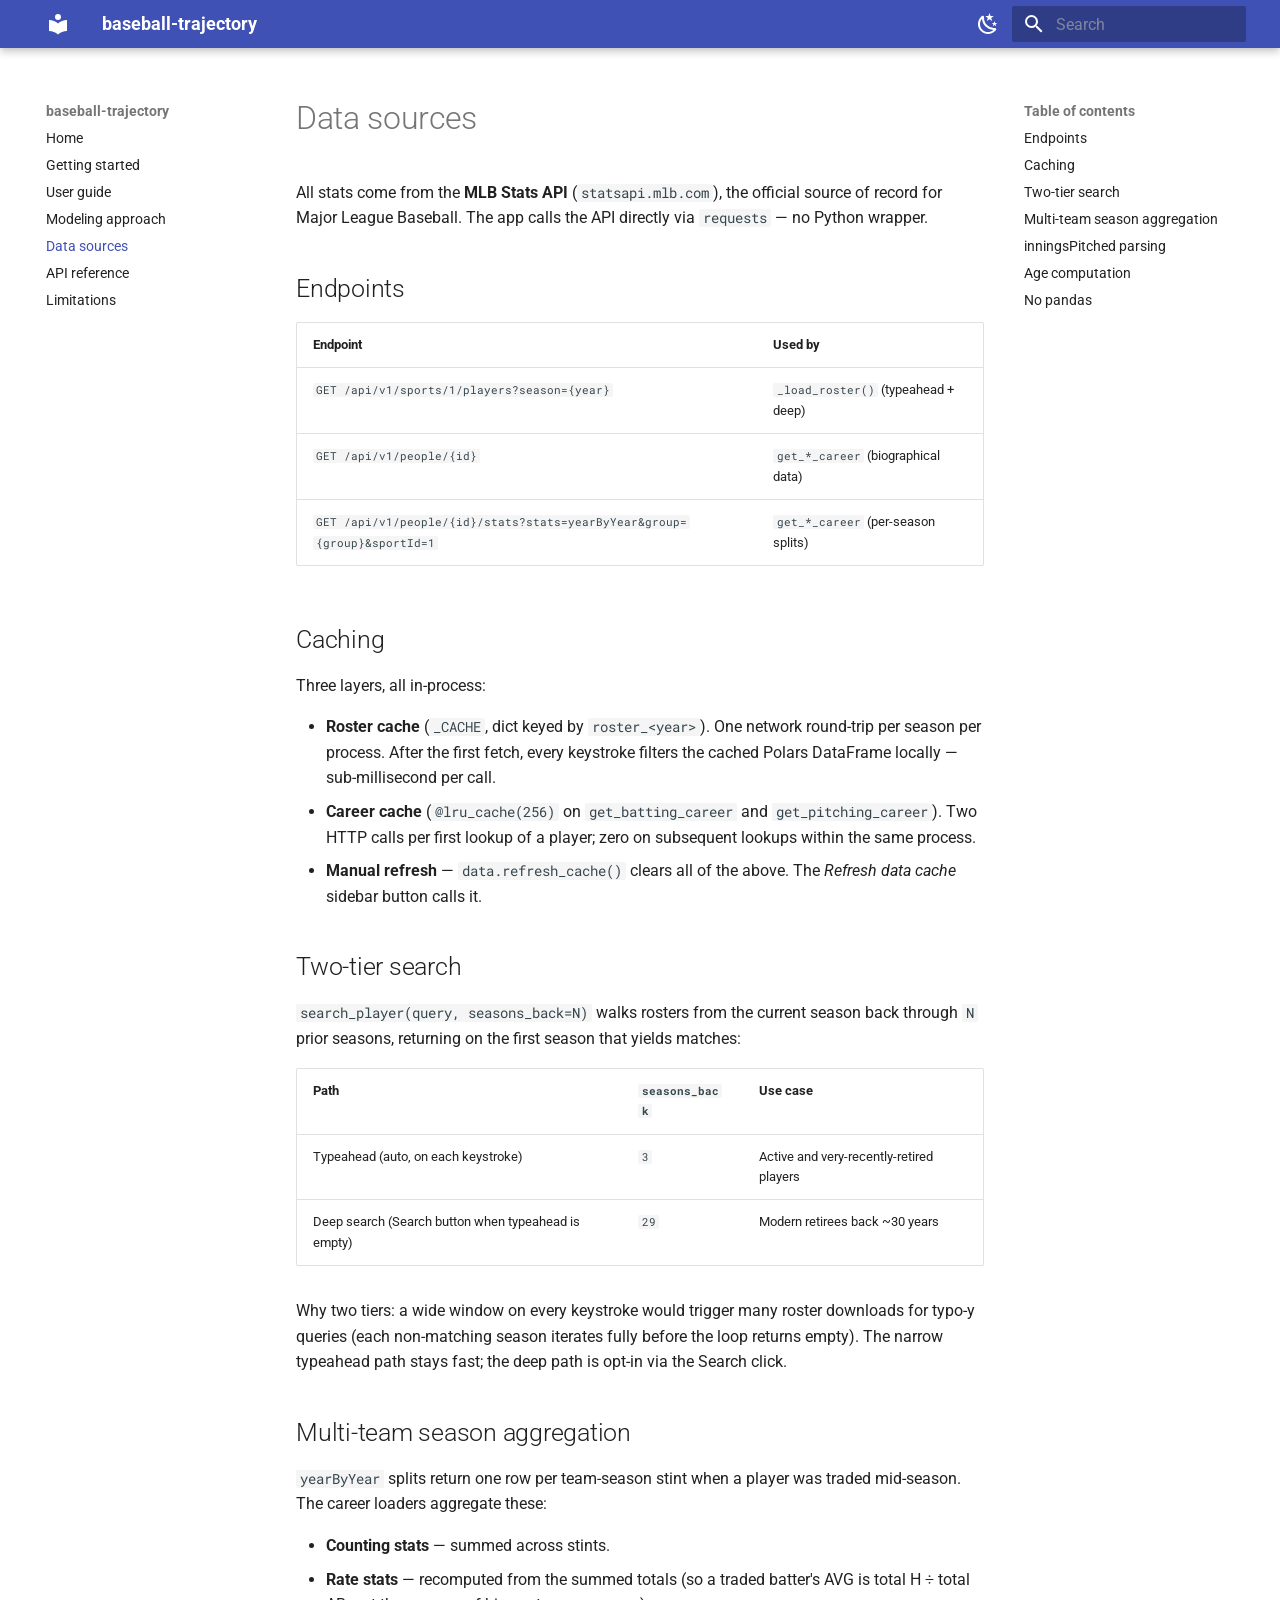
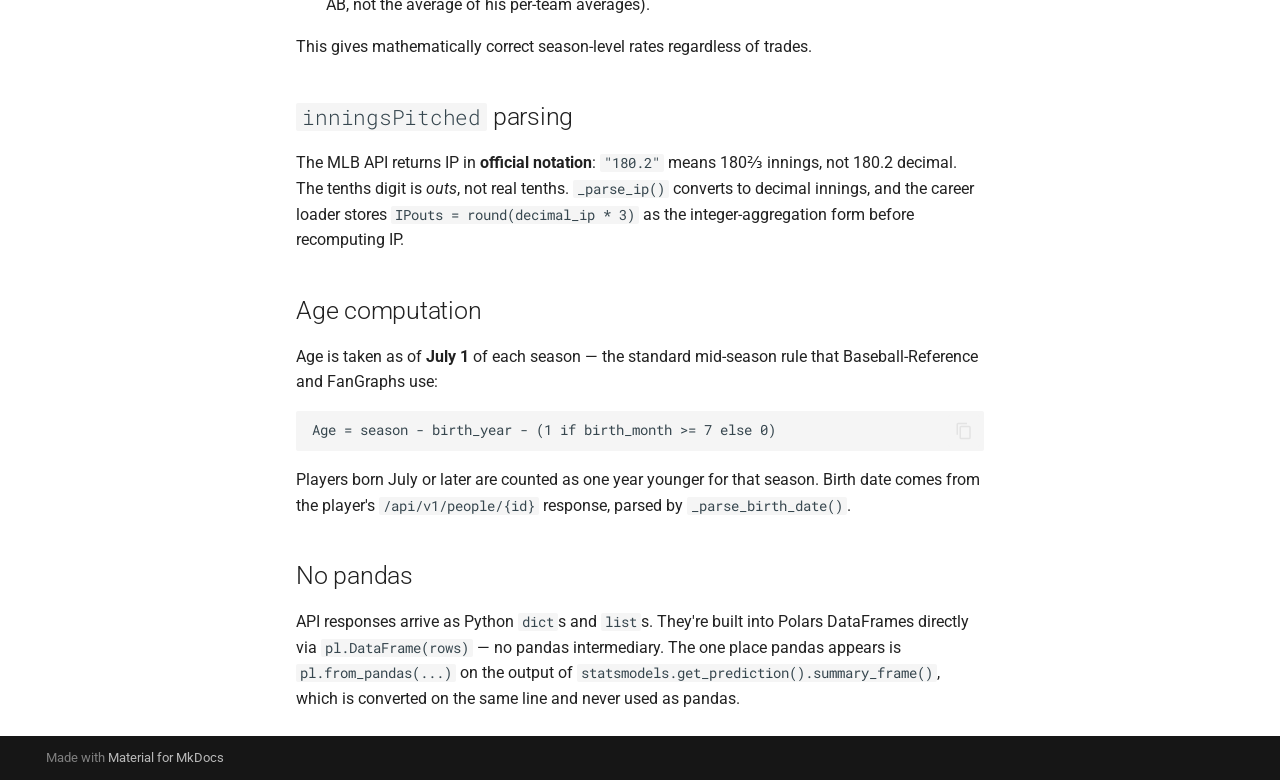
==== data/index.html @ 53e659cf "Deployed be2ecb7 with MkDocs version: 1.6.1" ====
<!doctype html>
<html lang="en" class="no-js">
  <head>
    
      <meta charset="utf-8">
      <meta name="viewport" content="width=device-width,initial-scale=1">
      
        <meta name="description" content="Visualize a baseball player's career aging curve from MLB Stats API data.">
      
      
      
      
        <link rel="prev" href="../modeling/">
      
      
        <link rel="next" href="../reference/">
      
      
        
      
      
      <link rel="icon" href="../assets/images/favicon.png">
      <meta name="generator" content="mkdocs-1.6.1, mkdocs-material-9.7.6">
    
    
      
        <title>Data sources - baseball-trajectory</title>
      
    
    
      <link rel="stylesheet" href="../assets/stylesheets/main.484c7ddc.min.css">
      
        
        <link rel="stylesheet" href="../assets/stylesheets/palette.ab4e12ef.min.css">
      
      


    
    
      
    
    
      
        
        
        <link rel="preconnect" href="https://fonts.gstatic.com" crossorigin>
        <link rel="stylesheet" href="https://fonts.googleapis.com/css?family=Roboto:300,300i,400,400i,700,700i%7CRoboto+Mono:400,400i,700,700i&display=fallback">
        <style>:root{--md-text-font:"Roboto";--md-code-font:"Roboto Mono"}</style>
      
    
    
    <script>__md_scope=new URL("..",location),__md_hash=e=>[...e].reduce(((e,_)=>(e<<5)-e+_.charCodeAt(0)),0),__md_get=(e,_=localStorage,t=__md_scope)=>JSON.parse(_.getItem(t.pathname+"."+e)),__md_set=(e,_,t=localStorage,a=__md_scope)=>{try{t.setItem(a.pathname+"."+e,JSON.stringify(_))}catch(e){}}</script>
    
      

    
    
  </head>
  
  
    
    
      
    
    
    
    
    <body dir="ltr" data-md-color-scheme="default" data-md-color-primary="indigo" data-md-color-accent="amber">
  
    
    <input class="md-toggle" data-md-toggle="drawer" type="checkbox" id="__drawer" autocomplete="off">
    <input class="md-toggle" data-md-toggle="search" type="checkbox" id="__search" autocomplete="off">
    <label class="md-overlay" for="__drawer"></label>
    <div data-md-component="skip">
      
        
        <a href="#data-sources" class="md-skip">
          Skip to content
        </a>
      
    </div>
    <div data-md-component="announce">
      
    </div>
    
    
      

  

<header class="md-header md-header--shadow" data-md-component="header">
  <nav class="md-header__inner md-grid" aria-label="Header">
    <a href=".." title="baseball-trajectory" class="md-header__button md-logo" aria-label="baseball-trajectory" data-md-component="logo">
      
  
  <svg xmlns="http://www.w3.org/2000/svg" viewBox="0 0 24 24"><path d="M12 8a3 3 0 0 0 3-3 3 3 0 0 0-3-3 3 3 0 0 0-3 3 3 3 0 0 0 3 3m0 3.54C9.64 9.35 6.5 8 3 8v11c3.5 0 6.64 1.35 9 3.54 2.36-2.19 5.5-3.54 9-3.54V8c-3.5 0-6.64 1.35-9 3.54"/></svg>

    </a>
    <label class="md-header__button md-icon" for="__drawer">
      
      <svg xmlns="http://www.w3.org/2000/svg" viewBox="0 0 24 24"><path d="M3 6h18v2H3zm0 5h18v2H3zm0 5h18v2H3z"/></svg>
    </label>
    <div class="md-header__title" data-md-component="header-title">
      <div class="md-header__ellipsis">
        <div class="md-header__topic">
          <span class="md-ellipsis">
            baseball-trajectory
          </span>
        </div>
        <div class="md-header__topic" data-md-component="header-topic">
          <span class="md-ellipsis">
            
              Data sources
            
          </span>
        </div>
      </div>
    </div>
    
      
        <form class="md-header__option" data-md-component="palette">
  
    
    
    
    <input class="md-option" data-md-color-media="" data-md-color-scheme="default" data-md-color-primary="indigo" data-md-color-accent="amber"  aria-label="Switch to dark mode"  type="radio" name="__palette" id="__palette_0">
    
      <label class="md-header__button md-icon" title="Switch to dark mode" for="__palette_1" hidden>
        <svg xmlns="http://www.w3.org/2000/svg" viewBox="0 0 24 24"><path d="m17.75 4.09-2.53 1.94.91 3.06-2.63-1.81-2.63 1.81.91-3.06-2.53-1.94L12.44 4l1.06-3 1.06 3zm3.5 6.91-1.64 1.25.59 1.98-1.7-1.17-1.7 1.17.59-1.98L15.75 11l2.06-.05L18.5 9l.69 1.95zm-2.28 4.95c.83-.08 1.72 1.1 1.19 1.85-.32.45-.66.87-1.08 1.27C15.17 23 8.84 23 4.94 19.07c-3.91-3.9-3.91-10.24 0-14.14.4-.4.82-.76 1.27-1.08.75-.53 1.93.36 1.85 1.19-.27 2.86.69 5.83 2.89 8.02a9.96 9.96 0 0 0 8.02 2.89m-1.64 2.02a12.08 12.08 0 0 1-7.8-3.47c-2.17-2.19-3.33-5-3.49-7.82-2.81 3.14-2.7 7.96.31 10.98 3.02 3.01 7.84 3.12 10.98.31"/></svg>
      </label>
    
  
    
    
    
    <input class="md-option" data-md-color-media="" data-md-color-scheme="slate" data-md-color-primary="indigo" data-md-color-accent="amber"  aria-label="Switch to light mode"  type="radio" name="__palette" id="__palette_1">
    
      <label class="md-header__button md-icon" title="Switch to light mode" for="__palette_0" hidden>
        <svg xmlns="http://www.w3.org/2000/svg" viewBox="0 0 24 24"><path d="M12 7a5 5 0 0 1 5 5 5 5 0 0 1-5 5 5 5 0 0 1-5-5 5 5 0 0 1 5-5m0 2a3 3 0 0 0-3 3 3 3 0 0 0 3 3 3 3 0 0 0 3-3 3 3 0 0 0-3-3m0-7 2.39 3.42C13.65 5.15 12.84 5 12 5s-1.65.15-2.39.42zM3.34 7l4.16-.35A7.2 7.2 0 0 0 5.94 8.5c-.44.74-.69 1.5-.83 2.29zm.02 10 1.76-3.77a7.131 7.131 0 0 0 2.38 4.14zM20.65 7l-1.77 3.79a7.02 7.02 0 0 0-2.38-4.15zm-.01 10-4.14.36c.59-.51 1.12-1.14 1.54-1.86.42-.73.69-1.5.83-2.29zM12 22l-2.41-3.44c.74.27 1.55.44 2.41.44.82 0 1.63-.17 2.37-.44z"/></svg>
      </label>
    
  
</form>
      
    
    
      <script>var palette=__md_get("__palette");if(palette&&palette.color){if("(prefers-color-scheme)"===palette.color.media){var media=matchMedia("(prefers-color-scheme: light)"),input=document.querySelector(media.matches?"[data-md-color-media='(prefers-color-scheme: light)']":"[data-md-color-media='(prefers-color-scheme: dark)']");palette.color.media=input.getAttribute("data-md-color-media"),palette.color.scheme=input.getAttribute("data-md-color-scheme"),palette.color.primary=input.getAttribute("data-md-color-primary"),palette.color.accent=input.getAttribute("data-md-color-accent")}for(var[key,value]of Object.entries(palette.color))document.body.setAttribute("data-md-color-"+key,value)}</script>
    
    
    
      
      
        <label class="md-header__button md-icon" for="__search">
          
          <svg xmlns="http://www.w3.org/2000/svg" viewBox="0 0 24 24"><path d="M9.5 3A6.5 6.5 0 0 1 16 9.5c0 1.61-.59 3.09-1.56 4.23l.27.27h.79l5 5-1.5 1.5-5-5v-.79l-.27-.27A6.52 6.52 0 0 1 9.5 16 6.5 6.5 0 0 1 3 9.5 6.5 6.5 0 0 1 9.5 3m0 2C7 5 5 7 5 9.5S7 14 9.5 14 14 12 14 9.5 12 5 9.5 5"/></svg>
        </label>
        <div class="md-search" data-md-component="search" role="dialog">
  <label class="md-search__overlay" for="__search"></label>
  <div class="md-search__inner" role="search">
    <form class="md-search__form" name="search">
      <input type="text" class="md-search__input" name="query" aria-label="Search" placeholder="Search" autocapitalize="off" autocorrect="off" autocomplete="off" spellcheck="false" data-md-component="search-query" required>
      <label class="md-search__icon md-icon" for="__search">
        
        <svg xmlns="http://www.w3.org/2000/svg" viewBox="0 0 24 24"><path d="M9.5 3A6.5 6.5 0 0 1 16 9.5c0 1.61-.59 3.09-1.56 4.23l.27.27h.79l5 5-1.5 1.5-5-5v-.79l-.27-.27A6.52 6.52 0 0 1 9.5 16 6.5 6.5 0 0 1 3 9.5 6.5 6.5 0 0 1 9.5 3m0 2C7 5 5 7 5 9.5S7 14 9.5 14 14 12 14 9.5 12 5 9.5 5"/></svg>
        
        <svg xmlns="http://www.w3.org/2000/svg" viewBox="0 0 24 24"><path d="M20 11v2H8l5.5 5.5-1.42 1.42L4.16 12l7.92-7.92L13.5 5.5 8 11z"/></svg>
      </label>
      <nav class="md-search__options" aria-label="Search">
        
        <button type="reset" class="md-search__icon md-icon" title="Clear" aria-label="Clear" tabindex="-1">
          
          <svg xmlns="http://www.w3.org/2000/svg" viewBox="0 0 24 24"><path d="M19 6.41 17.59 5 12 10.59 6.41 5 5 6.41 10.59 12 5 17.59 6.41 19 12 13.41 17.59 19 19 17.59 13.41 12z"/></svg>
        </button>
      </nav>
      
        <div class="md-search__suggest" data-md-component="search-suggest"></div>
      
    </form>
    <div class="md-search__output">
      <div class="md-search__scrollwrap" tabindex="0" data-md-scrollfix>
        <div class="md-search-result" data-md-component="search-result">
          <div class="md-search-result__meta">
            Initializing search
          </div>
          <ol class="md-search-result__list" role="presentation"></ol>
        </div>
      </div>
    </div>
  </div>
</div>
      
    
    
  </nav>
  
</header>
    
    <div class="md-container" data-md-component="container">
      
      
        
          
        
      
      <main class="md-main" data-md-component="main">
        <div class="md-main__inner md-grid">
          
            
              
              <div class="md-sidebar md-sidebar--primary" data-md-component="sidebar" data-md-type="navigation" >
                <div class="md-sidebar__scrollwrap">
                  <div class="md-sidebar__inner">
                    



<nav class="md-nav md-nav--primary" aria-label="Navigation" data-md-level="0">
  <label class="md-nav__title" for="__drawer">
    <a href=".." title="baseball-trajectory" class="md-nav__button md-logo" aria-label="baseball-trajectory" data-md-component="logo">
      
  
  <svg xmlns="http://www.w3.org/2000/svg" viewBox="0 0 24 24"><path d="M12 8a3 3 0 0 0 3-3 3 3 0 0 0-3-3 3 3 0 0 0-3 3 3 3 0 0 0 3 3m0 3.54C9.64 9.35 6.5 8 3 8v11c3.5 0 6.64 1.35 9 3.54 2.36-2.19 5.5-3.54 9-3.54V8c-3.5 0-6.64 1.35-9 3.54"/></svg>

    </a>
    baseball-trajectory
  </label>
  
  <ul class="md-nav__list" data-md-scrollfix>
    
      
      
  
  
  
  
    <li class="md-nav__item">
      <a href=".." class="md-nav__link">
        
  
  
  <span class="md-ellipsis">
    
  
    Home
  

    
  </span>
  
  

      </a>
    </li>
  

    
      
      
  
  
  
  
    <li class="md-nav__item">
      <a href="../getting-started/" class="md-nav__link">
        
  
  
  <span class="md-ellipsis">
    
  
    Getting started
  

    
  </span>
  
  

      </a>
    </li>
  

    
      
      
  
  
  
  
    <li class="md-nav__item">
      <a href="../user-guide/" class="md-nav__link">
        
  
  
  <span class="md-ellipsis">
    
  
    User guide
  

    
  </span>
  
  

      </a>
    </li>
  

    
      
      
  
  
  
  
    <li class="md-nav__item">
      <a href="../modeling/" class="md-nav__link">
        
  
  
  <span class="md-ellipsis">
    
  
    Modeling approach
  

    
  </span>
  
  

      </a>
    </li>
  

    
      
      
  
  
    
  
  
  
    <li class="md-nav__item md-nav__item--active">
      
      <input class="md-nav__toggle md-toggle" type="checkbox" id="__toc">
      
      
        
      
      
        <label class="md-nav__link md-nav__link--active" for="__toc">
          
  
  
  <span class="md-ellipsis">
    
  
    Data sources
  

    
  </span>
  
  

          <span class="md-nav__icon md-icon"></span>
        </label>
      
      <a href="./" class="md-nav__link md-nav__link--active">
        
  
  
  <span class="md-ellipsis">
    
  
    Data sources
  

    
  </span>
  
  

      </a>
      
        

<nav class="md-nav md-nav--secondary" aria-label="Table of contents">
  
  
  
    
  
  
    <label class="md-nav__title" for="__toc">
      <span class="md-nav__icon md-icon"></span>
      Table of contents
    </label>
    <ul class="md-nav__list" data-md-component="toc" data-md-scrollfix>
      
        <li class="md-nav__item">
  <a href="#endpoints" class="md-nav__link">
    <span class="md-ellipsis">
      
        Endpoints
      
    </span>
  </a>
  
</li>
      
        <li class="md-nav__item">
  <a href="#caching" class="md-nav__link">
    <span class="md-ellipsis">
      
        Caching
      
    </span>
  </a>
  
</li>
      
        <li class="md-nav__item">
  <a href="#two-tier-search" class="md-nav__link">
    <span class="md-ellipsis">
      
        Two-tier search
      
    </span>
  </a>
  
</li>
      
        <li class="md-nav__item">
  <a href="#multi-team-season-aggregation" class="md-nav__link">
    <span class="md-ellipsis">
      
        Multi-team season aggregation
      
    </span>
  </a>
  
</li>
      
        <li class="md-nav__item">
  <a href="#inningspitched-parsing" class="md-nav__link">
    <span class="md-ellipsis">
      
        inningsPitched parsing
      
    </span>
  </a>
  
</li>
      
        <li class="md-nav__item">
  <a href="#age-computation" class="md-nav__link">
    <span class="md-ellipsis">
      
        Age computation
      
    </span>
  </a>
  
</li>
      
        <li class="md-nav__item">
  <a href="#no-pandas" class="md-nav__link">
    <span class="md-ellipsis">
      
        No pandas
      
    </span>
  </a>
  
</li>
      
    </ul>
  
</nav>
      
    </li>
  

    
      
      
  
  
  
  
    <li class="md-nav__item">
      <a href="../reference/" class="md-nav__link">
        
  
  
  <span class="md-ellipsis">
    
  
    API reference
  

    
  </span>
  
  

      </a>
    </li>
  

    
      
      
  
  
  
  
    <li class="md-nav__item">
      <a href="../limitations/" class="md-nav__link">
        
  
  
  <span class="md-ellipsis">
    
  
    Limitations
  

    
  </span>
  
  

      </a>
    </li>
  

    
  </ul>
</nav>
                  </div>
                </div>
              </div>
            
            
              
              <div class="md-sidebar md-sidebar--secondary" data-md-component="sidebar" data-md-type="toc" >
                <div class="md-sidebar__scrollwrap">
                  <div class="md-sidebar__inner">
                    

<nav class="md-nav md-nav--secondary" aria-label="Table of contents">
  
  
  
    
  
  
    <label class="md-nav__title" for="__toc">
      <span class="md-nav__icon md-icon"></span>
      Table of contents
    </label>
    <ul class="md-nav__list" data-md-component="toc" data-md-scrollfix>
      
        <li class="md-nav__item">
  <a href="#endpoints" class="md-nav__link">
    <span class="md-ellipsis">
      
        Endpoints
      
    </span>
  </a>
  
</li>
      
        <li class="md-nav__item">
  <a href="#caching" class="md-nav__link">
    <span class="md-ellipsis">
      
        Caching
      
    </span>
  </a>
  
</li>
      
        <li class="md-nav__item">
  <a href="#two-tier-search" class="md-nav__link">
    <span class="md-ellipsis">
      
        Two-tier search
      
    </span>
  </a>
  
</li>
      
        <li class="md-nav__item">
  <a href="#multi-team-season-aggregation" class="md-nav__link">
    <span class="md-ellipsis">
      
        Multi-team season aggregation
      
    </span>
  </a>
  
</li>
      
        <li class="md-nav__item">
  <a href="#inningspitched-parsing" class="md-nav__link">
    <span class="md-ellipsis">
      
        inningsPitched parsing
      
    </span>
  </a>
  
</li>
      
        <li class="md-nav__item">
  <a href="#age-computation" class="md-nav__link">
    <span class="md-ellipsis">
      
        Age computation
      
    </span>
  </a>
  
</li>
      
        <li class="md-nav__item">
  <a href="#no-pandas" class="md-nav__link">
    <span class="md-ellipsis">
      
        No pandas
      
    </span>
  </a>
  
</li>
      
    </ul>
  
</nav>
                  </div>
                </div>
              </div>
            
          
          
            <div class="md-content" data-md-component="content">
              
              <article class="md-content__inner md-typeset">
                
                  



<h1 id="data-sources">Data sources<a class="headerlink" href="#data-sources" title="Permanent link">&para;</a></h1>
<p>All stats come from the <strong>MLB Stats API</strong> (<code>statsapi.mlb.com</code>), the
official source of record for Major League Baseball. The app calls
the API directly via <code>requests</code> — no Python wrapper.</p>
<h2 id="endpoints">Endpoints<a class="headerlink" href="#endpoints" title="Permanent link">&para;</a></h2>
<table>
<thead>
<tr>
<th>Endpoint</th>
<th>Used by</th>
</tr>
</thead>
<tbody>
<tr>
<td><code>GET /api/v1/sports/1/players?season={year}</code></td>
<td><code>_load_roster()</code> (typeahead + deep)</td>
</tr>
<tr>
<td><code>GET /api/v1/people/{id}</code></td>
<td><code>get_*_career</code> (biographical data)</td>
</tr>
<tr>
<td><code>GET /api/v1/people/{id}/stats?stats=yearByYear&amp;group={group}&amp;sportId=1</code></td>
<td><code>get_*_career</code> (per-season splits)</td>
</tr>
</tbody>
</table>
<h2 id="caching">Caching<a class="headerlink" href="#caching" title="Permanent link">&para;</a></h2>
<p>Three layers, all in-process:</p>
<ul>
<li><strong>Roster cache</strong> (<code>_CACHE</code>, dict keyed by <code>roster_&lt;year&gt;</code>). One
  network round-trip per season per process. After the first fetch,
  every keystroke filters the cached Polars DataFrame locally —
  sub-millisecond per call.</li>
<li><strong>Career cache</strong> (<code>@lru_cache(256)</code> on <code>get_batting_career</code> and
  <code>get_pitching_career</code>). Two HTTP calls per first lookup of a
  player; zero on subsequent lookups within the same process.</li>
<li><strong>Manual refresh</strong> — <code>data.refresh_cache()</code> clears all of the
  above. The <em>Refresh data cache</em> sidebar button calls it.</li>
</ul>
<h2 id="two-tier-search">Two-tier search<a class="headerlink" href="#two-tier-search" title="Permanent link">&para;</a></h2>
<p><code>search_player(query, seasons_back=N)</code> walks rosters from the current
season back through <code>N</code> prior seasons, returning on the first season
that yields matches:</p>
<table>
<thead>
<tr>
<th>Path</th>
<th><code>seasons_back</code></th>
<th>Use case</th>
</tr>
</thead>
<tbody>
<tr>
<td>Typeahead (auto, on each keystroke)</td>
<td><code>3</code></td>
<td>Active and very-recently-retired players</td>
</tr>
<tr>
<td>Deep search (Search button when typeahead is empty)</td>
<td><code>29</code></td>
<td>Modern retirees back ~30 years</td>
</tr>
</tbody>
</table>
<p>Why two tiers: a wide window on every keystroke would trigger many
roster downloads for typo-y queries (each non-matching season
iterates fully before the loop returns empty). The narrow typeahead
path stays fast; the deep path is opt-in via the Search click.</p>
<h2 id="multi-team-season-aggregation">Multi-team season aggregation<a class="headerlink" href="#multi-team-season-aggregation" title="Permanent link">&para;</a></h2>
<p><code>yearByYear</code> splits return one row per team-season stint when a player
was traded mid-season. The career loaders aggregate these:</p>
<ul>
<li><strong>Counting stats</strong> — summed across stints.</li>
<li><strong>Rate stats</strong> — recomputed from the summed totals (so a traded
  batter's AVG is total H ÷ total AB, not the average of his
  per-team averages).</li>
</ul>
<p>This gives mathematically correct season-level rates regardless of
trades.</p>
<h2 id="inningspitched-parsing"><code>inningsPitched</code> parsing<a class="headerlink" href="#inningspitched-parsing" title="Permanent link">&para;</a></h2>
<p>The MLB API returns IP in <strong>official notation</strong>: <code>"180.2"</code> means
180⅔ innings, not 180.2 decimal. The tenths digit is <em>outs</em>, not
real tenths. <code>_parse_ip()</code> converts to decimal innings, and the
career loader stores <code>IPouts = round(decimal_ip * 3)</code> as the
integer-aggregation form before recomputing IP.</p>
<h2 id="age-computation">Age computation<a class="headerlink" href="#age-computation" title="Permanent link">&para;</a></h2>
<p>Age is taken as of <strong>July 1</strong> of each season — the standard
mid-season rule that Baseball-Reference and FanGraphs use:</p>
<div class="highlight"><pre><span></span><code><a id="__codelineno-0-1" name="__codelineno-0-1" href="#__codelineno-0-1"></a>Age = season - birth_year - (1 if birth_month &gt;= 7 else 0)
</code></pre></div>
<p>Players born July or later are counted as one year younger for that
season. Birth date comes from the player's <code>/api/v1/people/{id}</code>
response, parsed by <code>_parse_birth_date()</code>.</p>
<h2 id="no-pandas">No pandas<a class="headerlink" href="#no-pandas" title="Permanent link">&para;</a></h2>
<p>API responses arrive as Python <code>dict</code>s and <code>list</code>s. They're built into
Polars DataFrames directly via <code>pl.DataFrame(rows)</code> — no pandas
intermediary. The one place pandas appears is <code>pl.from_pandas(...)</code>
on the output of <code>statsmodels.get_prediction().summary_frame()</code>,
which is converted on the same line and never used as pandas.</p>












                
              </article>
            </div>
          
          
<script>var target=document.getElementById(location.hash.slice(1));target&&target.name&&(target.checked=target.name.startsWith("__tabbed_"))</script>
        </div>
        
          <button type="button" class="md-top md-icon" data-md-component="top" hidden>
  
  <svg xmlns="http://www.w3.org/2000/svg" viewBox="0 0 24 24"><path d="M13 20h-2V8l-5.5 5.5-1.42-1.42L12 4.16l7.92 7.92-1.42 1.42L13 8z"/></svg>
  Back to top
</button>
        
      </main>
      
        <footer class="md-footer">
  
  <div class="md-footer-meta md-typeset">
    <div class="md-footer-meta__inner md-grid">
      <div class="md-copyright">
  
  
    Made with
    <a href="https://squidfunk.github.io/mkdocs-material/" target="_blank" rel="noopener">
      Material for MkDocs
    </a>
  
</div>
      
    </div>
  </div>
</footer>
      
    </div>
    <div class="md-dialog" data-md-component="dialog">
      <div class="md-dialog__inner md-typeset"></div>
    </div>
    
    
    
      
      
      <script id="__config" type="application/json">{"annotate": null, "base": "..", "features": ["navigation.instant", "navigation.tracking", "navigation.sections", "navigation.top", "search.suggest", "content.code.copy"], "search": "../assets/javascripts/workers/search.2c215733.min.js", "tags": null, "translations": {"clipboard.copied": "Copied to clipboard", "clipboard.copy": "Copy to clipboard", "search.result.more.one": "1 more on this page", "search.result.more.other": "# more on this page", "search.result.none": "No matching documents", "search.result.one": "1 matching document", "search.result.other": "# matching documents", "search.result.placeholder": "Type to start searching", "search.result.term.missing": "Missing", "select.version": "Select version"}, "version": null}</script>
    
    
      <script src="../assets/javascripts/bundle.79ae519e.min.js"></script>
      
    
  </body>
</html>
---- assets/stylesheets/main.484c7ddc.min.css ----
@charset "UTF-8";html{-webkit-text-size-adjust:none;-moz-text-size-adjust:none;text-size-adjust:none;box-sizing:border-box}*,:after,:before{box-sizing:inherit}@media (prefers-reduced-motion){*,:after,:before{transition:none!important}}body{margin:0}a,button,input,label{-webkit-tap-highlight-color:transparent}a{color:inherit;text-decoration:none}hr{border:0;box-sizing:initial;display:block;height:.05rem;overflow:visible;padding:0}small{font-size:80%}sub,sup{line-height:1em}img{border-style:none}table{border-collapse:initial;border-spacing:0}td,th{font-weight:400;vertical-align:top}button{background:#0000;border:0;font-family:inherit;font-size:inherit;margin:0;padding:0}input{border:0;outline:none}:root{--md-primary-fg-color:#4051b5;--md-primary-fg-color--light:#5d6cc0;--md-primary-fg-color--dark:#303fa1;--md-primary-bg-color:#fff;--md-primary-bg-color--light:#ffffffb3;--md-accent-fg-color:#526cfe;--md-accent-fg-color--transparent:#526cfe1a;--md-accent-bg-color:#fff;--md-accent-bg-color--light:#ffffffb3}[data-md-color-scheme=default]{color-scheme:light}[data-md-color-scheme=default] img[src$="#gh-dark-mode-only"],[data-md-color-scheme=default] img[src$="#only-dark"]{display:none}:root,[data-md-color-scheme=default]{--md-hue:225deg;--md-default-fg-color:#000000de;--md-default-fg-color--light:#0000008a;--md-default-fg-color--lighter:#00000052;--md-default-fg-color--lightest:#00000012;--md-default-bg-color:#fff;--md-default-bg-color--light:#ffffffb3;--md-default-bg-color--lighter:#ffffff4d;--md-default-bg-color--lightest:#ffffff1f;--md-code-fg-color:#36464e;--md-code-bg-color:#f5f5f5;--md-code-bg-color--light:#f5f5f5b3;--md-code-bg-color--lighter:#f5f5f54d;--md-code-hl-color:#4287ff;--md-code-hl-color--light:#4287ff1a;--md-code-hl-number-color:#d52a2a;--md-code-hl-special-color:#db1457;--md-code-hl-function-color:#a846b9;--md-code-hl-constant-color:#6e59d9;--md-code-hl-keyword-color:#3f6ec6;--md-code-hl-string-color:#1c7d4d;--md-code-hl-name-color:var(--md-code-fg-color);--md-code-hl-operator-color:var(--md-default-fg-color--light);--md-code-hl-punctuation-color:var(--md-default-fg-color--light);--md-code-hl-comment-color:var(--md-default-fg-color--light);--md-code-hl-generic-color:var(--md-default-fg-color--light);--md-code-hl-variable-color:var(--md-default-fg-color--light);--md-typeset-color:var(--md-default-fg-color);--md-typeset-a-color:var(--md-primary-fg-color);--md-typeset-del-color:#f5503d26;--md-typeset-ins-color:#0bd57026;--md-typeset-kbd-color:#fafafa;--md-typeset-kbd-accent-color:#fff;--md-typeset-kbd-border-color:#b8b8b8;--md-typeset-mark-color:#ffff0080;--md-typeset-table-color:#0000001f;--md-typeset-table-color--light:rgba(0,0,0,.035);--md-admonition-fg-color:var(--md-default-fg-color);--md-admonition-bg-color:var(--md-default-bg-color);--md-warning-fg-color:#000000de;--md-warning-bg-color:#ff9;--md-footer-fg-color:#fff;--md-footer-fg-color--light:#ffffffb3;--md-footer-fg-color--lighter:#ffffff73;--md-footer-bg-color:#000000de;--md-footer-bg-color--dark:#00000052;--md-shadow-z1:0 0.2rem 0.5rem #0000000d,0 0 0.05rem #0000001a;--md-shadow-z2:0 0.2rem 0.5rem #0000001a,0 0 0.05rem #00000040;--md-shadow-z3:0 0.2rem 0.5rem #0003,0 0 0.05rem #00000059}.md-icon svg{fill:currentcolor;display:block;height:1.2rem;width:1.2rem}body{-webkit-font-smoothing:antialiased;-moz-osx-font-smoothing:grayscale;--md-text-font-family:var(--md-text-font,_),-apple-system,BlinkMacSystemFont,Helvetica,Arial,sans-serif;--md-code-font-family:var(--md-code-font,_),SFMono-Regular,Consolas,Menlo,monospace}aside,body,input{font-feature-settings:"kern","liga";color:var(--md-typeset-color);font-family:var(--md-text-font-family)}code,kbd,pre{font-feature-settings:"kern";font-family:var(--md-code-font-family)}:root{--md-typeset-table-sort-icon:url('data:image/svg+xml;charset=utf-8,<svg xmlns="http://www.w3.org/2000/svg" viewBox="0 0 24 24"><path d="m18 21-4-4h3V7h-3l4-4 4 4h-3v10h3M2 19v-2h10v2M2 13v-2h7v2M2 7V5h4v2z"/></svg>');--md-typeset-table-sort-icon--asc:url('data:image/svg+xml;charset=utf-8,<svg xmlns="http://www.w3.org/2000/svg" viewBox="0 0 24 24"><path d="M19 17h3l-4 4-4-4h3V3h2M2 17h10v2H2M6 5v2H2V5m0 6h7v2H2z"/></svg>');--md-typeset-table-sort-icon--desc:url('data:image/svg+xml;charset=utf-8,<svg xmlns="http://www.w3.org/2000/svg" viewBox="0 0 24 24"><path d="M19 7h3l-4-4-4 4h3v14h2M2 17h10v2H2M6 5v2H2V5m0 6h7v2H2z"/></svg>')}.md-typeset{-webkit-print-color-adjust:exact;color-adjust:exact;font-size:.8rem;line-height:1.6;overflow-wrap:break-word}@media print{.md-typeset{font-size:.68rem}}.md-typeset blockquote,.md-typeset dl,.md-typeset figure,.md-typeset ol,.md-typeset pre,.md-typeset ul{margin-bottom:1em;margin-top:1em}.md-typeset h1{color:var(--md-default-fg-color--light);font-size:2em;line-height:1.3;margin:0 0 1.25em}.md-typeset h1,.md-typeset h2{font-weight:300;letter-spacing:-.01em}.md-typeset h2{font-size:1.5625em;line-height:1.4;margin:1.6em 0 .64em}.md-typeset h3{font-size:1.25em;font-weight:400;letter-spacing:-.01em;line-height:1.5;margin:1.6em 0 .8em}.md-typeset h2+h3{margin-top:.8em}.md-typeset h4{font-weight:700;letter-spacing:-.01em;margin:1em 0}.md-typeset h5,.md-typeset h6{color:var(--md-default-fg-color--light);font-size:.8em;font-weight:700;letter-spacing:-.01em;margin:1.25em 0}.md-typeset h5{text-transform:uppercase}.md-typeset h5 code{text-transform:none}.md-typeset hr{border-bottom:.05rem solid var(--md-default-fg-color--lightest);display:flow-root;margin:1.5em 0}.md-typeset a{color:var(--md-typeset-a-color);word-break:break-word}.md-typeset a,.md-typeset a:before{transition:color 125ms}.md-typeset a:focus,.md-typeset a:hover{color:var(--md-accent-fg-color)}.md-typeset a:focus code,.md-typeset a:hover code{background-color:var(--md-accent-fg-color--transparent);color:var(--md-accent-fg-color)}.md-typeset a code{color:var(--md-typeset-a-color)}.md-typeset a.focus-visible{outline-color:var(--md-accent-fg-color);outline-offset:.2rem}.md-typeset code,.md-typeset kbd,.md-typeset pre{color:var(--md-code-fg-color);direction:ltr;font-variant-ligatures:none;transition:background-color 125ms}@media print{.md-typeset code,.md-typeset kbd,.md-typeset pre{white-space:pre-wrap}}.md-typeset code{background-color:var(--md-code-bg-color);border-radius:.1rem;-webkit-box-decoration-break:clone;box-decoration-break:clone;font-size:.85em;padding:0 .2941176471em;transition:color 125ms,background-color 125ms;word-break:break-word}.md-typeset code:not(.focus-visible){-webkit-tap-highlight-color:transparent;outline:none}.md-typeset pre{display:flow-root;line-height:1.4;position:relative}.md-typeset pre>code{-webkit-box-decoration-break:slice;box-decoration-break:slice;box-shadow:none;display:block;margin:0;outline-color:var(--md-accent-fg-color);overflow:auto;padding:.7720588235em 1.1764705882em;scrollbar-color:var(--md-default-fg-color--lighter) #0000;scrollbar-width:thin;touch-action:auto;word-break:normal}.md-typeset pre>code:hover{scrollbar-color:var(--md-accent-fg-color) #0000}.md-typeset pre>code::-webkit-scrollbar{height:.2rem;width:.2rem}.md-typeset pre>code::-webkit-scrollbar-thumb{background-color:var(--md-default-fg-color--lighter)}.md-typeset pre>code::-webkit-scrollbar-thumb:hover{background-color:var(--md-accent-fg-color)}.md-typeset kbd{background-color:var(--md-typeset-kbd-color);border-radius:.1rem;box-shadow:0 .1rem 0 .05rem var(--md-typeset-kbd-border-color),0 .1rem 0 var(--md-typeset-kbd-border-color),0 -.1rem .2rem var(--md-typeset-kbd-accent-color) inset;color:var(--md-default-fg-color);display:inline-block;font-size:.75em;padding:0 .6666666667em;vertical-align:text-top;word-break:break-word}.md-typeset mark{background-color:var(--md-typeset-mark-color);-webkit-box-decoration-break:clone;box-decoration-break:clone;color:inherit;word-break:break-word}.md-typeset abbr{cursor:help;text-decoration:none}.md-typeset [data-preview],.md-typeset abbr{border-bottom:.05rem dotted var(--md-default-fg-color--light)}.md-typeset small{opacity:.75}[dir=ltr] .md-typeset sub,[dir=ltr] .md-typeset sup{margin-left:.078125em}[dir=rtl] .md-typeset sub,[dir=rtl] .md-typeset sup{margin-right:.078125em}[dir=ltr] .md-typeset blockquote{padding-left:.6rem}[dir=rtl] .md-typeset blockquote{padding-right:.6rem}[dir=ltr] .md-typeset blockquote{border-left:.2rem solid var(--md-default-fg-color--lighter)}[dir=rtl] .md-typeset blockquote{border-right:.2rem solid var(--md-default-fg-color--lighter)}.md-typeset blockquote{color:var(--md-default-fg-color--light);margin-left:0;margin-right:0}.md-typeset ul{list-style-type:disc}.md-typeset ul[type]{list-style-type:revert-layer}[dir=ltr] .md-typeset ol,[dir=ltr] .md-typeset ul{margin-left:.625em}[dir=rtl] .md-typeset ol,[dir=rtl] .md-typeset ul{margin-right:.625em}.md-typeset ol,.md-typeset ul{padding:0}.md-typeset ol:not([hidden]),.md-typeset ul:not([hidden]){display:flow-root}.md-typeset ol ol,.md-typeset ul ol{list-style-type:lower-alpha}.md-typeset ol ol ol,.md-typeset ul ol ol{list-style-type:lower-roman}.md-typeset ol ol ol ol,.md-typeset ul ol ol ol{list-style-type:upper-alpha}.md-typeset ol ol ol ol ol,.md-typeset ul ol ol ol ol{list-style-type:upper-roman}.md-typeset ol[type],.md-typeset ul[type]{list-style-type:revert-layer}[dir=ltr] .md-typeset ol li,[dir=ltr] .md-typeset ul li{margin-left:1.25em}[dir=rtl] .md-typeset ol li,[dir=rtl] .md-typeset ul li{margin-right:1.25em}.md-typeset ol li,.md-typeset ul li{margin-bottom:.5em}.md-typeset ol li blockquote,.md-typeset ol li p,.md-typeset ul li blockquote,.md-typeset ul li p{margin:.5em 0}.md-typeset ol li:last-child,.md-typeset ul li:last-child{margin-bottom:0}[dir=ltr] .md-typeset ol li ol,[dir=ltr] .md-typeset ol li ul,[dir=ltr] .md-typeset ul li ol,[dir=ltr] .md-typeset ul li ul{margin-left:.625em}[dir=rtl] .md-typeset ol li ol,[dir=rtl] .md-typeset ol li ul,[dir=rtl] .md-typeset ul li ol,[dir=rtl] .md-typeset ul li ul{margin-right:.625em}.md-typeset ol li ol,.md-typeset ol li ul,.md-typeset ul li ol,.md-typeset ul li ul{margin-bottom:.5em;margin-top:.5em}[dir=ltr] .md-typeset dd{margin-left:1.875em}[dir=rtl] .md-typeset dd{margin-right:1.875em}.md-typeset dd{margin-bottom:1.5em;margin-top:1em}.md-typeset img,.md-typeset svg,.md-typeset video{height:auto;max-width:100%}.md-typeset img[align=left]{margin:1em 1em 1em 0}.md-typeset img[align=right]{margin:1em 0 1em 1em}.md-typeset img[align]:only-child{margin-top:0}.md-typeset figure{display:flow-root;margin:1em auto;max-width:100%;text-align:center;width:fit-content}.md-typeset figure img{display:block;margin:0 auto}.md-typeset figcaption{font-style:italic;margin:1em auto;max-width:24rem}.md-typeset iframe{max-width:100%}.md-typeset table:not([class]){background-color:var(--md-default-bg-color);border:.05rem solid var(--md-typeset-table-color);border-radius:.1rem;display:inline-block;font-size:.64rem;max-width:100%;overflow:auto;touch-action:auto}@media print{.md-typeset table:not([class]){display:table}}.md-typeset table:not([class])+*{margin-top:1.5em}.md-typeset table:not([class]) td>:first-child,.md-typeset table:not([class]) th>:first-child{margin-top:0}.md-typeset table:not([class]) td>:last-child,.md-typeset table:not([class]) th>:last-child{margin-bottom:0}.md-typeset table:not([class]) td:not([align]),.md-typeset table:not([class]) th:not([align]){text-align:left}[dir=rtl] .md-typeset table:not([class]) td:not([align]),[dir=rtl] .md-typeset table:not([class]) th:not([align]){text-align:right}.md-typeset table:not([class]) th{font-weight:700;min-width:5rem;padding:.9375em 1.25em;vertical-align:top}.md-typeset table:not([class]) td{border-top:.05rem solid var(--md-typeset-table-color);padding:.9375em 1.25em;vertical-align:top}.md-typeset table:not([class]) tbody tr{transition:background-color 125ms}.md-typeset table:not([class]) tbody tr:hover{background-color:var(--md-typeset-table-color--light);box-shadow:0 .05rem 0 var(--md-default-bg-color) inset}.md-typeset table:not([class]) a{word-break:normal}.md-typeset table th[role=columnheader]{cursor:pointer}[dir=ltr] .md-typeset table th[role=columnheader]:after{margin-left:.5em}[dir=rtl] .md-typeset table th[role=columnheader]:after{margin-right:.5em}.md-typeset table th[role=columnheader]:after{content:"";display:inline-block;height:1.2em;-webkit-mask-image:var(--md-typeset-table-sort-icon);mask-image:var(--md-typeset-table-sort-icon);-webkit-mask-repeat:no-repeat;mask-repeat:no-repeat;-webkit-mask-size:contain;mask-size:contain;transition:background-color 125ms;vertical-align:text-bottom;width:1.2em}.md-typeset table th[role=columnheader]:hover:after{background-color:var(--md-default-fg-color--lighter)}.md-typeset table th[role=columnheader][aria-sort=ascending]:after{background-color:var(--md-default-fg-color--light);-webkit-mask-image:var(--md-typeset-table-sort-icon--asc);mask-image:var(--md-typeset-table-sort-icon--asc)}.md-typeset table th[role=columnheader][aria-sort=descending]:after{background-color:var(--md-default-fg-color--light);-webkit-mask-image:var(--md-typeset-table-sort-icon--desc);mask-image:var(--md-typeset-table-sort-icon--desc)}.md-typeset__scrollwrap{margin:1em -.8rem;overflow-x:auto;touch-action:auto}.md-typeset__table{display:inline-block;margin-bottom:.5em;padding:0 .8rem}@media print{.md-typeset__table{display:block}}html .md-typeset__table table{display:table;margin:0;overflow:hidden;width:100%}@media screen and (max-width:44.984375em){.md-content__inner>pre{margin:1em -.8rem}.md-content__inner>pre code{border-radius:0}}.md-typeset .md-author{border-radius:100%;display:block;flex-shrink:0;height:1.6rem;overflow:hidden;position:relative;transition:color 125ms,transform 125ms;width:1.6rem}.md-typeset .md-author img{display:block}.md-typeset .md-author--more{background:var(--md-default-fg-color--lightest);color:var(--md-default-fg-color--lighter);font-size:.6rem;font-weight:700;line-height:1.6rem;text-align:center}.md-typeset .md-author--long{height:2.4rem;width:2.4rem}.md-typeset a.md-author{transform:scale(1)}.md-typeset a.md-author img{border-radius:100%;filter:grayscale(100%) opacity(75%);transition:filter 125ms}.md-typeset a.md-author:focus,.md-typeset a.md-author:hover{transform:scale(1.1);z-index:1}.md-typeset a.md-author:focus img,.md-typeset a.md-author:hover img{filter:grayscale(0)}.md-banner{background-color:var(--md-footer-bg-color);color:var(--md-footer-fg-color);overflow:auto}@media print{.md-banner{display:none}}.md-banner--warning{background-color:var(--md-warning-bg-color);color:var(--md-warning-fg-color)}.md-banner__inner{font-size:.7rem;margin:.6rem auto;padding:0 .8rem}[dir=ltr] .md-banner__button{float:right}[dir=rtl] .md-banner__button{float:left}.md-banner__button{color:inherit;cursor:pointer;transition:opacity .25s}.no-js .md-banner__button{display:none}.md-banner__button:hover{opacity:.7}html{font-size:125%;height:100%;overflow-x:hidden}@media screen and (min-width:100em){html{font-size:137.5%}}@media screen and (min-width:125em){html{font-size:150%}}body{background-color:var(--md-default-bg-color);display:flex;flex-direction:column;font-size:.5rem;min-height:100%;position:relative;width:100%}@media print{body{display:block}}@media screen and (max-width:59.984375em){body[data-md-scrolllock]{position:fixed}}.md-grid{margin-left:auto;margin-right:auto;max-width:61rem}.md-container{display:flex;flex-direction:column;flex-grow:1}@media print{.md-container{display:block}}.md-main{flex-grow:1}.md-main__inner{display:flex;height:100%;margin-top:1.5rem}.md-ellipsis{overflow:hidden;text-overflow:ellipsis}.md-toggle{display:none}.md-option{height:0;opacity:0;position:absolute;width:0}.md-option:checked+label:not([hidden]){display:block}.md-option.focus-visible+label{outline-color:var(--md-accent-fg-color);outline-style:auto}.md-skip{background-color:var(--md-default-fg-color);border-radius:.1rem;color:var(--md-default-bg-color);font-size:.64rem;margin:.5rem;opacity:0;outline-color:var(--md-accent-fg-color);padding:.3rem .5rem;position:fixed;transform:translateY(.4rem);z-index:-1}.md-skip:focus{opacity:1;transform:translateY(0);transition:transform .25s cubic-bezier(.4,0,.2,1),opacity 175ms 75ms;z-index:10}@page{margin:25mm}:root{--md-clipboard-icon:url('data:image/svg+xml;charset=utf-8,<svg xmlns="http://www.w3.org/2000/svg" viewBox="0 0 24 24"><path d="M19 21H8V7h11m0-2H8a2 2 0 0 0-2 2v14a2 2 0 0 0 2 2h11a2 2 0 0 0 2-2V7a2 2 0 0 0-2-2m-3-4H4a2 2 0 0 0-2 2v14h2V3h12z"/></svg>')}.md-clipboard{border-radius:.1rem;color:var(--md-default-fg-color--lightest);cursor:pointer;height:1.5em;outline-color:var(--md-accent-fg-color);outline-offset:.1rem;transition:color .25s;width:1.5em;z-index:1}@media print{.md-clipboard{display:none}}.md-clipboard:not(.focus-visible){-webkit-tap-highlight-color:transparent;outline:none}:hover>.md-clipboard{color:var(--md-default-fg-color--light)}.md-clipboard:focus,.md-clipboard:hover{color:var(--md-accent-fg-color)}.md-clipboard:after{background-color:currentcolor;content:"";display:block;height:1.125em;margin:0 auto;-webkit-mask-image:var(--md-clipboard-icon);mask-image:var(--md-clipboard-icon);-webkit-mask-position:center;mask-position:center;-webkit-mask-repeat:no-repeat;mask-repeat:no-repeat;-webkit-mask-size:contain;mask-size:contain;width:1.125em}.md-clipboard--inline{cursor:pointer}.md-clipboard--inline code{transition:color .25s,background-color .25s}.md-clipboard--inline:focus code,.md-clipboard--inline:hover code{background-color:var(--md-accent-fg-color--transparent);color:var(--md-accent-fg-color)}:root{--md-code-select-icon:url('data:image/svg+xml;charset=utf-8,<svg xmlns="http://www.w3.org/2000/svg" viewBox="0 0 24 24"><path d="M19 19h-4v2h4c1.1 0 2-.9 2-2v-4h-2m0-12h-4v2h4v4h2V5c0-1.1-.9-2-2-2M5 5h4V3H5c-1.1 0-2 .9-2 2v4h2m0 6H3v4c0 1.1.9 2 2 2h4v-2H5zm2-4h2v2H7zm4 0h2v2h-2zm4 0h2v2h-2zM7 7h2v2H7zm4 0h2v2h-2zm4 0h2v2h-2zm-8 8h2v2H7zm4 0h2v2h-2zm4 0h2v2h-2z"/></svg>');--md-code-copy-icon:url('data:image/svg+xml;charset=utf-8,<svg xmlns="http://www.w3.org/2000/svg" viewBox="0 0 24 24"><path d="M19 21H8V7h11m0-2H8a2 2 0 0 0-2 2v14a2 2 0 0 0 2 2h11a2 2 0 0 0 2-2V7a2 2 0 0 0-2-2m-3-4H4a2 2 0 0 0-2 2v14h2V3h12z"/></svg>')}.md-typeset .md-code__content{display:grid}.md-code__nav{background-color:var(--md-code-bg-color--lighter);border-radius:.1rem;display:flex;gap:.2rem;padding:.2rem;position:absolute;right:.25em;top:.25em;transition:background-color .25s;z-index:1}:hover>.md-code__nav{background-color:var(--md-code-bg-color--light)}.md-code__button{color:var(--md-default-fg-color--lightest);cursor:pointer;display:block;height:1.5em;outline-color:var(--md-accent-fg-color);outline-offset:.1rem;transition:color .25s;width:1.5em}:hover>*>.md-code__button{color:var(--md-default-fg-color--light)}.md-code__button.focus-visible,.md-code__button:hover{color:var(--md-accent-fg-color)}.md-code__button--active{color:var(--md-default-fg-color)!important}.md-code__button:after{background-color:currentcolor;content:"";display:block;height:1.125em;margin:0 auto;-webkit-mask-position:center;mask-position:center;-webkit-mask-repeat:no-repeat;mask-repeat:no-repeat;-webkit-mask-size:contain;mask-size:contain;width:1.125em}.md-code__button[data-md-type=select]:after{-webkit-mask-image:var(--md-code-select-icon);mask-image:var(--md-code-select-icon)}.md-code__button[data-md-type=copy]:after{-webkit-mask-image:var(--md-code-copy-icon);mask-image:var(--md-code-copy-icon)}@keyframes consent{0%{opacity:0;transform:translateY(100%)}to{opacity:1;transform:translateY(0)}}@keyframes overlay{0%{opacity:0}to{opacity:1}}.md-consent__overlay{animation:overlay .25s both;-webkit-backdrop-filter:blur(.1rem);backdrop-filter:blur(.1rem);background-color:#0000008a;height:100%;opacity:1;position:fixed;top:0;width:100%;z-index:5}.md-consent__inner{animation:consent .5s cubic-bezier(.1,.7,.1,1) both;background-color:var(--md-default-bg-color);border:0;border-radius:.1rem;bottom:0;box-shadow:0 0 .2rem #0000001a,0 .2rem .4rem #0003;max-height:100%;overflow:auto;padding:0;position:fixed;width:100%;z-index:5}.md-consent__form{padding:.8rem}.md-consent__settings{display:none;margin:1em 0}input:checked+.md-consent__settings{display:block}.md-consent__controls{margin-bottom:.8rem}.md-typeset .md-consent__controls .md-button{display:inline}@media screen and (max-width:44.984375em){.md-typeset .md-consent__controls .md-button{display:block;margin-top:.4rem;text-align:center;width:100%}}.md-consent label{cursor:pointer}.md-content{flex-grow:1;min-width:0}.md-content__inner{margin:0 .8rem 1.2rem;padding-top:.6rem}@media screen and (min-width:76.25em){[dir=ltr] .md-sidebar--primary:not([hidden])~.md-content>.md-content__inner{margin-left:1.2rem}[dir=ltr] .md-sidebar--secondary:not([hidden])~.md-content>.md-content__inner,[dir=rtl] .md-sidebar--primary:not([hidden])~.md-content>.md-content__inner{margin-right:1.2rem}[dir=rtl] .md-sidebar--secondary:not([hidden])~.md-content>.md-content__inner{margin-left:1.2rem}}.md-content__inner:before{content:"";display:block;height:.4rem}.md-content__inner>:last-child{margin-bottom:0}[dir=ltr] .md-content__button{float:right}[dir=rtl] .md-content__button{float:left}[dir=ltr] .md-content__button{margin-left:.4rem}[dir=rtl] .md-content__button{margin-right:.4rem}.md-content__button{margin:.4rem 0;padding:0}@media print{.md-content__button{display:none}}.md-typeset .md-content__button{color:var(--md-default-fg-color--lighter)}.md-content__button svg{display:inline;vertical-align:top}[dir=rtl] .md-content__button svg{transform:scaleX(-1)}[dir=ltr] .md-dialog{right:.8rem}[dir=rtl] .md-dialog{left:.8rem}.md-dialog{background-color:var(--md-default-fg-color);border-radius:.1rem;bottom:.8rem;box-shadow:var(--md-shadow-z3);min-width:11.1rem;opacity:0;padding:.4rem .6rem;pointer-events:none;position:fixed;transform:translateY(100%);transition:transform 0ms .4s,opacity .4s;z-index:4}@media print{.md-dialog{display:none}}.md-dialog--active{opacity:1;pointer-events:auto;transform:translateY(0);transition:transform .4s cubic-bezier(.075,.85,.175,1),opacity .4s}.md-dialog__inner{color:var(--md-default-bg-color);font-size:.7rem}.md-feedback{margin:2em 0 1em;text-align:center}.md-feedback fieldset{border:none;margin:0;padding:0}.md-feedback__title{font-weight:700;margin:1em auto}.md-feedback__inner{position:relative}.md-feedback__list{display:flex;flex-wrap:wrap;place-content:baseline center;position:relative}.md-feedback__list:hover .md-icon:not(:disabled){color:var(--md-default-fg-color--lighter)}:disabled .md-feedback__list{min-height:1.8rem}.md-feedback__icon{color:var(--md-default-fg-color--light);cursor:pointer;flex-shrink:0;margin:0 .1rem;transition:color 125ms}.md-feedback__icon:not(:disabled).md-icon:hover{color:var(--md-accent-fg-color)}.md-feedback__icon:disabled{color:var(--md-default-fg-color--lightest);pointer-events:none}.md-feedback__note{opacity:0;position:relative;transform:translateY(.4rem);transition:transform .4s cubic-bezier(.1,.7,.1,1),opacity .15s}.md-feedback__note>*{margin:0 auto;max-width:16rem}:disabled .md-feedback__note{opacity:1;transform:translateY(0)}@media print{.md-feedback{display:none}}.md-footer{background-color:var(--md-footer-bg-color);color:var(--md-footer-fg-color)}@media print{.md-footer{display:none}}.md-footer__inner{justify-content:space-between;overflow:auto;padding:.2rem}.md-footer__inner:not([hidden]){display:flex}.md-footer__link{align-items:end;display:flex;flex-grow:0.01;margin-bottom:.4rem;margin-top:1rem;max-width:100%;outline-color:var(--md-accent-fg-color);overflow:hidden;transition:opacity .25s}.md-footer__link:focus,.md-footer__link:hover{opacity:.7}[dir=rtl] .md-footer__link svg{transform:scaleX(-1)}@media screen and (max-width:44.984375em){.md-footer__link--prev{flex-shrink:0}.md-footer__link--prev .md-footer__title{display:none}}[dir=ltr] .md-footer__link--next{margin-left:auto}[dir=rtl] .md-footer__link--next{margin-right:auto}.md-footer__link--next{text-align:right}[dir=rtl] .md-footer__link--next{text-align:left}.md-footer__title{flex-grow:1;font-size:.9rem;margin-bottom:.7rem;max-width:calc(100% - 2.4rem);padding:0 1rem;white-space:nowrap}.md-footer__button{margin:.2rem;padding:.4rem}.md-footer__direction{font-size:.64rem;opacity:.7}.md-footer-meta{background-color:var(--md-footer-bg-color--dark)}.md-footer-meta__inner{display:flex;flex-wrap:wrap;justify-content:space-between;padding:.2rem}html .md-footer-meta.md-typeset a{color:var(--md-footer-fg-color--light)}html .md-footer-meta.md-typeset a:focus,html .md-footer-meta.md-typeset a:hover{color:var(--md-footer-fg-color)}.md-copyright{color:var(--md-footer-fg-color--lighter);font-size:.64rem;margin:auto .6rem;padding:.4rem 0;width:100%}@media screen and (min-width:45em){.md-copyright{width:auto}}.md-copyright__highlight{color:var(--md-footer-fg-color--light)}.md-social{display:inline-flex;gap:.2rem;margin:0 .4rem;padding:.2rem 0 .6rem}@media screen and (min-width:45em){.md-social{padding:.6rem 0}}.md-social__link{display:inline-block;height:1.6rem;text-align:center;width:1.6rem}.md-social__link:before{line-height:1.9}.md-social__link svg{fill:currentcolor;max-height:.8rem;vertical-align:-25%}.md-typeset .md-button{border:.1rem solid;border-radius:.1rem;color:var(--md-primary-fg-color);cursor:pointer;display:inline-block;font-weight:700;padding:.625em 2em;transition:color 125ms,background-color 125ms,border-color 125ms}.md-typeset .md-button--primary{background-color:var(--md-primary-fg-color);border-color:var(--md-primary-fg-color);color:var(--md-primary-bg-color)}.md-typeset .md-button:focus,.md-typeset .md-button:hover{background-color:var(--md-accent-fg-color);border-color:var(--md-accent-fg-color);color:var(--md-accent-bg-color)}[dir=ltr] .md-typeset .md-input{border-top-left-radius:.1rem}[dir=ltr] .md-typeset .md-input,[dir=rtl] .md-typeset .md-input{border-top-right-radius:.1rem}[dir=rtl] .md-typeset .md-input{border-top-left-radius:.1rem}.md-typeset .md-input{border-bottom:.1rem solid var(--md-default-fg-color--lighter);box-shadow:var(--md-shadow-z1);font-size:.8rem;height:1.8rem;padding:0 .6rem;transition:border .25s,box-shadow .25s}.md-typeset .md-input:focus,.md-typeset .md-input:hover{border-bottom-color:var(--md-accent-fg-color);box-shadow:var(--md-shadow-z2)}.md-typeset .md-input--stretch{width:100%}.md-header{background-color:var(--md-primary-fg-color);box-shadow:0 0 .2rem #0000,0 .2rem .4rem #0000;color:var(--md-primary-bg-color);display:block;left:0;position:sticky;right:0;top:0;z-index:4}@media print{.md-header{display:none}}.md-header[hidden]{transform:translateY(-100%);transition:transform .25s cubic-bezier(.8,0,.6,1),box-shadow .25s}.md-header--shadow{box-shadow:0 0 .2rem #0000001a,0 .2rem .4rem #0003;transition:transform .25s cubic-bezier(.1,.7,.1,1),box-shadow .25s}.md-header__inner{align-items:center;display:flex;padding:0 .2rem}.md-header__button{color:currentcolor;cursor:pointer;margin:.2rem;outline-color:var(--md-accent-fg-color);padding:.4rem;position:relative;transition:opacity .25s;vertical-align:middle;z-index:1}.md-header__button:hover{opacity:.7}.md-header__button:not([hidden]){display:inline-block}.md-header__button:not(.focus-visible){-webkit-tap-highlight-color:transparent;outline:none}.md-header__button.md-logo{margin:.2rem;padding:.4rem}@media screen and (max-width:76.234375em){.md-header__button.md-logo{display:none}}.md-header__button.md-logo img,.md-header__button.md-logo svg{fill:currentcolor;display:block;height:1.2rem;width:auto}@media screen and (min-width:60em){.md-header__button[for=__search]{display:none}}.no-js .md-header__button[for=__search]{display:none}[dir=rtl] .md-header__button[for=__search] svg{transform:scaleX(-1)}@media screen and (min-width:76.25em){.md-header__button[for=__drawer]{display:none}}.md-header__topic{display:flex;max-width:100%;position:absolute;transition:transform .4s cubic-bezier(.1,.7,.1,1),opacity .15s;white-space:nowrap}.md-header__topic+.md-header__topic{opacity:0;pointer-events:none;transform:translateX(1.25rem);transition:transform .4s cubic-bezier(1,.7,.1,.1),opacity .15s;z-index:-1}[dir=rtl] .md-header__topic+.md-header__topic{transform:translateX(-1.25rem)}.md-header__topic:first-child{font-weight:700}[dir=ltr] .md-header__title{margin-left:1rem;margin-right:.4rem}[dir=rtl] .md-header__title{margin-left:.4rem;margin-right:1rem}.md-header__title{flex-grow:1;font-size:.9rem;height:2.4rem;line-height:2.4rem}.md-header__title--active .md-header__topic{opacity:0;pointer-events:none;transform:translateX(-1.25rem);transition:transform .4s cubic-bezier(1,.7,.1,.1),opacity .15s;z-index:-1}[dir=rtl] .md-header__title--active .md-header__topic{transform:translateX(1.25rem)}.md-header__title--active .md-header__topic+.md-header__topic{opacity:1;pointer-events:auto;transform:translateX(0);transition:transform .4s cubic-bezier(.1,.7,.1,1),opacity .15s;z-index:0}.md-header__title>.md-header__ellipsis{height:100%;position:relative;width:100%}.md-header__option{display:flex;flex-shrink:0;max-width:100%;transition:max-width 0ms .25s,opacity .25s .25s;white-space:nowrap}[data-md-toggle=search]:checked~.md-header .md-header__option{max-width:0;opacity:0;transition:max-width 0ms,opacity 0ms}.md-header__option>input{bottom:0}.md-header__source{display:none}@media screen and (min-width:60em){[dir=ltr] .md-header__source{margin-left:1rem}[dir=rtl] .md-header__source{margin-right:1rem}.md-header__source{display:block;max-width:11.7rem;width:11.7rem}}@media screen and (min-width:76.25em){[dir=ltr] .md-header__source{margin-left:1.4rem}[dir=rtl] .md-header__source{margin-right:1.4rem}}.md-meta{color:var(--md-default-fg-color--light);font-size:.7rem;line-height:1.3}.md-meta__list{display:inline-flex;flex-wrap:wrap;list-style:none;margin:0;padding:0}.md-meta__item:not(:last-child):after{content:"·";margin-left:.2rem;margin-right:.2rem}.md-meta__link{color:var(--md-typeset-a-color)}.md-meta__link:focus,.md-meta__link:hover{color:var(--md-accent-fg-color)}.md-draft{background-color:#ff1744;border-radius:.125em;color:#fff;display:inline-block;font-weight:700;padding-left:.5714285714em;padding-right:.5714285714em}:root{--md-nav-icon--prev:url('data:image/svg+xml;charset=utf-8,<svg xmlns="http://www.w3.org/2000/svg" viewBox="0 0 24 24"><path d="M20 11v2H8l5.5 5.5-1.42 1.42L4.16 12l7.92-7.92L13.5 5.5 8 11z"/></svg>');--md-nav-icon--next:url('data:image/svg+xml;charset=utf-8,<svg xmlns="http://www.w3.org/2000/svg" viewBox="0 0 24 24"><path d="M8.59 16.58 13.17 12 8.59 7.41 10 6l6 6-6 6z"/></svg>');--md-toc-icon:url('data:image/svg+xml;charset=utf-8,<svg xmlns="http://www.w3.org/2000/svg" viewBox="0 0 24 24"><path d="M3 9h14V7H3zm0 4h14v-2H3zm0 4h14v-2H3zm16 0h2v-2h-2zm0-10v2h2V7zm0 6h2v-2h-2z"/></svg>')}.md-nav{font-size:.7rem;line-height:1.3}.md-nav__title{color:var(--md-default-fg-color--light);display:block;font-weight:700;overflow:hidden;padding:0 .6rem;text-overflow:ellipsis}.md-nav__title .md-nav__button{display:none}.md-nav__title .md-nav__button img{height:100%;width:auto}.md-nav__title .md-nav__button.md-logo img,.md-nav__title .md-nav__button.md-logo svg{fill:currentcolor;display:block;height:2.4rem;max-width:100%;object-fit:contain;width:auto}.md-nav__list{list-style:none;margin:0;padding:0}.md-nav__link{align-items:flex-start;display:flex;gap:.4rem;margin-top:.625em;scroll-snap-align:start;transition:color 125ms}.md-nav__link--passed,.md-nav__link--passed code{color:var(--md-default-fg-color--light)}.md-nav__item .md-nav__link--active,.md-nav__item .md-nav__link--active code{color:var(--md-typeset-a-color)}.md-nav__link .md-ellipsis{position:relative}.md-nav__link .md-ellipsis code{word-break:normal}[dir=ltr] .md-nav__link .md-icon:last-child{margin-left:auto}[dir=rtl] .md-nav__link .md-icon:last-child{margin-right:auto}.md-nav__link .md-typeset{font-size:.7rem;line-height:1.3}.md-nav__link svg{fill:currentcolor;flex-shrink:0;height:1.3em;position:relative}.md-nav__link[for]:focus,.md-nav__link[for]:hover,.md-nav__link[href]:focus,.md-nav__link[href]:hover{color:var(--md-accent-fg-color);cursor:pointer}.md-nav__link[for]:focus code,.md-nav__link[for]:hover code,.md-nav__link[href]:focus code,.md-nav__link[href]:hover code{background-color:var(--md-accent-fg-color--transparent);color:var(--md-accent-fg-color)}.md-nav__link.focus-visible{outline-color:var(--md-accent-fg-color);outline-offset:.2rem}.md-nav--primary .md-nav__link[for=__toc]{display:none}.md-nav--primary .md-nav__link[for=__toc] .md-icon:after{background-color:currentcolor;display:block;height:100%;-webkit-mask-image:var(--md-toc-icon);mask-image:var(--md-toc-icon);width:100%}.md-nav--primary .md-nav__link[for=__toc]~.md-nav{display:none}.md-nav__container>.md-nav__link{margin-top:0}.md-nav__container>.md-nav__link:first-child{flex-grow:1;min-width:0}.md-nav__icon{flex-shrink:0}.md-nav__source{display:none}@media screen and (max-width:76.234375em){.md-nav--primary,.md-nav--primary .md-nav{background-color:var(--md-default-bg-color);display:flex;flex-direction:column;height:100%;left:0;position:absolute;right:0;top:0;z-index:1}.md-nav--primary .md-nav__item,.md-nav--primary .md-nav__title{font-size:.8rem;line-height:1.5}.md-nav--primary .md-nav__title{background-color:var(--md-default-fg-color--lightest);color:var(--md-default-fg-color--light);cursor:pointer;height:5.6rem;line-height:2.4rem;padding:3rem .8rem .2rem;position:relative;white-space:nowrap}[dir=ltr] .md-nav--primary .md-nav__title .md-nav__icon{left:.4rem}[dir=rtl] .md-nav--primary .md-nav__title .md-nav__icon{right:.4rem}.md-nav--primary .md-nav__title .md-nav__icon{display:block;height:1.2rem;margin:.2rem;position:absolute;top:.4rem;width:1.2rem}.md-nav--primary .md-nav__title .md-nav__icon:after{background-color:currentcolor;content:"";display:block;height:100%;-webkit-mask-image:var(--md-nav-icon--prev);mask-image:var(--md-nav-icon--prev);-webkit-mask-position:center;mask-position:center;-webkit-mask-repeat:no-repeat;mask-repeat:no-repeat;-webkit-mask-size:contain;mask-size:contain;width:100%}.md-nav--primary .md-nav__title~.md-nav__list{background-color:var(--md-default-bg-color);box-shadow:0 .05rem 0 var(--md-default-fg-color--lightest) inset;overflow-y:auto;scroll-snap-type:y mandatory;touch-action:pan-y}.md-nav--primary .md-nav__title~.md-nav__list>:first-child{border-top:0}.md-nav--primary .md-nav__title[for=__drawer]{background-color:var(--md-primary-fg-color);color:var(--md-primary-bg-color);font-weight:700}.md-nav--primary .md-nav__title .md-logo{display:block;left:.2rem;margin:.2rem;padding:.4rem;position:absolute;right:.2rem;top:.2rem}.md-nav--primary .md-nav__list{flex:1}.md-nav--primary .md-nav__item{border-top:.05rem solid var(--md-default-fg-color--lightest)}.md-nav--primary .md-nav__item--active>.md-nav__link{color:var(--md-typeset-a-color)}.md-nav--primary .md-nav__item--active>.md-nav__link:focus,.md-nav--primary .md-nav__item--active>.md-nav__link:hover{color:var(--md-accent-fg-color)}.md-nav--primary .md-nav__link{margin-top:0;padding:.6rem .8rem}.md-nav--primary .md-nav__link svg{margin-top:.1em}.md-nav--primary .md-nav__link>.md-nav__link{padding:0}[dir=ltr] .md-nav--primary .md-nav__link .md-nav__icon{margin-right:-.2rem}[dir=rtl] .md-nav--primary .md-nav__link .md-nav__icon{margin-left:-.2rem}.md-nav--primary .md-nav__link .md-nav__icon{font-size:1.2rem;height:1.2rem;width:1.2rem}.md-nav--primary .md-nav__link .md-nav__icon:after{background-color:currentcolor;content:"";display:block;height:100%;-webkit-mask-image:var(--md-nav-icon--next);mask-image:var(--md-nav-icon--next);-webkit-mask-position:center;mask-position:center;-webkit-mask-repeat:no-repeat;mask-repeat:no-repeat;-webkit-mask-size:contain;mask-size:contain;width:100%}[dir=rtl] .md-nav--primary .md-nav__icon:after{transform:scale(-1)}.md-nav--primary .md-nav--secondary .md-nav{background-color:initial;position:static}[dir=ltr] .md-nav--primary .md-nav--secondary .md-nav .md-nav__link{padding-left:1.4rem}[dir=rtl] .md-nav--primary .md-nav--secondary .md-nav .md-nav__link{padding-right:1.4rem}[dir=ltr] .md-nav--primary .md-nav--secondary .md-nav .md-nav .md-nav__link{padding-left:2rem}[dir=rtl] .md-nav--primary .md-nav--secondary .md-nav .md-nav .md-nav__link{padding-right:2rem}[dir=ltr] .md-nav--primary .md-nav--secondary .md-nav .md-nav .md-nav .md-nav__link{padding-left:2.6rem}[dir=rtl] .md-nav--primary .md-nav--secondary .md-nav .md-nav .md-nav .md-nav__link{padding-right:2.6rem}[dir=ltr] .md-nav--primary .md-nav--secondary .md-nav .md-nav .md-nav .md-nav .md-nav__link{padding-left:3.2rem}[dir=rtl] .md-nav--primary .md-nav--secondary .md-nav .md-nav .md-nav .md-nav .md-nav__link{padding-right:3.2rem}.md-nav--secondary{background-color:initial}.md-nav__toggle~.md-nav{display:flex;opacity:0;transform:translateX(100%);transition:transform .25s cubic-bezier(.8,0,.6,1),opacity 125ms 50ms}[dir=rtl] .md-nav__toggle~.md-nav{transform:translateX(-100%)}.md-nav__toggle:checked~.md-nav{opacity:1;transform:translateX(0);transition:transform .25s cubic-bezier(.4,0,.2,1),opacity 125ms 125ms}.md-nav__toggle:checked~.md-nav>.md-nav__list{backface-visibility:hidden}}@media screen and (max-width:59.984375em){.md-nav--primary .md-nav__link[for=__toc]{display:flex}.md-nav--primary .md-nav__link[for=__toc] .md-icon:after{content:""}.md-nav--primary .md-nav__link[for=__toc]+.md-nav__link{display:none}.md-nav--primary .md-nav__link[for=__toc]~.md-nav{display:flex}.md-nav__source{background-color:var(--md-primary-fg-color--dark);color:var(--md-primary-bg-color);display:block;padding:0 .2rem}}@media screen and (min-width:60em) and (max-width:76.234375em){.md-nav--integrated .md-nav__link[for=__toc]{display:flex}.md-nav--integrated .md-nav__link[for=__toc] .md-icon:after{content:""}.md-nav--integrated .md-nav__link[for=__toc]+.md-nav__link{display:none}.md-nav--integrated .md-nav__link[for=__toc]~.md-nav{display:flex}}@media screen and (min-width:60em){.md-nav{margin-bottom:-.4rem}.md-nav--secondary .md-nav__title{background:var(--md-default-bg-color);box-shadow:0 0 .4rem .4rem var(--md-default-bg-color);position:sticky;top:0;z-index:1}.md-nav--secondary .md-nav__title[for=__toc]{scroll-snap-align:start}.md-nav--secondary .md-nav__title .md-nav__icon{display:none}[dir=ltr] .md-nav--secondary .md-nav__list{padding-left:.6rem}[dir=rtl] .md-nav--secondary .md-nav__list{padding-right:.6rem}.md-nav--secondary .md-nav__list{padding-bottom:.4rem}[dir=ltr] .md-nav--secondary .md-nav__item>.md-nav__link{margin-right:.4rem}[dir=rtl] .md-nav--secondary .md-nav__item>.md-nav__link{margin-left:.4rem}}@media screen and (min-width:76.25em){.md-nav{margin-bottom:-.4rem;transition:max-height .25s cubic-bezier(.86,0,.07,1)}.md-nav--primary .md-nav__title{background:var(--md-default-bg-color);box-shadow:0 0 .4rem .4rem var(--md-default-bg-color);position:sticky;top:0;z-index:1}.md-nav--primary .md-nav__title[for=__drawer]{scroll-snap-align:start}.md-nav--primary .md-nav__title .md-nav__icon{display:none}[dir=ltr] .md-nav--primary .md-nav__list{padding-left:.6rem}[dir=rtl] .md-nav--primary .md-nav__list{padding-right:.6rem}.md-nav--primary .md-nav__list{padding-bottom:.4rem}[dir=ltr] .md-nav--primary .md-nav__item>.md-nav__link{margin-right:.4rem}[dir=rtl] .md-nav--primary .md-nav__item>.md-nav__link{margin-left:.4rem}.md-nav__toggle~.md-nav{display:grid;grid-template-rows:minmax(.4rem,0fr);opacity:0;transition:grid-template-rows .25s cubic-bezier(.86,0,.07,1),opacity .25s,visibility 0ms .25s;visibility:collapse}.md-nav__toggle~.md-nav>.md-nav__list{overflow:hidden}.md-nav__toggle.md-toggle--indeterminate~.md-nav,.md-nav__toggle:checked~.md-nav{grid-template-rows:minmax(.4rem,1fr);opacity:1;transition:grid-template-rows .25s cubic-bezier(.86,0,.07,1),opacity .15s .1s,visibility 0ms;visibility:visible}.md-nav__toggle.md-toggle--indeterminate~.md-nav{transition:none}.md-nav__item--nested>.md-nav>.md-nav__title{display:none}.md-nav__item--section{display:block;margin:1.25em 0}.md-nav__item--section:last-child{margin-bottom:0}.md-nav__item--section>.md-nav__link{font-weight:700}.md-nav__item--section>.md-nav__link[for]{color:var(--md-default-fg-color--light)}.md-nav__item--section>.md-nav__link:not(.md-nav__container){pointer-events:none}.md-nav__item--section>.md-nav__link .md-icon,.md-nav__item--section>.md-nav__link>[for]{display:none}[dir=ltr] .md-nav__item--section>.md-nav{margin-left:-.6rem}[dir=rtl] .md-nav__item--section>.md-nav{margin-right:-.6rem}.md-nav__item--section>.md-nav{display:block;opacity:1;visibility:visible}.md-nav__item--section>.md-nav>.md-nav__list>.md-nav__item{padding:0}.md-nav__icon{border-radius:100%;height:.9rem;transition:background-color .25s;width:.9rem}.md-nav__icon:hover{background-color:var(--md-accent-fg-color--transparent)}.md-nav__icon:after{background-color:currentcolor;border-radius:100%;content:"";display:inline-block;height:100%;-webkit-mask-image:var(--md-nav-icon--next);mask-image:var(--md-nav-icon--next);-webkit-mask-position:center;mask-position:center;-webkit-mask-repeat:no-repeat;mask-repeat:no-repeat;-webkit-mask-size:contain;mask-size:contain;transition:transform .25s;vertical-align:-.1rem;width:100%}[dir=rtl] .md-nav__icon:after{transform:rotate(180deg)}.md-nav__item--nested .md-nav__toggle:checked~.md-nav__link .md-nav__icon:after,.md-nav__item--nested .md-toggle--indeterminate~.md-nav__link .md-nav__icon:after{transform:rotate(90deg)}.md-nav--lifted>.md-nav__list>.md-nav__item,.md-nav--lifted>.md-nav__title{display:none}.md-nav--lifted>.md-nav__list>.md-nav__item--active{display:block}.md-nav--lifted>.md-nav__list>.md-nav__item--active>.md-nav__link{background:var(--md-default-bg-color);box-shadow:0 0 .4rem .4rem var(--md-default-bg-color);margin-top:0;position:sticky;top:0;z-index:1}.md-nav--lifted>.md-nav__list>.md-nav__item--active>.md-nav__link:not(.md-nav__container){pointer-events:none}.md-nav--lifted>.md-nav__list>.md-nav__item--active.md-nav__item--section{margin:0}[dir=ltr] .md-nav--lifted>.md-nav__list>.md-nav__item>.md-nav:not(.md-nav--secondary){margin-left:-.6rem}[dir=rtl] .md-nav--lifted>.md-nav__list>.md-nav__item>.md-nav:not(.md-nav--secondary){margin-right:-.6rem}.md-nav--lifted>.md-nav__list>.md-nav__item>[for]{color:var(--md-default-fg-color--light)}.md-nav--lifted .md-nav[data-md-level="1"]{grid-template-rows:minmax(.4rem,1fr);opacity:1;visibility:visible}[dir=ltr] .md-nav--integrated>.md-nav__list>.md-nav__item--active .md-nav--secondary{border-left:.05rem solid var(--md-primary-fg-color)}[dir=rtl] .md-nav--integrated>.md-nav__list>.md-nav__item--active .md-nav--secondary{border-right:.05rem solid var(--md-primary-fg-color)}.md-nav--integrated>.md-nav__list>.md-nav__item--active .md-nav--secondary{display:block;margin-bottom:1.25em;opacity:1;visibility:visible}.md-nav--integrated>.md-nav__list>.md-nav__item--active .md-nav--secondary>.md-nav__list{overflow:visible;padding-bottom:0}.md-nav--integrated>.md-nav__list>.md-nav__item--active .md-nav--secondary>.md-nav__title{display:none}}.md-pagination{font-size:.8rem;font-weight:700;gap:.4rem}.md-pagination,.md-pagination>*{align-items:center;display:flex;justify-content:center}.md-pagination>*{border-radius:.2rem;height:1.8rem;min-width:1.8rem;text-align:center}.md-pagination__current{background-color:var(--md-default-fg-color--lightest);color:var(--md-default-fg-color--light)}.md-pagination__link{transition:color 125ms,background-color 125ms}.md-pagination__link:focus,.md-pagination__link:hover{background-color:var(--md-accent-fg-color--transparent);color:var(--md-accent-fg-color)}.md-pagination__link:focus svg,.md-pagination__link:hover svg{color:var(--md-accent-fg-color)}.md-pagination__link.focus-visible{outline-color:var(--md-accent-fg-color);outline-offset:.2rem}.md-pagination__link svg{fill:currentcolor;color:var(--md-default-fg-color--lighter);display:block;max-height:100%;width:1.2rem}:root{--md-path-icon:url('data:image/svg+xml;charset=utf-8,<svg xmlns="http://www.w3.org/2000/svg" viewBox="0 0 24 24"><path d="M8.59 16.58 13.17 12 8.59 7.41 10 6l6 6-6 6z"/></svg>')}.md-path{font-size:.7rem;margin:0 .8rem;overflow:auto;padding-top:1.2rem}.md-path:not([hidden]){display:block}@media screen and (min-width:76.25em){.md-path{margin:0 1.2rem}}.md-path__list{align-items:center;display:flex;gap:.2rem;list-style:none;margin:0;padding:0}.md-path__item:not(:first-child){display:inline-flex;gap:.2rem;white-space:nowrap}.md-path__item:not(:first-child):before{background-color:var(--md-default-fg-color--lighter);content:"";display:inline;height:.8rem;-webkit-mask-image:var(--md-path-icon);mask-image:var(--md-path-icon);width:.8rem}.md-path__link{align-items:center;color:var(--md-default-fg-color--light);display:flex}.md-path__link:focus,.md-path__link:hover{color:var(--md-accent-fg-color)}:root{--md-post-pin-icon:url('data:image/svg+xml;charset=utf-8,<svg xmlns="http://www.w3.org/2000/svg" viewBox="0 0 24 24"><path d="M16 12V4h1V2H7v2h1v8l-2 2v2h5.2v6h1.6v-6H18v-2z"/></svg>')}.md-post__back{border-bottom:.05rem solid var(--md-default-fg-color--lightest);margin-bottom:1.2rem;padding-bottom:1.2rem}@media screen and (max-width:76.234375em){.md-post__back{display:none}}[dir=rtl] .md-post__back svg{transform:scaleX(-1)}.md-post__authors{display:flex;flex-direction:column;gap:.6rem;margin:0 .6rem 1.2rem}.md-post .md-post__meta a{transition:color 125ms}.md-post .md-post__meta a:focus,.md-post .md-post__meta a:hover{color:var(--md-accent-fg-color)}.md-post__title{color:var(--md-default-fg-color--light);font-weight:700}.md-post--excerpt{margin-bottom:3.2rem}.md-post--excerpt .md-post__header{align-items:center;display:flex;gap:.6rem;min-height:1.6rem}.md-post--excerpt .md-post__authors{align-items:center;display:inline-flex;flex-direction:row;gap:.2rem;margin:0;min-height:2.4rem}[dir=ltr] .md-post--excerpt .md-post__meta .md-meta__list{margin-right:.4rem}[dir=rtl] .md-post--excerpt .md-post__meta .md-meta__list{margin-left:.4rem}.md-post--excerpt .md-post__content>:first-child{--md-scroll-margin:6rem;margin-top:0}.md-post>.md-nav--secondary{margin:1em 0}.md-pin{background:var(--md-default-fg-color--lightest);border-radius:1rem;margin-top:-.05rem;padding:.2rem}.md-pin:after{background-color:currentcolor;content:"";display:block;height:.6rem;margin:0 auto;-webkit-mask-image:var(--md-post-pin-icon);mask-image:var(--md-post-pin-icon);-webkit-mask-position:center;mask-position:center;-webkit-mask-repeat:no-repeat;mask-repeat:no-repeat;-webkit-mask-size:contain;mask-size:contain;width:.6rem}.md-profile{align-items:center;display:flex;font-size:.7rem;gap:.6rem;line-height:1.4;width:100%}.md-profile__description{flex-grow:1}.md-content--post{display:flex}@media screen and (max-width:76.234375em){.md-content--post{flex-flow:column-reverse}}.md-content--post>.md-content__inner{flex-grow:1;min-width:0}@media screen and (min-width:76.25em){[dir=ltr] .md-content--post>.md-content__inner{margin-left:1.2rem}[dir=rtl] .md-content--post>.md-content__inner{margin-right:1.2rem}}@media screen and (max-width:76.234375em){.md-sidebar.md-sidebar--post{padding:0;position:static;width:100%}.md-sidebar.md-sidebar--post .md-sidebar__scrollwrap{overflow:visible}.md-sidebar.md-sidebar--post .md-sidebar__inner{padding:0}.md-sidebar.md-sidebar--post .md-post__meta{margin-left:.6rem;margin-right:.6rem}.md-sidebar.md-sidebar--post .md-nav__item{border:none;display:inline}.md-sidebar.md-sidebar--post .md-nav__list{display:inline-flex;flex-wrap:wrap;gap:.6rem;padding-bottom:.6rem;padding-top:.6rem}.md-sidebar.md-sidebar--post .md-nav__link{padding:0}.md-sidebar.md-sidebar--post .md-nav{height:auto;margin-bottom:0;position:static}}:root{--md-progress-value:0;--md-progress-delay:400ms}.md-progress{background:var(--md-primary-bg-color);height:.075rem;opacity:min(clamp(0,var(--md-progress-value),1),clamp(0,100 - var(--md-progress-value),1));position:fixed;top:0;transform:scaleX(calc(var(--md-progress-value)*1%));transform-origin:left;transition:transform .5s cubic-bezier(.19,1,.22,1),opacity .25s var(--md-progress-delay);width:100%;z-index:4}:root{--md-search-result-icon:url('data:image/svg+xml;charset=utf-8,<svg xmlns="http://www.w3.org/2000/svg" viewBox="0 0 24 24"><path d="M14 2H6a2 2 0 0 0-2 2v16a2 2 0 0 0 2 2h7c-.41-.25-.8-.56-1.14-.9-.33-.33-.61-.7-.86-1.1H6V4h7v5h5v1.18c.71.16 1.39.43 2 .82V8zm6.31 16.9c1.33-2.11.69-4.9-1.4-6.22-2.11-1.33-4.91-.68-6.22 1.4-1.34 2.11-.69 4.89 1.4 6.22 1.46.93 3.32.93 4.79.02L22 23.39 23.39 22zm-3.81.1a2.5 2.5 0 0 1-2.5-2.5 2.5 2.5 0 0 1 2.5-2.5 2.5 2.5 0 0 1 2.5 2.5 2.5 2.5 0 0 1-2.5 2.5"/></svg>')}.md-search{position:relative}@media screen and (min-width:60em){.md-search{padding:.2rem 0}}.no-js .md-search{display:none}.md-search__overlay{opacity:0;z-index:1}@media screen and (max-width:59.984375em){[dir=ltr] .md-search__overlay{left:-2.2rem}[dir=rtl] .md-search__overlay{right:-2.2rem}.md-search__overlay{background-color:var(--md-default-bg-color);border-radius:1rem;height:2rem;overflow:hidden;pointer-events:none;position:absolute;top:-1rem;transform-origin:center;transition:transform .3s .1s,opacity .2s .2s;width:2rem}[data-md-toggle=search]:checked~.md-header .md-search__overlay{opacity:1;transition:transform .4s,opacity .1s}}@media screen and (min-width:60em){[dir=ltr] .md-search__overlay{left:0}[dir=rtl] .md-search__overlay{right:0}.md-search__overlay{background-color:#0000008a;cursor:pointer;height:0;position:fixed;top:0;transition:width 0ms .25s,height 0ms .25s,opacity .25s;width:0}[data-md-toggle=search]:checked~.md-header .md-search__overlay{height:200vh;opacity:1;transition:width 0ms,height 0ms,opacity .25s;width:100%}}@media screen and (max-width:29.984375em){[data-md-toggle=search]:checked~.md-header .md-search__overlay{transform:scale(45)}}@media screen and (min-width:30em) and (max-width:44.984375em){[data-md-toggle=search]:checked~.md-header .md-search__overlay{transform:scale(60)}}@media screen and (min-width:45em) and (max-width:59.984375em){[data-md-toggle=search]:checked~.md-header .md-search__overlay{transform:scale(75)}}.md-search__inner{backface-visibility:hidden}@media screen and (max-width:59.984375em){[dir=ltr] .md-search__inner{left:0}[dir=rtl] .md-search__inner{right:0}.md-search__inner{height:0;opacity:0;overflow:hidden;position:fixed;top:0;transform:translateX(5%);transition:width 0ms .3s,height 0ms .3s,transform .15s cubic-bezier(.4,0,.2,1) .15s,opacity .15s .15s;width:0;z-index:2}[dir=rtl] .md-search__inner{transform:translateX(-5%)}[data-md-toggle=search]:checked~.md-header .md-search__inner{height:100%;opacity:1;transform:translateX(0);transition:width 0ms 0ms,height 0ms 0ms,transform .15s cubic-bezier(.1,.7,.1,1) .15s,opacity .15s .15s;width:100%}}@media screen and (min-width:60em){[dir=ltr] .md-search__inner{float:right}[dir=rtl] .md-search__inner{float:left}.md-search__inner{padding:.1rem 0;position:relative;transition:width .25s cubic-bezier(.1,.7,.1,1);width:11.7rem}}@media screen and (min-width:60em) and (max-width:76.234375em){[data-md-toggle=search]:checked~.md-header .md-search__inner{width:23.4rem}}@media screen and (min-width:76.25em){[data-md-toggle=search]:checked~.md-header .md-search__inner{width:34.4rem}}.md-search__form{background-color:var(--md-default-bg-color);box-shadow:0 0 .6rem #0000;height:2.4rem;position:relative;transition:color .25s,background-color .25s;z-index:2}@media screen and (min-width:60em){.md-search__form{background-color:#00000042;border-radius:.1rem;height:1.8rem}.md-search__form:hover{background-color:#ffffff1f}}[data-md-toggle=search]:checked~.md-header .md-search__form{background-color:var(--md-default-bg-color);border-radius:.1rem .1rem 0 0;box-shadow:0 0 .6rem #00000012;color:var(--md-default-fg-color)}[dir=ltr] .md-search__input{padding-left:3.6rem;padding-right:2.2rem}[dir=rtl] .md-search__input{padding-left:2.2rem;padding-right:3.6rem}.md-search__input{background:#0000;font-size:.9rem;height:100%;position:relative;text-overflow:ellipsis;width:100%;z-index:2}.md-search__input::placeholder{transition:color .25s}.md-search__input::placeholder,.md-search__input~.md-search__icon{color:var(--md-default-fg-color--light)}.md-search__input::-ms-clear{display:none}@media screen and (max-width:59.984375em){.md-search__input{font-size:.9rem;height:2.4rem;width:100%}}@media screen and (min-width:60em){[dir=ltr] .md-search__input{padding-left:2.2rem}[dir=rtl] .md-search__input{padding-right:2.2rem}.md-search__input{color:inherit;font-size:.8rem}.md-search__input::placeholder{color:var(--md-primary-bg-color--light)}.md-search__input+.md-search__icon{color:var(--md-primary-bg-color)}[data-md-toggle=search]:checked~.md-header .md-search__input{text-overflow:clip}[data-md-toggle=search]:checked~.md-header .md-search__input+.md-search__icon{color:var(--md-default-fg-color--light)}[data-md-toggle=search]:checked~.md-header .md-search__input::placeholder{color:#0000}}.md-search__icon{cursor:pointer;display:inline-block;height:1.2rem;transition:color .25s,opacity .25s;width:1.2rem}.md-search__icon:hover{opacity:.7}[dir=ltr] .md-search__icon[for=__search]{left:.5rem}[dir=rtl] .md-search__icon[for=__search]{right:.5rem}.md-search__icon[for=__search]{position:absolute;top:.3rem;z-index:2}[dir=rtl] .md-search__icon[for=__search] svg{transform:scaleX(-1)}@media screen and (max-width:59.984375em){[dir=ltr] .md-search__icon[for=__search]{left:.8rem}[dir=rtl] .md-search__icon[for=__search]{right:.8rem}.md-search__icon[for=__search]{top:.6rem}.md-search__icon[for=__search] svg:first-child{display:none}}@media screen and (min-width:60em){.md-search__icon[for=__search]{pointer-events:none}.md-search__icon[for=__search] svg:last-child{display:none}}[dir=ltr] .md-search__options{right:.5rem}[dir=rtl] .md-search__options{left:.5rem}.md-search__options{pointer-events:none;position:absolute;top:.3rem;z-index:2}@media screen and (max-width:59.984375em){[dir=ltr] .md-search__options{right:.8rem}[dir=rtl] .md-search__options{left:.8rem}.md-search__options{top:.6rem}}[dir=ltr] .md-search__options>.md-icon{margin-left:.2rem}[dir=rtl] .md-search__options>.md-icon{margin-right:.2rem}.md-search__options>.md-icon{color:var(--md-default-fg-color--light);opacity:0;transform:scale(.75);transition:transform .15s cubic-bezier(.1,.7,.1,1),opacity .15s}.md-search__options>.md-icon:not(.focus-visible){-webkit-tap-highlight-color:transparent;outline:none}[data-md-toggle=search]:checked~.md-header .md-search__input:valid~.md-search__options>.md-icon{opacity:1;pointer-events:auto;transform:scale(1)}[data-md-toggle=search]:checked~.md-header .md-search__input:valid~.md-search__options>.md-icon:hover{opacity:.7}[dir=ltr] .md-search__suggest{padding-left:3.6rem;padding-right:2.2rem}[dir=rtl] .md-search__suggest{padding-left:2.2rem;padding-right:3.6rem}.md-search__suggest{align-items:center;color:var(--md-default-fg-color--lighter);display:flex;font-size:.9rem;height:100%;opacity:0;position:absolute;top:0;transition:opacity 50ms;white-space:nowrap;width:100%}@media screen and (min-width:60em){[dir=ltr] .md-search__suggest{padding-left:2.2rem}[dir=rtl] .md-search__suggest{padding-right:2.2rem}.md-search__suggest{font-size:.8rem}}[data-md-toggle=search]:checked~.md-header .md-search__suggest{opacity:1;transition:opacity .3s .1s}[dir=ltr] .md-search__output{border-bottom-left-radius:.1rem}[dir=ltr] .md-search__output,[dir=rtl] .md-search__output{border-bottom-right-radius:.1rem}[dir=rtl] .md-search__output{border-bottom-left-radius:.1rem}.md-search__output{overflow:hidden;position:absolute;width:100%;z-index:1}@media screen and (max-width:59.984375em){.md-search__output{bottom:0;top:2.4rem}}@media screen and (min-width:60em){.md-search__output{opacity:0;top:1.9rem;transition:opacity .4s}[data-md-toggle=search]:checked~.md-header .md-search__output{box-shadow:var(--md-shadow-z3);opacity:1}}.md-search__scrollwrap{backface-visibility:hidden;background-color:var(--md-default-bg-color);height:100%;overflow-y:auto;touch-action:pan-y}@media (-webkit-max-device-pixel-ratio:1),(max-resolution:1dppx){.md-search__scrollwrap{transform:translateZ(0)}}@media screen and (min-width:60em) and (max-width:76.234375em){.md-search__scrollwrap{width:23.4rem}}@media screen and (min-width:76.25em){.md-search__scrollwrap{width:34.4rem}}@media screen and (min-width:60em){.md-search__scrollwrap{max-height:0;scrollbar-color:var(--md-default-fg-color--lighter) #0000;scrollbar-width:thin}[data-md-toggle=search]:checked~.md-header .md-search__scrollwrap{max-height:75vh}.md-search__scrollwrap:hover{scrollbar-color:var(--md-accent-fg-color) #0000}.md-search__scrollwrap::-webkit-scrollbar{height:.2rem;width:.2rem}.md-search__scrollwrap::-webkit-scrollbar-thumb{background-color:var(--md-default-fg-color--lighter)}.md-search__scrollwrap::-webkit-scrollbar-thumb:hover{background-color:var(--md-accent-fg-color)}}.md-search-result{color:var(--md-default-fg-color);word-break:break-word}.md-search-result__meta{background-color:var(--md-default-fg-color--lightest);color:var(--md-default-fg-color--light);font-size:.64rem;line-height:1.8rem;padding:0 .8rem;scroll-snap-align:start}@media screen and (min-width:60em){[dir=ltr] .md-search-result__meta{padding-left:2.2rem}[dir=rtl] .md-search-result__meta{padding-right:2.2rem}}.md-search-result__list{list-style:none;margin:0;padding:0;-webkit-user-select:none;user-select:none}.md-search-result__item{box-shadow:0 -.05rem var(--md-default-fg-color--lightest)}.md-search-result__item:first-child{box-shadow:none}.md-search-result__link{display:block;outline:none;scroll-snap-align:start;transition:background-color .25s}.md-search-result__link:focus,.md-search-result__link:hover{background-color:var(--md-accent-fg-color--transparent)}.md-search-result__link:last-child p:last-child{margin-bottom:.6rem}.md-search-result__more>summary{cursor:pointer;display:block;outline:none;position:sticky;scroll-snap-align:start;top:0;z-index:1}.md-search-result__more>summary::marker{display:none}.md-search-result__more>summary::-webkit-details-marker{display:none}.md-search-result__more>summary>div{color:var(--md-typeset-a-color);font-size:.64rem;padding:.75em .8rem;transition:color .25s,background-color .25s}@media screen and (min-width:60em){[dir=ltr] .md-search-result__more>summary>div{padding-left:2.2rem}[dir=rtl] .md-search-result__more>summary>div{padding-right:2.2rem}}.md-search-result__more>summary:focus>div,.md-search-result__more>summary:hover>div{background-color:var(--md-accent-fg-color--transparent);color:var(--md-accent-fg-color)}.md-search-result__more[open]>summary{background-color:var(--md-default-bg-color)}.md-search-result__article{overflow:hidden;padding:0 .8rem;position:relative}@media screen and (min-width:60em){[dir=ltr] .md-search-result__article{padding-left:2.2rem}[dir=rtl] .md-search-result__article{padding-right:2.2rem}}[dir=ltr] .md-search-result__icon{left:0}[dir=rtl] .md-search-result__icon{right:0}.md-search-result__icon{color:var(--md-default-fg-color--light);height:1.2rem;margin:.5rem;position:absolute;width:1.2rem}@media screen and (max-width:59.984375em){.md-search-result__icon{display:none}}.md-search-result__icon:after{background-color:currentcolor;content:"";display:inline-block;height:100%;-webkit-mask-image:var(--md-search-result-icon);mask-image:var(--md-search-result-icon);-webkit-mask-position:center;mask-position:center;-webkit-mask-repeat:no-repeat;mask-repeat:no-repeat;-webkit-mask-size:contain;mask-size:contain;width:100%}[dir=rtl] .md-search-result__icon:after{transform:scaleX(-1)}.md-search-result .md-typeset{color:var(--md-default-fg-color--light);font-size:.64rem;line-height:1.6}.md-search-result .md-typeset h1{color:var(--md-default-fg-color);font-size:.8rem;font-weight:400;line-height:1.4;margin:.55rem 0}.md-search-result .md-typeset h1 mark{text-decoration:none}.md-search-result .md-typeset h2{color:var(--md-default-fg-color);font-size:.64rem;font-weight:700;line-height:1.6;margin:.5em 0}.md-search-result .md-typeset h2 mark{text-decoration:none}.md-search-result__terms{color:var(--md-default-fg-color);display:block;font-size:.64rem;font-style:italic;margin:.5em 0}.md-search-result mark{background-color:initial;color:var(--md-accent-fg-color);text-decoration:underline}.md-select{position:relative;z-index:1}.md-select__inner{background-color:var(--md-default-bg-color);border-radius:.1rem;box-shadow:var(--md-shadow-z2);color:var(--md-default-fg-color);left:50%;margin-top:.2rem;max-height:0;opacity:0;position:absolute;top:calc(100% - .2rem);transform:translate3d(-50%,.3rem,0);transition:transform .25s 375ms,opacity .25s .25s,max-height 0ms .5s}.md-select:focus-within .md-select__inner,.md-select:hover .md-select__inner{max-height:10rem;opacity:1;transform:translate3d(-50%,0,0);transition:transform .25s cubic-bezier(.1,.7,.1,1),opacity .25s,max-height 0ms}.md-select__inner:after{border-bottom:.2rem solid #0000;border-bottom-color:var(--md-default-bg-color);border-left:.2rem solid #0000;border-right:.2rem solid #0000;border-top:0;content:"";height:0;left:50%;margin-left:-.2rem;margin-top:-.2rem;position:absolute;top:0;width:0}.md-select__list{border-radius:.1rem;font-size:.8rem;list-style-type:none;margin:0;max-height:inherit;overflow:auto;padding:0}.md-select__item{line-height:1.8rem}[dir=ltr] .md-select__link{padding-left:.6rem;padding-right:1.2rem}[dir=rtl] .md-select__link{padding-left:1.2rem;padding-right:.6rem}.md-select__link{cursor:pointer;display:block;outline:none;scroll-snap-align:start;transition:background-color .25s,color .25s;width:100%}.md-select__link:focus,.md-select__link:hover{color:var(--md-accent-fg-color)}.md-select__link:focus{background-color:var(--md-default-fg-color--lightest)}.md-sidebar{align-self:flex-start;flex-shrink:0;padding:1.2rem 0;position:sticky;top:2.4rem;width:12.1rem}@media print{.md-sidebar{display:none}}@media screen and (max-width:76.234375em){[dir=ltr] .md-sidebar--primary{left:-12.1rem}[dir=rtl] .md-sidebar--primary{right:-12.1rem}.md-sidebar--primary{background-color:var(--md-default-bg-color);display:block;height:100%;position:fixed;top:0;transform:translateX(0);transition:transform .25s cubic-bezier(.4,0,.2,1),box-shadow .25s;width:12.1rem;z-index:5}[data-md-toggle=drawer]:checked~.md-container .md-sidebar--primary{box-shadow:var(--md-shadow-z3);transform:translateX(12.1rem)}[dir=rtl] [data-md-toggle=drawer]:checked~.md-container .md-sidebar--primary{transform:translateX(-12.1rem)}.md-sidebar--primary .md-sidebar__scrollwrap{bottom:0;left:0;margin:0;overflow:hidden;position:absolute;right:0;scroll-snap-type:none;top:0}}@media screen and (min-width:76.25em){.md-sidebar{height:0}.no-js .md-sidebar{height:auto}.md-header--lifted~.md-container .md-sidebar{top:4.8rem}}.md-sidebar--secondary{display:none;order:2}@media screen and (min-width:60em){.md-sidebar--secondary{height:0}.no-js .md-sidebar--secondary{height:auto}.md-sidebar--secondary:not([hidden]){display:block}.md-sidebar--secondary .md-sidebar__scrollwrap{touch-action:pan-y}}.md-sidebar__scrollwrap{backface-visibility:hidden;margin:0 .2rem;overflow-y:auto;scrollbar-color:var(--md-default-fg-color--lighter) #0000}@media screen and (min-width:60em){.md-sidebar__scrollwrap{scrollbar-gutter:stable;scrollbar-width:thin}}.md-sidebar__scrollwrap::-webkit-scrollbar{height:.2rem;width:.2rem}.md-sidebar__scrollwrap:focus-within,.md-sidebar__scrollwrap:hover{scrollbar-color:var(--md-accent-fg-color) #0000}.md-sidebar__scrollwrap:focus-within::-webkit-scrollbar-thumb,.md-sidebar__scrollwrap:hover::-webkit-scrollbar-thumb{background-color:var(--md-default-fg-color--lighter)}.md-sidebar__scrollwrap:focus-within::-webkit-scrollbar-thumb:hover,.md-sidebar__scrollwrap:hover::-webkit-scrollbar-thumb:hover{background-color:var(--md-accent-fg-color)}@supports selector(::-webkit-scrollbar){.md-sidebar__scrollwrap{scrollbar-gutter:auto}[dir=ltr] .md-sidebar__inner{padding-right:calc(100% - 11.5rem)}[dir=rtl] .md-sidebar__inner{padding-left:calc(100% - 11.5rem)}}@media screen and (max-width:76.234375em){.md-overlay{background-color:#0000008a;height:0;opacity:0;position:fixed;top:0;transition:width 0ms .25s,height 0ms .25s,opacity .25s;width:0;z-index:5}[data-md-toggle=drawer]:checked~.md-overlay{height:100%;opacity:1;transition:width 0ms,height 0ms,opacity .25s;width:100%}}@keyframes facts{0%{height:0}to{height:.65rem}}@keyframes fact{0%{opacity:0;transform:translateY(100%)}50%{opacity:0}to{opacity:1;transform:translateY(0)}}:root{--md-source-forks-icon:url('data:image/svg+xml;charset=utf-8,<svg xmlns="http://www.w3.org/2000/svg" viewBox="0 0 16 16"><path d="M5 5.372v.878c0 .414.336.75.75.75h4.5a.75.75 0 0 0 .75-.75v-.878a2.25 2.25 0 1 1 1.5 0v.878a2.25 2.25 0 0 1-2.25 2.25h-1.5v2.128a2.251 2.251 0 1 1-1.5 0V8.5h-1.5A2.25 2.25 0 0 1 3.5 6.25v-.878a2.25 2.25 0 1 1 1.5 0M5 3.25a.75.75 0 1 0-1.5 0 .75.75 0 0 0 1.5 0m6.75.75a.75.75 0 1 0 0-1.5.75.75 0 0 0 0 1.5m-3 8.75a.75.75 0 1 0-1.5 0 .75.75 0 0 0 1.5 0"/></svg>');--md-source-repositories-icon:url('data:image/svg+xml;charset=utf-8,<svg xmlns="http://www.w3.org/2000/svg" viewBox="0 0 16 16"><path d="M2 2.5A2.5 2.5 0 0 1 4.5 0h8.75a.75.75 0 0 1 .75.75v12.5a.75.75 0 0 1-.75.75h-2.5a.75.75 0 0 1 0-1.5h1.75v-2h-8a1 1 0 0 0-.714 1.7.75.75 0 1 1-1.072 1.05A2.5 2.5 0 0 1 2 11.5Zm10.5-1h-8a1 1 0 0 0-1 1v6.708A2.5 2.5 0 0 1 4.5 9h8ZM5 12.25a.25.25 0 0 1 .25-.25h3.5a.25.25 0 0 1 .25.25v3.25a.25.25 0 0 1-.4.2l-1.45-1.087a.25.25 0 0 0-.3 0L5.4 15.7a.25.25 0 0 1-.4-.2Z"/></svg>');--md-source-stars-icon:url('data:image/svg+xml;charset=utf-8,<svg xmlns="http://www.w3.org/2000/svg" viewBox="0 0 16 16"><path d="M8 .25a.75.75 0 0 1 .673.418l1.882 3.815 4.21.612a.75.75 0 0 1 .416 1.279l-3.046 2.97.719 4.192a.751.751 0 0 1-1.088.791L8 12.347l-3.766 1.98a.75.75 0 0 1-1.088-.79l.72-4.194L.818 6.374a.75.75 0 0 1 .416-1.28l4.21-.611L7.327.668A.75.75 0 0 1 8 .25m0 2.445L6.615 5.5a.75.75 0 0 1-.564.41l-3.097.45 2.24 2.184a.75.75 0 0 1 .216.664l-.528 3.084 2.769-1.456a.75.75 0 0 1 .698 0l2.77 1.456-.53-3.084a.75.75 0 0 1 .216-.664l2.24-2.183-3.096-.45a.75.75 0 0 1-.564-.41z"/></svg>');--md-source-version-icon:url('data:image/svg+xml;charset=utf-8,<svg xmlns="http://www.w3.org/2000/svg" viewBox="0 0 16 16"><path d="M1 7.775V2.75C1 1.784 1.784 1 2.75 1h5.025c.464 0 .91.184 1.238.513l6.25 6.25a1.75 1.75 0 0 1 0 2.474l-5.026 5.026a1.75 1.75 0 0 1-2.474 0l-6.25-6.25A1.75 1.75 0 0 1 1 7.775m1.5 0c0 .066.026.13.073.177l6.25 6.25a.25.25 0 0 0 .354 0l5.025-5.025a.25.25 0 0 0 0-.354l-6.25-6.25a.25.25 0 0 0-.177-.073H2.75a.25.25 0 0 0-.25.25ZM6 5a1 1 0 1 1 0 2 1 1 0 0 1 0-2"/></svg>')}.md-source{backface-visibility:hidden;display:block;font-size:.65rem;line-height:1.2;outline-color:var(--md-accent-fg-color);transition:opacity .25s;white-space:nowrap}.md-source:hover{opacity:.7}.md-source__icon{display:inline-block;height:2.4rem;vertical-align:middle;width:2rem}[dir=ltr] .md-source__icon svg{margin-left:.6rem}[dir=rtl] .md-source__icon svg{margin-right:.6rem}.md-source__icon svg{margin-top:.6rem}[dir=ltr] .md-source__icon+.md-source__repository{padding-left:2rem}[dir=rtl] .md-source__icon+.md-source__repository{padding-right:2rem}[dir=ltr] .md-source__icon+.md-source__repository{margin-left:-2rem}[dir=rtl] .md-source__icon+.md-source__repository{margin-right:-2rem}[dir=ltr] .md-source__repository{margin-left:.6rem}[dir=rtl] .md-source__repository{margin-right:.6rem}.md-source__repository{display:inline-block;max-width:calc(100% - 1.2rem);overflow:hidden;text-overflow:ellipsis;vertical-align:middle}.md-source__facts{display:flex;font-size:.55rem;gap:.4rem;list-style-type:none;margin:.1rem 0 0;opacity:.75;overflow:hidden;padding:0;width:100%}.md-source__repository--active .md-source__facts{animation:facts .25s ease-in}.md-source__fact{overflow:hidden;text-overflow:ellipsis}.md-source__repository--active .md-source__fact{animation:fact .4s ease-out}[dir=ltr] .md-source__fact:before{margin-right:.1rem}[dir=rtl] .md-source__fact:before{margin-left:.1rem}.md-source__fact:before{background-color:currentcolor;content:"";display:inline-block;height:.6rem;-webkit-mask-position:center;mask-position:center;-webkit-mask-repeat:no-repeat;mask-repeat:no-repeat;-webkit-mask-size:contain;mask-size:contain;vertical-align:text-top;width:.6rem}.md-source__fact:nth-child(1n+2){flex-shrink:0}.md-source__fact--version:before{-webkit-mask-image:var(--md-source-version-icon);mask-image:var(--md-source-version-icon)}.md-source__fact--stars:before{-webkit-mask-image:var(--md-source-stars-icon);mask-image:var(--md-source-stars-icon)}.md-source__fact--forks:before{-webkit-mask-image:var(--md-source-forks-icon);mask-image:var(--md-source-forks-icon)}.md-source__fact--repositories:before{-webkit-mask-image:var(--md-source-repositories-icon);mask-image:var(--md-source-repositories-icon)}.md-source-file{margin:1em 0}[dir=ltr] .md-source-file__fact{margin-right:.6rem}[dir=rtl] .md-source-file__fact{margin-left:.6rem}.md-source-file__fact{align-items:center;color:var(--md-default-fg-color--light);display:inline-flex;font-size:.68rem;gap:.3rem}.md-source-file__fact .md-icon{flex-shrink:0;margin-bottom:.05rem}[dir=ltr] .md-source-file__fact .md-author{float:left}[dir=rtl] .md-source-file__fact .md-author{float:right}.md-source-file__fact .md-author{margin-right:.2rem}.md-source-file__fact svg{width:.9rem}:root{--md-status:url('data:image/svg+xml;charset=utf-8,<svg xmlns="http://www.w3.org/2000/svg" viewBox="0 0 24 24"><path d="M11 9h2V7h-2m1 13c-4.41 0-8-3.59-8-8s3.59-8 8-8 8 3.59 8 8-3.59 8-8 8m0-18A10 10 0 0 0 2 12a10 10 0 0 0 10 10 10 10 0 0 0 10-10A10 10 0 0 0 12 2m-1 15h2v-6h-2z"/></svg>');--md-status--new:url('data:image/svg+xml;charset=utf-8,<svg xmlns="http://www.w3.org/2000/svg" viewBox="0 0 24 24"><path d="m23 12-2.44-2.78.34-3.68-3.61-.82-1.89-3.18L12 3 8.6 1.54 6.71 4.72l-3.61.81.34 3.68L1 12l2.44 2.78-.34 3.69 3.61.82 1.89 3.18L12 21l3.4 1.46 1.89-3.18 3.61-.82-.34-3.68zm-10 5h-2v-2h2zm0-4h-2V7h2z"/></svg>');--md-status--deprecated:url('data:image/svg+xml;charset=utf-8,<svg xmlns="http://www.w3.org/2000/svg" viewBox="0 0 24 24"><path d="M9 3v1H4v2h1v13a2 2 0 0 0 2 2h10a2 2 0 0 0 2-2V6h1V4h-5V3zm0 5h2v9H9zm4 0h2v9h-2z"/></svg>');--md-status--encrypted:url('data:image/svg+xml;charset=utf-8,<svg xmlns="http://www.w3.org/2000/svg" viewBox="0 0 24 24"><path d="M12 1 3 5v6c0 5.55 3.84 10.74 9 12 5.16-1.26 9-6.45 9-12V5zm0 6c1.4 0 2.8 1.1 2.8 2.5V11c.6 0 1.2.6 1.2 1.3v3.5c0 .6-.6 1.2-1.3 1.2H9.2c-.6 0-1.2-.6-1.2-1.3v-3.5c0-.6.6-1.2 1.2-1.2V9.5C9.2 8.1 10.6 7 12 7m0 1.2c-.8 0-1.5.5-1.5 1.3V11h3V9.5c0-.8-.7-1.3-1.5-1.3"/></svg>')}.md-status:after{background-color:var(--md-default-fg-color--light);content:"";display:inline-block;height:1.125em;-webkit-mask-image:var(--md-status);mask-image:var(--md-status);-webkit-mask-position:center;mask-position:center;-webkit-mask-repeat:no-repeat;mask-repeat:no-repeat;-webkit-mask-size:contain;mask-size:contain;vertical-align:text-bottom;width:1.125em}.md-status:hover:after{background-color:currentcolor}.md-status--new:after{-webkit-mask-image:var(--md-status--new);mask-image:var(--md-status--new)}.md-status--deprecated:after{-webkit-mask-image:var(--md-status--deprecated);mask-image:var(--md-status--deprecated)}.md-status--encrypted:after{-webkit-mask-image:var(--md-status--encrypted);mask-image:var(--md-status--encrypted)}.md-tabs{background-color:var(--md-primary-fg-color);color:var(--md-primary-bg-color);display:block;line-height:1.3;overflow:auto;width:100%;z-index:3}@media print{.md-tabs{display:none}}@media screen and (max-width:76.234375em){.md-tabs{display:none}}.md-tabs[hidden]{pointer-events:none}[dir=ltr] .md-tabs__list{margin-left:.2rem}[dir=rtl] .md-tabs__list{margin-right:.2rem}.md-tabs__list{contain:content;display:flex;list-style:none;margin:0;overflow:auto;padding:0;scrollbar-width:none;white-space:nowrap}.md-tabs__list::-webkit-scrollbar{display:none}.md-tabs__item{height:2.4rem;padding-left:.6rem;padding-right:.6rem}.md-tabs__item--active .md-tabs__link{color:inherit;opacity:1}.md-tabs__link{backface-visibility:hidden;display:flex;font-size:.7rem;margin-top:.8rem;opacity:.7;outline-color:var(--md-accent-fg-color);outline-offset:.2rem;transition:transform .4s cubic-bezier(.1,.7,.1,1),opacity .25s}.md-tabs__link:focus,.md-tabs__link:hover{color:inherit;opacity:1}[dir=ltr] .md-tabs__link svg{margin-right:.4rem}[dir=rtl] .md-tabs__link svg{margin-left:.4rem}.md-tabs__link svg{fill:currentcolor;height:1.3em}.md-tabs__item:nth-child(2) .md-tabs__link{transition-delay:20ms}.md-tabs__item:nth-child(3) .md-tabs__link{transition-delay:40ms}.md-tabs__item:nth-child(4) .md-tabs__link{transition-delay:60ms}.md-tabs__item:nth-child(5) .md-tabs__link{transition-delay:80ms}.md-tabs__item:nth-child(6) .md-tabs__link{transition-delay:.1s}.md-tabs__item:nth-child(7) .md-tabs__link{transition-delay:.12s}.md-tabs__item:nth-child(8) .md-tabs__link{transition-delay:.14s}.md-tabs__item:nth-child(9) .md-tabs__link{transition-delay:.16s}.md-tabs__item:nth-child(10) .md-tabs__link{transition-delay:.18s}.md-tabs__item:nth-child(11) .md-tabs__link{transition-delay:.2s}.md-tabs__item:nth-child(12) .md-tabs__link{transition-delay:.22s}.md-tabs__item:nth-child(13) .md-tabs__link{transition-delay:.24s}.md-tabs__item:nth-child(14) .md-tabs__link{transition-delay:.26s}.md-tabs__item:nth-child(15) .md-tabs__link{transition-delay:.28s}.md-tabs__item:nth-child(16) .md-tabs__link{transition-delay:.3s}.md-tabs[hidden] .md-tabs__link{opacity:0;transform:translateY(50%);transition:transform 0ms .1s,opacity .1s}:root{--md-tag-icon:url('data:image/svg+xml;charset=utf-8,<svg xmlns="http://www.w3.org/2000/svg" viewBox="0 0 24 24"><path d="m5.41 21 .71-4h-4l.35-2h4l1.06-6h-4l.35-2h4l.71-4h2l-.71 4h6l.71-4h2l-.71 4h4l-.35 2h-4l-1.06 6h4l-.35 2h-4l-.71 4h-2l.71-4h-6l-.71 4zM9.53 9l-1.06 6h6l1.06-6z"/></svg>')}.md-typeset .md-tags:not([hidden]){display:inline-flex;flex-wrap:wrap;gap:.5em;margin-bottom:.75em;margin-top:-.125em}.md-typeset .md-tag{align-items:center;background:var(--md-default-fg-color--lightest);border-radius:2.4rem;display:inline-flex;font-size:.64rem;font-size:min(.8em,.64rem);font-weight:700;gap:.5em;letter-spacing:normal;line-height:1.6;padding:.3125em .78125em}.md-typeset .md-tag[href]{-webkit-tap-highlight-color:transparent;color:inherit;outline:none;transition:color 125ms,background-color 125ms}.md-typeset .md-tag[href]:focus,.md-typeset .md-tag[href]:hover{background-color:var(--md-accent-fg-color);color:var(--md-accent-bg-color)}[id]>.md-typeset .md-tag{vertical-align:text-top}.md-typeset .md-tag-shadow{opacity:.5}.md-typeset .md-tag-icon:before{background-color:var(--md-default-fg-color--lighter);content:"";display:inline-block;height:1.2em;-webkit-mask-image:var(--md-tag-icon);mask-image:var(--md-tag-icon);-webkit-mask-position:center;mask-position:center;-webkit-mask-repeat:no-repeat;mask-repeat:no-repeat;-webkit-mask-size:contain;mask-size:contain;transition:background-color 125ms;vertical-align:text-bottom;width:1.2em}.md-typeset .md-tag-icon[href]:focus:before,.md-typeset .md-tag-icon[href]:hover:before{background-color:var(--md-accent-bg-color)}@keyframes pulse{0%{transform:scale(.95)}75%{transform:scale(1)}to{transform:scale(.95)}}:root{--md-annotation-bg-icon:url('data:image/svg+xml;charset=utf-8,<svg xmlns="http://www.w3.org/2000/svg" viewBox="0 0 24 24"><path d="M12 2A10 10 0 0 0 2 12a10 10 0 0 0 10 10 10 10 0 0 0 10-10A10 10 0 0 0 12 2"/></svg>');--md-annotation-icon:url('data:image/svg+xml;charset=utf-8,<svg xmlns="http://www.w3.org/2000/svg" viewBox="0 0 24 24"><path d="M17 13h-4v4h-2v-4H7v-2h4V7h2v4h4m-5-9A10 10 0 0 0 2 12a10 10 0 0 0 10 10 10 10 0 0 0 10-10A10 10 0 0 0 12 2"/></svg>')}.md-tooltip{backface-visibility:hidden;background-color:var(--md-default-bg-color);border-radius:.1rem;box-shadow:var(--md-shadow-z2);color:var(--md-default-fg-color);font-family:var(--md-text-font-family);left:clamp(var(--md-tooltip-0,0rem) + .8rem,var(--md-tooltip-x),100vw + var(--md-tooltip-0,0rem) + .8rem - var(--md-tooltip-width) - 2 * .8rem);max-width:calc(100vw - 1.6rem);opacity:0;position:absolute;top:var(--md-tooltip-y);transform:translateY(-.4rem);transition:transform 0ms .25s,opacity .25s,z-index .25s;width:var(--md-tooltip-width);z-index:0}.md-tooltip--active{opacity:1;transform:translateY(0);transition:transform .25s cubic-bezier(.1,.7,.1,1),opacity .25s,z-index 0ms;z-index:2}.md-tooltip--inline{font-weight:700;-webkit-user-select:none;user-select:none;width:auto}.md-tooltip--inline:not(.md-tooltip--active){transform:translateY(.2rem) scale(.9)}.md-tooltip--inline .md-tooltip__inner{font-size:.5rem;padding:.2rem .4rem}[hidden]+.md-tooltip--inline{display:none}.focus-visible>.md-tooltip,.md-tooltip:target{outline:var(--md-accent-fg-color) auto}.md-tooltip__inner{font-size:.64rem;padding:.8rem}.md-tooltip__inner.md-typeset>:first-child{margin-top:0}.md-tooltip__inner.md-typeset>:last-child{margin-bottom:0}.md-annotation{font-style:normal;font-weight:400;outline:none;text-align:initial;vertical-align:text-bottom;white-space:normal}[dir=rtl] .md-annotation{direction:rtl}code .md-annotation{font-family:var(--md-code-font-family);font-size:inherit}.md-annotation:not([hidden]){display:inline-block;line-height:1.25}.md-annotation__index{border-radius:.01px;cursor:pointer;display:inline-block;margin-left:.4ch;margin-right:.4ch;outline:none;overflow:hidden;position:relative;-webkit-user-select:none;user-select:none;vertical-align:text-top;z-index:0}.md-annotation .md-annotation__index{transition:z-index .25s}@media screen{.md-annotation__index{width:2.2ch}[data-md-visible]>.md-annotation__index{animation:pulse 2s infinite}.md-annotation__index:before{background:var(--md-default-bg-color);-webkit-mask-image:var(--md-annotation-bg-icon);mask-image:var(--md-annotation-bg-icon)}.md-annotation__index:after,.md-annotation__index:before{content:"";height:2.2ch;-webkit-mask-position:center;mask-position:center;-webkit-mask-repeat:no-repeat;mask-repeat:no-repeat;-webkit-mask-size:contain;mask-size:contain;position:absolute;top:-.1ch;width:2.2ch;z-index:-1}.md-annotation__index:after{background-color:var(--md-default-fg-color--lighter);-webkit-mask-image:var(--md-annotation-icon);mask-image:var(--md-annotation-icon);transform:scale(1.0001);transition:background-color .25s,transform .25s}.md-tooltip--active+.md-annotation__index:after{transform:rotate(45deg)}.md-tooltip--active+.md-annotation__index:after,:hover>.md-annotation__index:after{background-color:var(--md-accent-fg-color)}}.md-tooltip--active+.md-annotation__index{animation-play-state:paused;transition-duration:0ms;z-index:2}.md-annotation__index [data-md-annotation-id]{display:inline-block}@media print{.md-annotation__index [data-md-annotation-id]{background:var(--md-default-fg-color--lighter);border-radius:2ch;color:var(--md-default-bg-color);font-weight:700;padding:0 .6ch;white-space:nowrap}.md-annotation__index [data-md-annotation-id]:after{content:attr(data-md-annotation-id)}}.md-typeset .md-annotation-list{counter-reset:annotation;list-style:none!important}.md-typeset .md-annotation-list li{position:relative}[dir=ltr] .md-typeset .md-annotation-list li:before{left:-2.125em}[dir=rtl] .md-typeset .md-annotation-list li:before{right:-2.125em}.md-typeset .md-annotation-list li:before{background:var(--md-default-fg-color--lighter);border-radius:2ch;color:var(--md-default-bg-color);content:counter(annotation);counter-increment:annotation;font-size:.8875em;font-weight:700;height:2ch;line-height:1.25;min-width:2ch;padding:0 .6ch;position:absolute;text-align:center;top:.25em}:root{--md-tooltip-width:20rem;--md-tooltip-tail:0.3rem}.md-tooltip2{backface-visibility:hidden;color:var(--md-default-fg-color);font-family:var(--md-text-font-family);opacity:0;pointer-events:none;position:absolute;top:calc(var(--md-tooltip-host-y) + var(--md-tooltip-y));transform:translateY(-.4rem);transform-origin:calc(var(--md-tooltip-host-x) + var(--md-tooltip-x)) 0;transition:transform 0ms .25s,opacity .25s,z-index .25s;width:100%;z-index:0}.md-tooltip2:before{border-left:var(--md-tooltip-tail) solid #0000;border-right:var(--md-tooltip-tail) solid #0000;content:"";display:block;left:clamp(1.5 * .8rem,var(--md-tooltip-host-x) + var(--md-tooltip-x) - var(--md-tooltip-tail),100vw - 2 * var(--md-tooltip-tail) - 1.5 * .8rem);position:absolute;z-index:1}.md-tooltip2--top:before{border-top:var(--md-tooltip-tail) solid var(--md-default-bg-color);bottom:calc(var(--md-tooltip-tail)*-1 + .025rem);filter:drop-shadow(0 1px 0 hsla(0,0%,0%,.05))}.md-tooltip2--bottom:before{border-bottom:var(--md-tooltip-tail) solid var(--md-default-bg-color);filter:drop-shadow(0 -1px 0 hsla(0,0%,0%,.05));top:calc(var(--md-tooltip-tail)*-1 + .025rem)}.md-tooltip2--active{opacity:1;transform:translateY(0);transition:transform .4s cubic-bezier(0,1,.5,1),opacity .25s,z-index 0ms;z-index:2}.md-tooltip2__inner{scrollbar-gutter:stable;background-color:var(--md-default-bg-color);border-radius:.1rem;box-shadow:var(--md-shadow-z2);left:clamp(.8rem,var(--md-tooltip-host-x) - .8rem,100vw - var(--md-tooltip-width) - .8rem);max-height:40vh;max-width:calc(100vw - 1.6rem);position:relative;scrollbar-width:thin}.md-tooltip2__inner::-webkit-scrollbar{height:.2rem;width:.2rem}.md-tooltip2__inner::-webkit-scrollbar-thumb{background-color:var(--md-default-fg-color--lighter)}.md-tooltip2__inner::-webkit-scrollbar-thumb:hover{background-color:var(--md-accent-fg-color)}[role=dialog]>.md-tooltip2__inner{font-size:.64rem;overflow:auto;padding:0 .8rem;pointer-events:auto;width:var(--md-tooltip-width)}[role=dialog]>.md-tooltip2__inner:after,[role=dialog]>.md-tooltip2__inner:before{content:"";display:block;height:.8rem;position:sticky;width:100%;z-index:10}[role=dialog]>.md-tooltip2__inner:before{background:linear-gradient(var(--md-default-bg-color),#0000 75%);top:0}[role=dialog]>.md-tooltip2__inner:after{background:linear-gradient(#0000,var(--md-default-bg-color) 75%);bottom:0}[role=tooltip]>.md-tooltip2__inner{font-size:.5rem;font-weight:700;left:clamp(.8rem,var(--md-tooltip-host-x) + var(--md-tooltip-x) - var(--md-tooltip-width)/2,100vw - var(--md-tooltip-width) - .8rem);max-width:min(100vw - 2 * .8rem,400px);padding:.2rem .4rem;-webkit-user-select:none;user-select:none;width:fit-content}.md-tooltip2__inner.md-typeset>:first-child{margin-top:0}.md-tooltip2__inner.md-typeset>:last-child{margin-bottom:0}[dir=ltr] .md-top{margin-left:50%}[dir=rtl] .md-top{margin-right:50%}.md-top{background-color:var(--md-default-bg-color);border-radius:1.6rem;box-shadow:var(--md-shadow-z2);color:var(--md-default-fg-color--light);cursor:pointer;display:block;font-size:.7rem;outline:none;padding:.4rem .8rem;position:fixed;top:3.2rem;transform:translate(-50%);transition:color 125ms,background-color 125ms,transform 125ms cubic-bezier(.4,0,.2,1),opacity 125ms;z-index:2}@media print{.md-top{display:none}}[dir=rtl] .md-top{transform:translate(50%)}.md-top[hidden]{opacity:0;pointer-events:none;transform:translate(-50%,.2rem);transition-duration:0ms}[dir=rtl] .md-top[hidden]{transform:translate(50%,.2rem)}.md-top:focus,.md-top:hover{background-color:var(--md-accent-fg-color);color:var(--md-accent-bg-color)}.md-top svg{display:inline-block;vertical-align:-.5em}@keyframes hoverfix{0%{pointer-events:none}}:root{--md-version-icon:url('data:image/svg+xml;charset=utf-8,<svg xmlns="http://www.w3.org/2000/svg" viewBox="0 0 320 512"><!--! Font Awesome Free 7.1.0 by @fontawesome - https://fontawesome.com License - https://fontawesome.com/license/free (Icons: CC BY 4.0, Fonts: SIL OFL 1.1, Code: MIT License) Copyright 2025 Fonticons, Inc.--><path d="M140.3 376.8c12.6 10.2 31.1 9.5 42.8-2.2l128-128c9.2-9.2 11.9-22.9 6.9-34.9S301.4 192 288.5 192h-256c-12.9 0-24.6 7.8-29.6 19.8s-2.2 25.7 7 34.8l128 128z"/></svg>')}.md-version{flex-shrink:0;font-size:.8rem;height:2.4rem}[dir=ltr] .md-version__current{margin-left:1.4rem;margin-right:.4rem}[dir=rtl] .md-version__current{margin-left:.4rem;margin-right:1.4rem}.md-version__current{color:inherit;cursor:pointer;outline:none;position:relative;top:.05rem}[dir=ltr] .md-version__current:after{margin-left:.4rem}[dir=rtl] .md-version__current:after{margin-right:.4rem}.md-version__current:after{background-color:currentcolor;content:"";display:inline-block;height:.6rem;-webkit-mask-image:var(--md-version-icon);mask-image:var(--md-version-icon);-webkit-mask-position:center;mask-position:center;-webkit-mask-repeat:no-repeat;mask-repeat:no-repeat;-webkit-mask-size:contain;mask-size:contain;width:.4rem}.md-version__alias{margin-left:.3rem;opacity:.7}.md-version__list{background-color:var(--md-default-bg-color);border-radius:.1rem;box-shadow:var(--md-shadow-z2);color:var(--md-default-fg-color);list-style-type:none;margin:.2rem .8rem;max-height:0;opacity:0;overflow:auto;padding:0;position:absolute;scroll-snap-type:y mandatory;top:.15rem;transition:max-height 0ms .5s,opacity .25s .25s;z-index:3}.md-version:focus-within .md-version__list,.md-version:hover .md-version__list{max-height:10rem;opacity:1;transition:max-height 0ms,opacity .25s}@media (hover:none),(pointer:coarse){.md-version:hover .md-version__list{animation:hoverfix .25s forwards}.md-version:focus-within .md-version__list{animation:none}}.md-version__item{line-height:1.8rem}[dir=ltr] .md-version__link{padding-left:.6rem;padding-right:1.2rem}[dir=rtl] .md-version__link{padding-left:1.2rem;padding-right:.6rem}.md-version__link{cursor:pointer;display:block;outline:none;scroll-snap-align:start;transition:color .25s,background-color .25s;white-space:nowrap;width:100%}.md-version__link:focus,.md-version__link:hover{color:var(--md-accent-fg-color)}.md-version__link:focus{background-color:var(--md-default-fg-color--lightest)}:root{--md-admonition-icon--note:url('data:image/svg+xml;charset=utf-8,<svg xmlns="http://www.w3.org/2000/svg" viewBox="0 0 24 24"><path d="M12 2C6.47 2 2 6.47 2 12s4.47 10 10 10 10-4.47 10-10S17.53 2 12 2m3.1 5.07c.14 0 .28.05.4.16l1.27 1.27c.23.22.23.57 0 .78l-1 1-2.05-2.05 1-1c.1-.11.24-.16.38-.16m-1.97 1.74 2.06 2.06-6.06 6.06H7.07v-2.06z"/></svg>');--md-admonition-icon--abstract:url('data:image/svg+xml;charset=utf-8,<svg xmlns="http://www.w3.org/2000/svg" viewBox="0 0 24 24"><path d="M17 9H7V7h10m0 6H7v-2h10m-3 6H7v-2h7M12 3a1 1 0 0 1 1 1 1 1 0 0 1-1 1 1 1 0 0 1-1-1 1 1 0 0 1 1-1m7 0h-4.18C14.4 1.84 13.3 1 12 1s-2.4.84-2.82 2H5a2 2 0 0 0-2 2v14a2 2 0 0 0 2 2h14a2 2 0 0 0 2-2V5a2 2 0 0 0-2-2"/></svg>');--md-admonition-icon--info:url('data:image/svg+xml;charset=utf-8,<svg xmlns="http://www.w3.org/2000/svg" viewBox="0 0 24 24"><path d="M13 9h-2V7h2m0 10h-2v-6h2m-1-9A10 10 0 0 0 2 12a10 10 0 0 0 10 10 10 10 0 0 0 10-10A10 10 0 0 0 12 2"/></svg>');--md-admonition-icon--tip:url('data:image/svg+xml;charset=utf-8,<svg xmlns="http://www.w3.org/2000/svg" viewBox="0 0 24 24"><path d="M17.66 11.2c-.23-.3-.51-.56-.77-.82-.67-.6-1.43-1.03-2.07-1.66C13.33 7.26 13 4.85 13.95 3c-.95.23-1.78.75-2.49 1.32-2.59 2.08-3.61 5.75-2.39 8.9.04.1.08.2.08.33 0 .22-.15.42-.35.5-.23.1-.47.04-.66-.12a.6.6 0 0 1-.14-.17c-1.13-1.43-1.31-3.48-.55-5.12C5.78 10 4.87 12.3 5 14.47c.06.5.12 1 .29 1.5.14.6.41 1.2.71 1.73 1.08 1.73 2.95 2.97 4.96 3.22 2.14.27 4.43-.12 6.07-1.6 1.83-1.66 2.47-4.32 1.53-6.6l-.13-.26c-.21-.46-.77-1.26-.77-1.26m-3.16 6.3c-.28.24-.74.5-1.1.6-1.12.4-2.24-.16-2.9-.82 1.19-.28 1.9-1.16 2.11-2.05.17-.8-.15-1.46-.28-2.23-.12-.74-.1-1.37.17-2.06.19.38.39.76.63 1.06.77 1 1.98 1.44 2.24 2.8.04.14.06.28.06.43.03.82-.33 1.72-.93 2.27"/></svg>');--md-admonition-icon--success:url('data:image/svg+xml;charset=utf-8,<svg xmlns="http://www.w3.org/2000/svg" viewBox="0 0 24 24"><path d="M21 7 9 19l-5.5-5.5 1.41-1.41L9 16.17 19.59 5.59z"/></svg>');--md-admonition-icon--question:url('data:image/svg+xml;charset=utf-8,<svg xmlns="http://www.w3.org/2000/svg" viewBox="0 0 24 24"><path d="m15.07 11.25-.9.92C13.45 12.89 13 13.5 13 15h-2v-.5c0-1.11.45-2.11 1.17-2.83l1.24-1.26c.37-.36.59-.86.59-1.41a2 2 0 0 0-2-2 2 2 0 0 0-2 2H8a4 4 0 0 1 4-4 4 4 0 0 1 4 4 3.2 3.2 0 0 1-.93 2.25M13 19h-2v-2h2M12 2A10 10 0 0 0 2 12a10 10 0 0 0 10 10 10 10 0 0 0 10-10c0-5.53-4.5-10-10-10"/></svg>');--md-admonition-icon--warning:url('data:image/svg+xml;charset=utf-8,<svg xmlns="http://www.w3.org/2000/svg" viewBox="0 0 24 24"><path d="M13 14h-2V9h2m0 9h-2v-2h2M1 21h22L12 2z"/></svg>');--md-admonition-icon--failure:url('data:image/svg+xml;charset=utf-8,<svg xmlns="http://www.w3.org/2000/svg" viewBox="0 0 24 24"><path d="M19 6.41 17.59 5 12 10.59 6.41 5 5 6.41 10.59 12 5 17.59 6.41 19 12 13.41 17.59 19 19 17.59 13.41 12z"/></svg>');--md-admonition-icon--danger:url('data:image/svg+xml;charset=utf-8,<svg xmlns="http://www.w3.org/2000/svg" viewBox="0 0 24 24"><path d="m11.5 20 4.86-9.73H13V4l-5 9.73h3.5zM12 2c2.75 0 5.1 1 7.05 2.95S22 9.25 22 12s-1 5.1-2.95 7.05S14.75 22 12 22s-5.1-1-7.05-2.95S2 14.75 2 12s1-5.1 2.95-7.05S9.25 2 12 2"/></svg>');--md-admonition-icon--bug:url('data:image/svg+xml;charset=utf-8,<svg xmlns="http://www.w3.org/2000/svg" viewBox="0 0 24 24"><path d="M11 13h2v1h-2zm10-8v6c0 5.5-3.8 10.7-9 12-5.2-1.3-9-6.5-9-12V5l9-4zm-4 5h-2.2c-.2-.6-.6-1.1-1.1-1.5l1.2-1.2-.7-.7L12.8 8H12c-.2 0-.5 0-.7.1L9.9 6.6l-.8.8 1.2 1.2c-.5.3-.9.8-1.1 1.4H7v1h2v1H7v1h2v1H7v1h2.2c.4 1.2 1.5 2 2.8 2s2.4-.8 2.8-2H17v-1h-2v-1h2v-1h-2v-1h2zm-6 2h2v-1h-2z"/></svg>');--md-admonition-icon--example:url('data:image/svg+xml;charset=utf-8,<svg xmlns="http://www.w3.org/2000/svg" viewBox="0 0 24 24"><path d="M7 2v2h1v14a4 4 0 0 0 4 4 4 4 0 0 0 4-4V4h1V2zm4 14c-.6 0-1-.4-1-1s.4-1 1-1 1 .4 1 1-.4 1-1 1m2-4c-.6 0-1-.4-1-1s.4-1 1-1 1 .4 1 1-.4 1-1 1m1-5h-4V4h4z"/></svg>');--md-admonition-icon--quote:url('data:image/svg+xml;charset=utf-8,<svg xmlns="http://www.w3.org/2000/svg" viewBox="0 0 24 24"><path d="M14 17h3l2-4V7h-6v6h3M6 17h3l2-4V7H5v6h3z"/></svg>')}.md-typeset .admonition,.md-typeset details{background-color:var(--md-admonition-bg-color);border:.075rem solid #448aff;border-radius:.2rem;box-shadow:var(--md-shadow-z1);color:var(--md-admonition-fg-color);display:flow-root;font-size:.64rem;margin:1.5625em 0;padding:0 .6rem;page-break-inside:avoid;transition:box-shadow 125ms}@media print{.md-typeset .admonition,.md-typeset details{box-shadow:none}}.md-typeset .admonition:focus-within,.md-typeset details:focus-within{box-shadow:0 0 0 .2rem #448aff1a}.md-typeset .admonition>*,.md-typeset details>*{box-sizing:border-box}.md-typeset .admonition .admonition,.md-typeset .admonition details,.md-typeset details .admonition,.md-typeset details details{margin-bottom:1em;margin-top:1em}.md-typeset .admonition .md-typeset__scrollwrap,.md-typeset details .md-typeset__scrollwrap{margin:1em -.6rem}.md-typeset .admonition .md-typeset__table,.md-typeset details .md-typeset__table{padding:0 .6rem}.md-typeset .admonition>.tabbed-set:only-child,.md-typeset details>.tabbed-set:only-child{margin-top:0}html .md-typeset .admonition>:last-child,html .md-typeset details>:last-child{margin-bottom:.6rem}[dir=ltr] .md-typeset .admonition-title,[dir=ltr] .md-typeset summary{padding-left:2rem;padding-right:.6rem}[dir=rtl] .md-typeset .admonition-title,[dir=rtl] .md-typeset summary{padding-left:.6rem;padding-right:2rem}[dir=ltr] .md-typeset .admonition-title,[dir=ltr] .md-typeset summary{border-left-width:.2rem}[dir=rtl] .md-typeset .admonition-title,[dir=rtl] .md-typeset summary{border-right-width:.2rem}[dir=ltr] .md-typeset .admonition-title,[dir=ltr] .md-typeset summary{border-top-left-radius:.1rem}[dir=ltr] .md-typeset .admonition-title,[dir=ltr] .md-typeset summary,[dir=rtl] .md-typeset .admonition-title,[dir=rtl] .md-typeset summary{border-top-right-radius:.1rem}[dir=rtl] .md-typeset .admonition-title,[dir=rtl] .md-typeset summary{border-top-left-radius:.1rem}.md-typeset .admonition-title,.md-typeset summary{background-color:#448aff1a;border:none;font-weight:700;margin:0 -.6rem;padding-bottom:.4rem;padding-top:.4rem;position:relative}html .md-typeset .admonition-title:last-child,html .md-typeset summary:last-child{margin-bottom:0}[dir=ltr] .md-typeset .admonition-title:before,[dir=ltr] .md-typeset summary:before{left:.6rem}[dir=rtl] .md-typeset .admonition-title:before,[dir=rtl] .md-typeset summary:before{right:.6rem}.md-typeset .admonition-title:before,.md-typeset summary:before{background-color:#448aff;content:"";height:1rem;-webkit-mask-image:var(--md-admonition-icon--note);mask-image:var(--md-admonition-icon--note);-webkit-mask-position:center;mask-position:center;-webkit-mask-repeat:no-repeat;mask-repeat:no-repeat;-webkit-mask-size:contain;mask-size:contain;position:absolute;top:.625em;width:1rem}.md-typeset .admonition-title code,.md-typeset summary code{box-shadow:0 0 0 .05rem var(--md-default-fg-color--lightest)}.md-typeset .admonition.note,.md-typeset details.note{border-color:#448aff}.md-typeset .admonition.note:focus-within,.md-typeset details.note:focus-within{box-shadow:0 0 0 .2rem #448aff1a}.md-typeset .note>.admonition-title,.md-typeset .note>summary{background-color:#448aff1a}.md-typeset .note>.admonition-title:before,.md-typeset .note>summary:before{background-color:#448aff;-webkit-mask-image:var(--md-admonition-icon--note);mask-image:var(--md-admonition-icon--note)}.md-typeset .note>.admonition-title:after,.md-typeset .note>summary:after{color:#448aff}.md-typeset .admonition.abstract,.md-typeset details.abstract{border-color:#00b0ff}.md-typeset .admonition.abstract:focus-within,.md-typeset details.abstract:focus-within{box-shadow:0 0 0 .2rem #00b0ff1a}.md-typeset .abstract>.admonition-title,.md-typeset .abstract>summary{background-color:#00b0ff1a}.md-typeset .abstract>.admonition-title:before,.md-typeset .abstract>summary:before{background-color:#00b0ff;-webkit-mask-image:var(--md-admonition-icon--abstract);mask-image:var(--md-admonition-icon--abstract)}.md-typeset .abstract>.admonition-title:after,.md-typeset .abstract>summary:after{color:#00b0ff}.md-typeset .admonition.info,.md-typeset details.info{border-color:#00b8d4}.md-typeset .admonition.info:focus-within,.md-typeset details.info:focus-within{box-shadow:0 0 0 .2rem #00b8d41a}.md-typeset .info>.admonition-title,.md-typeset .info>summary{background-color:#00b8d41a}.md-typeset .info>.admonition-title:before,.md-typeset .info>summary:before{background-color:#00b8d4;-webkit-mask-image:var(--md-admonition-icon--info);mask-image:var(--md-admonition-icon--info)}.md-typeset .info>.admonition-title:after,.md-typeset .info>summary:after{color:#00b8d4}.md-typeset .admonition.tip,.md-typeset details.tip{border-color:#00bfa5}.md-typeset .admonition.tip:focus-within,.md-typeset details.tip:focus-within{box-shadow:0 0 0 .2rem #00bfa51a}.md-typeset .tip>.admonition-title,.md-typeset .tip>summary{background-color:#00bfa51a}.md-typeset .tip>.admonition-title:before,.md-typeset .tip>summary:before{background-color:#00bfa5;-webkit-mask-image:var(--md-admonition-icon--tip);mask-image:var(--md-admonition-icon--tip)}.md-typeset .tip>.admonition-title:after,.md-typeset .tip>summary:after{color:#00bfa5}.md-typeset .admonition.success,.md-typeset details.success{border-color:#00c853}.md-typeset .admonition.success:focus-within,.md-typeset details.success:focus-within{box-shadow:0 0 0 .2rem #00c8531a}.md-typeset .success>.admonition-title,.md-typeset .success>summary{background-color:#00c8531a}.md-typeset .success>.admonition-title:before,.md-typeset .success>summary:before{background-color:#00c853;-webkit-mask-image:var(--md-admonition-icon--success);mask-image:var(--md-admonition-icon--success)}.md-typeset .success>.admonition-title:after,.md-typeset .success>summary:after{color:#00c853}.md-typeset .admonition.question,.md-typeset details.question{border-color:#64dd17}.md-typeset .admonition.question:focus-within,.md-typeset details.question:focus-within{box-shadow:0 0 0 .2rem #64dd171a}.md-typeset .question>.admonition-title,.md-typeset .question>summary{background-color:#64dd171a}.md-typeset .question>.admonition-title:before,.md-typeset .question>summary:before{background-color:#64dd17;-webkit-mask-image:var(--md-admonition-icon--question);mask-image:var(--md-admonition-icon--question)}.md-typeset .question>.admonition-title:after,.md-typeset .question>summary:after{color:#64dd17}.md-typeset .admonition.warning,.md-typeset details.warning{border-color:#ff9100}.md-typeset .admonition.warning:focus-within,.md-typeset details.warning:focus-within{box-shadow:0 0 0 .2rem #ff91001a}.md-typeset .warning>.admonition-title,.md-typeset .warning>summary{background-color:#ff91001a}.md-typeset .warning>.admonition-title:before,.md-typeset .warning>summary:before{background-color:#ff9100;-webkit-mask-image:var(--md-admonition-icon--warning);mask-image:var(--md-admonition-icon--warning)}.md-typeset .warning>.admonition-title:after,.md-typeset .warning>summary:after{color:#ff9100}.md-typeset .admonition.failure,.md-typeset details.failure{border-color:#ff5252}.md-typeset .admonition.failure:focus-within,.md-typeset details.failure:focus-within{box-shadow:0 0 0 .2rem #ff52521a}.md-typeset .failure>.admonition-title,.md-typeset .failure>summary{background-color:#ff52521a}.md-typeset .failure>.admonition-title:before,.md-typeset .failure>summary:before{background-color:#ff5252;-webkit-mask-image:var(--md-admonition-icon--failure);mask-image:var(--md-admonition-icon--failure)}.md-typeset .failure>.admonition-title:after,.md-typeset .failure>summary:after{color:#ff5252}.md-typeset .admonition.danger,.md-typeset details.danger{border-color:#ff1744}.md-typeset .admonition.danger:focus-within,.md-typeset details.danger:focus-within{box-shadow:0 0 0 .2rem #ff17441a}.md-typeset .danger>.admonition-title,.md-typeset .danger>summary{background-color:#ff17441a}.md-typeset .danger>.admonition-title:before,.md-typeset .danger>summary:before{background-color:#ff1744;-webkit-mask-image:var(--md-admonition-icon--danger);mask-image:var(--md-admonition-icon--danger)}.md-typeset .danger>.admonition-title:after,.md-typeset .danger>summary:after{color:#ff1744}.md-typeset .admonition.bug,.md-typeset details.bug{border-color:#f50057}.md-typeset .admonition.bug:focus-within,.md-typeset details.bug:focus-within{box-shadow:0 0 0 .2rem #f500571a}.md-typeset .bug>.admonition-title,.md-typeset .bug>summary{background-color:#f500571a}.md-typeset .bug>.admonition-title:before,.md-typeset .bug>summary:before{background-color:#f50057;-webkit-mask-image:var(--md-admonition-icon--bug);mask-image:var(--md-admonition-icon--bug)}.md-typeset .bug>.admonition-title:after,.md-typeset .bug>summary:after{color:#f50057}.md-typeset .admonition.example,.md-typeset details.example{border-color:#7c4dff}.md-typeset .admonition.example:focus-within,.md-typeset details.example:focus-within{box-shadow:0 0 0 .2rem #7c4dff1a}.md-typeset .example>.admonition-title,.md-typeset .example>summary{background-color:#7c4dff1a}.md-typeset .example>.admonition-title:before,.md-typeset .example>summary:before{background-color:#7c4dff;-webkit-mask-image:var(--md-admonition-icon--example);mask-image:var(--md-admonition-icon--example)}.md-typeset .example>.admonition-title:after,.md-typeset .example>summary:after{color:#7c4dff}.md-typeset .admonition.quote,.md-typeset details.quote{border-color:#9e9e9e}.md-typeset .admonition.quote:focus-within,.md-typeset details.quote:focus-within{box-shadow:0 0 0 .2rem #9e9e9e1a}.md-typeset .quote>.admonition-title,.md-typeset .quote>summary{background-color:#9e9e9e1a}.md-typeset .quote>.admonition-title:before,.md-typeset .quote>summary:before{background-color:#9e9e9e;-webkit-mask-image:var(--md-admonition-icon--quote);mask-image:var(--md-admonition-icon--quote)}.md-typeset .quote>.admonition-title:after,.md-typeset .quote>summary:after{color:#9e9e9e}:root{--md-footnotes-icon:url('data:image/svg+xml;charset=utf-8,<svg xmlns="http://www.w3.org/2000/svg" viewBox="0 0 24 24"><path d="M19 7v4H5.83l3.58-3.59L8 6l-6 6 6 6 1.41-1.42L5.83 13H21V7z"/></svg>')}.md-typeset .footnote{color:var(--md-default-fg-color--light);font-size:.64rem}[dir=ltr] .md-typeset .footnote>ol{margin-left:0}[dir=rtl] .md-typeset .footnote>ol{margin-right:0}.md-typeset .footnote>ol>li{transition:color 125ms}.md-typeset .footnote>ol>li:target{color:var(--md-default-fg-color)}.md-typeset .footnote>ol>li:focus-within .footnote-backref{opacity:1;transform:translateX(0);transition:none}.md-typeset .footnote>ol>li:hover .footnote-backref,.md-typeset .footnote>ol>li:target .footnote-backref{opacity:1;transform:translateX(0)}.md-typeset .footnote>ol>li>:first-child{margin-top:0}.md-typeset .footnote-ref{font-size:.75em;font-weight:700}html .md-typeset .footnote-ref{outline-offset:.1rem}.md-typeset [id^="fnref:"]:target>.footnote-ref{outline:auto}.md-typeset .footnote-backref{color:var(--md-typeset-a-color);display:inline-block;font-size:0;opacity:0;transform:translateX(.25rem);transition:color .25s,transform .25s .25s,opacity 125ms .25s;vertical-align:text-bottom}@media print{.md-typeset .footnote-backref{color:var(--md-typeset-a-color);opacity:1;transform:translateX(0)}}[dir=rtl] .md-typeset .footnote-backref{transform:translateX(-.25rem)}.md-typeset .footnote-backref:hover{color:var(--md-accent-fg-color)}.md-typeset .footnote-backref:before{background-color:currentcolor;content:"";display:inline-block;height:.8rem;-webkit-mask-image:var(--md-footnotes-icon);mask-image:var(--md-footnotes-icon);-webkit-mask-position:center;mask-position:center;-webkit-mask-repeat:no-repeat;mask-repeat:no-repeat;-webkit-mask-size:contain;mask-size:contain;width:.8rem}[dir=rtl] .md-typeset .footnote-backref:before{transform:scaleX(-1)}[dir=ltr] .md-typeset .headerlink{margin-left:.5rem}[dir=rtl] .md-typeset .headerlink{margin-right:.5rem}.md-typeset .headerlink{color:var(--md-default-fg-color--lighter);display:inline-block;opacity:0;transition:color .25s,opacity 125ms}@media print{.md-typeset .headerlink{display:none}}.md-typeset .headerlink:focus,.md-typeset :hover>.headerlink,.md-typeset :target>.headerlink{opacity:1;transition:color .25s,opacity 125ms}.md-typeset .headerlink:focus,.md-typeset .headerlink:hover,.md-typeset :target>.headerlink{color:var(--md-accent-fg-color)}.md-typeset :target{--md-scroll-margin:3.6rem;--md-scroll-offset:0rem;scroll-margin-top:calc(var(--md-scroll-margin) - var(--md-scroll-offset))}@media screen and (min-width:76.25em){.md-header--lifted~.md-container .md-typeset :target{--md-scroll-margin:6rem}}.md-typeset h1:target,.md-typeset h2:target,.md-typeset h3:target{--md-scroll-offset:0.2rem}.md-typeset h4:target{--md-scroll-offset:0.15rem}.md-typeset div.arithmatex{overflow:auto}@media screen and (max-width:44.984375em){.md-typeset div.arithmatex{margin:0 -.8rem}.md-typeset div.arithmatex>*{width:min-content}}.md-typeset div.arithmatex>*{margin-left:auto!important;margin-right:auto!important;padding:0 .8rem;touch-action:auto}.md-typeset div.arithmatex>* mjx-container{margin:0!important}.md-typeset div.arithmatex mjx-assistive-mml{height:0}.md-typeset .katex-html svg{max-width:revert}.md-typeset del.critic{background-color:var(--md-typeset-del-color)}.md-typeset del.critic,.md-typeset ins.critic{-webkit-box-decoration-break:clone;box-decoration-break:clone}.md-typeset ins.critic{background-color:var(--md-typeset-ins-color)}.md-typeset .critic.comment{-webkit-box-decoration-break:clone;box-decoration-break:clone;color:var(--md-code-hl-comment-color)}.md-typeset .critic.comment:before{content:"/* "}.md-typeset .critic.comment:after{content:" */"}.md-typeset .critic.block{box-shadow:none;display:block;margin:1em 0;overflow:auto;padding-left:.8rem;padding-right:.8rem}.md-typeset .critic.block>:first-child{margin-top:.5em}.md-typeset .critic.block>:last-child{margin-bottom:.5em}:root{--md-details-icon:url('data:image/svg+xml;charset=utf-8,<svg xmlns="http://www.w3.org/2000/svg" viewBox="0 0 24 24"><path d="M8.59 16.58 13.17 12 8.59 7.41 10 6l6 6-6 6z"/></svg>')}.md-typeset details{display:flow-root;overflow:visible;padding-top:0}.md-typeset details[open]>summary:after{transform:rotate(90deg)}.md-typeset details:not([open]){box-shadow:none;padding-bottom:0}.md-typeset details:not([open])>summary{border-radius:.1rem}[dir=ltr] .md-typeset summary{padding-right:1.8rem}[dir=rtl] .md-typeset summary{padding-left:1.8rem}[dir=ltr] .md-typeset summary{border-top-left-radius:.1rem}[dir=ltr] .md-typeset summary,[dir=rtl] .md-typeset summary{border-top-right-radius:.1rem}[dir=rtl] .md-typeset summary{border-top-left-radius:.1rem}.md-typeset summary{cursor:pointer;display:block;min-height:1rem;overflow:hidden}.md-typeset summary.focus-visible{outline-color:var(--md-accent-fg-color);outline-offset:.2rem}.md-typeset summary:not(.focus-visible){-webkit-tap-highlight-color:transparent;outline:none}[dir=ltr] .md-typeset summary:after{right:.4rem}[dir=rtl] .md-typeset summary:after{left:.4rem}.md-typeset summary:after{background-color:currentcolor;content:"";height:1rem;-webkit-mask-image:var(--md-details-icon);mask-image:var(--md-details-icon);-webkit-mask-position:center;mask-position:center;-webkit-mask-repeat:no-repeat;mask-repeat:no-repeat;-webkit-mask-size:contain;mask-size:contain;position:absolute;top:.625em;transform:rotate(0deg);transition:transform .25s;width:1rem}[dir=rtl] .md-typeset summary:after{transform:rotate(180deg)}.md-typeset summary::marker{display:none}.md-typeset summary::-webkit-details-marker{display:none}.md-typeset .emojione,.md-typeset .gemoji,.md-typeset .twemoji{--md-icon-size:1.125em;display:inline-flex;height:var(--md-icon-size);vertical-align:text-top}.md-typeset .emojione svg,.md-typeset .gemoji svg,.md-typeset .twemoji svg{fill:currentcolor;max-height:100%;width:var(--md-icon-size)}.md-typeset .lg,.md-typeset .xl,.md-typeset .xxl,.md-typeset .xxxl{vertical-align:text-bottom}.md-typeset .middle{vertical-align:middle}.md-typeset .lg{--md-icon-size:1.5em}.md-typeset .xl{--md-icon-size:2.25em}.md-typeset .xxl{--md-icon-size:3em}.md-typeset .xxxl{--md-icon-size:4em}.highlight .o,.highlight .ow{color:var(--md-code-hl-operator-color)}.highlight .p{color:var(--md-code-hl-punctuation-color)}.highlight .cpf,.highlight .l,.highlight .s,.highlight .s1,.highlight .s2,.highlight .sb,.highlight .sc,.highlight .si,.highlight .ss{color:var(--md-code-hl-string-color)}.highlight .cp,.highlight .se,.highlight .sh,.highlight .sr,.highlight .sx{color:var(--md-code-hl-special-color)}.highlight .il,.highlight .m,.highlight .mb,.highlight .mf,.highlight .mh,.highlight .mi,.highlight .mo{color:var(--md-code-hl-number-color)}.highlight .k,.highlight .kd,.highlight .kn,.highlight .kp,.highlight .kr,.highlight .kt{color:var(--md-code-hl-keyword-color)}.highlight .kc,.highlight .n{color:var(--md-code-hl-name-color)}.highlight .bp,.highlight .nb,.highlight .no{color:var(--md-code-hl-constant-color)}.highlight .nc,.highlight .ne,.highlight .nf,.highlight .nn{color:var(--md-code-hl-function-color)}.highlight .nd,.highlight .ni,.highlight .nl,.highlight .nt{color:var(--md-code-hl-keyword-color)}.highlight .c,.highlight .c1,.highlight .ch,.highlight .cm,.highlight .cs,.highlight .sd{color:var(--md-code-hl-comment-color)}.highlight .na,.highlight .nv,.highlight .vc,.highlight .vg,.highlight .vi{color:var(--md-code-hl-variable-color)}.highlight .ge,.highlight .gh,.highlight .go,.highlight .gp,.highlight .gr,.highlight .gs,.highlight .gt,.highlight .gu{color:var(--md-code-hl-generic-color)}.highlight .gd,.highlight .gi{border-radius:.1rem;margin:0 -.125em;padding:0 .125em}.highlight .gd{background-color:var(--md-typeset-del-color)}.highlight .gi{background-color:var(--md-typeset-ins-color)}.highlight .hll{background-color:var(--md-code-hl-color--light);box-shadow:2px 0 0 0 var(--md-code-hl-color) inset;display:block;margin:0 -1.1764705882em;padding:0 1.1764705882em}.highlight span.filename{background-color:var(--md-code-bg-color);border-bottom:.05rem solid var(--md-default-fg-color--lightest);border-top-left-radius:.1rem;border-top-right-radius:.1rem;display:flow-root;font-size:.85em;font-weight:700;margin-top:1em;padding:.6617647059em 1.1764705882em;position:relative}.highlight span.filename+pre{margin-top:0}.highlight span.filename+pre>code{border-top-left-radius:0;border-top-right-radius:0}.highlight [data-linenos]:before{background-color:var(--md-code-bg-color);box-shadow:-.05rem 0 var(--md-default-fg-color--lightest) inset;color:var(--md-default-fg-color--light);content:attr(data-linenos);float:left;left:-1.1764705882em;margin-left:-1.1764705882em;margin-right:1.1764705882em;padding-left:1.1764705882em;position:sticky;-webkit-user-select:none;user-select:none;z-index:3}.highlight code a[id]{position:absolute;visibility:hidden}.highlight code[data-md-copying]{display:initial}.highlight code[data-md-copying] .hll{display:contents}.highlight code[data-md-copying] .md-annotation{display:none}.highlighttable{display:flow-root}.highlighttable tbody,.highlighttable td{display:block;padding:0}.highlighttable tr{display:flex}.highlighttable pre{margin:0}.highlighttable th.filename{flex-grow:1;padding:0;text-align:left}.highlighttable th.filename span.filename{margin-top:0}.highlighttable .linenos{background-color:var(--md-code-bg-color);border-bottom-left-radius:.1rem;border-top-left-radius:.1rem;font-size:.85em;padding:.7720588235em 0 .7720588235em 1.1764705882em;-webkit-user-select:none;user-select:none}.highlighttable .linenodiv{box-shadow:-.05rem 0 var(--md-default-fg-color--lightest) inset}.highlighttable .linenodiv pre{color:var(--md-default-fg-color--light);text-align:right}.highlighttable .linenodiv span[class]{padding-right:.5882352941em}.highlighttable .code{flex:1;min-width:0}.linenodiv a{color:inherit}.md-typeset .highlighttable{direction:ltr;margin:1em 0}.md-typeset .highlighttable>tbody>tr>.code>div>pre>code{border-bottom-left-radius:0;border-top-left-radius:0}.md-typeset .highlight+.result{border:.05rem solid var(--md-code-bg-color);border-bottom-left-radius:.1rem;border-bottom-right-radius:.1rem;border-top-width:.1rem;margin-top:-1.125em;overflow:visible;padding:0 1em}.md-typeset .highlight+.result:after{clear:both;content:"";display:block}@media screen and (max-width:44.984375em){.md-content__inner>.highlight{margin:1em -.8rem}.md-content__inner>.highlight>.filename,.md-content__inner>.highlight>.highlighttable>tbody>tr>.code>div>pre>code,.md-content__inner>.highlight>.highlighttable>tbody>tr>.filename span.filename,.md-content__inner>.highlight>.highlighttable>tbody>tr>.linenos,.md-content__inner>.highlight>pre>code{border-radius:0}.md-content__inner>.highlight+.result{border-left-width:0;border-radius:0;border-right-width:0;margin-left:-.8rem;margin-right:-.8rem}}.md-typeset .keys kbd:after,.md-typeset .keys kbd:before{-moz-osx-font-smoothing:initial;-webkit-font-smoothing:initial;color:inherit;margin:0;position:relative}.md-typeset .keys span{color:var(--md-default-fg-color--light);padding:0 .2em}.md-typeset .keys .key-alt:before,.md-typeset .keys .key-left-alt:before,.md-typeset .keys .key-right-alt:before{content:"⎇";padding-right:.4em}.md-typeset .keys .key-command:before,.md-typeset .keys .key-left-command:before,.md-typeset .keys .key-right-command:before{content:"⌘";padding-right:.4em}.md-typeset .keys .key-control:before,.md-typeset .keys .key-left-control:before,.md-typeset .keys .key-right-control:before{content:"⌃";padding-right:.4em}.md-typeset .keys .key-left-meta:before,.md-typeset .keys .key-meta:before,.md-typeset .keys .key-right-meta:before{content:"◆";padding-right:.4em}.md-typeset .keys .key-left-option:before,.md-typeset .keys .key-option:before,.md-typeset .keys .key-right-option:before{content:"⌥";padding-right:.4em}.md-typeset .keys .key-left-shift:before,.md-typeset .keys .key-right-shift:before,.md-typeset .keys .key-shift:before{content:"⇧";padding-right:.4em}.md-typeset .keys .key-left-super:before,.md-typeset .keys .key-right-super:before,.md-typeset .keys .key-super:before{content:"❖";padding-right:.4em}.md-typeset .keys .key-left-windows:before,.md-typeset .keys .key-right-windows:before,.md-typeset .keys .key-windows:before{content:"⊞";padding-right:.4em}.md-typeset .keys .key-arrow-down:before{content:"↓";padding-right:.4em}.md-typeset .keys .key-arrow-left:before{content:"←";padding-right:.4em}.md-typeset .keys .key-arrow-right:before{content:"→";padding-right:.4em}.md-typeset .keys .key-arrow-up:before{content:"↑";padding-right:.4em}.md-typeset .keys .key-backspace:before{content:"⌫";padding-right:.4em}.md-typeset .keys .key-backtab:before{content:"⇤";padding-right:.4em}.md-typeset .keys .key-caps-lock:before{content:"⇪";padding-right:.4em}.md-typeset .keys .key-clear:before{content:"⌧";padding-right:.4em}.md-typeset .keys .key-context-menu:before{content:"☰";padding-right:.4em}.md-typeset .keys .key-delete:before{content:"⌦";padding-right:.4em}.md-typeset .keys .key-eject:before{content:"⏏";padding-right:.4em}.md-typeset .keys .key-end:before{content:"⤓";padding-right:.4em}.md-typeset .keys .key-escape:before{content:"⎋";padding-right:.4em}.md-typeset .keys .key-home:before{content:"⤒";padding-right:.4em}.md-typeset .keys .key-insert:before{content:"⎀";padding-right:.4em}.md-typeset .keys .key-page-down:before{content:"⇟";padding-right:.4em}.md-typeset .keys .key-page-up:before{content:"⇞";padding-right:.4em}.md-typeset .keys .key-print-screen:before{content:"⎙";padding-right:.4em}.md-typeset .keys .key-tab:after{content:"⇥";padding-left:.4em}.md-typeset .keys .key-num-enter:after{content:"⌤";padding-left:.4em}.md-typeset .keys .key-enter:after{content:"⏎";padding-left:.4em}:root{--md-tabbed-icon--prev:url('data:image/svg+xml;charset=utf-8,<svg xmlns="http://www.w3.org/2000/svg" viewBox="0 0 24 24"><path d="M15.41 16.58 10.83 12l4.58-4.59L14 6l-6 6 6 6z"/></svg>');--md-tabbed-icon--next:url('data:image/svg+xml;charset=utf-8,<svg xmlns="http://www.w3.org/2000/svg" viewBox="0 0 24 24"><path d="M8.59 16.58 13.17 12 8.59 7.41 10 6l6 6-6 6z"/></svg>')}.md-typeset .tabbed-set{border-radius:.1rem;display:flex;flex-flow:column wrap;margin:1em 0;position:relative}.md-typeset .tabbed-set>input{height:0;opacity:0;position:absolute;width:0}.md-typeset .tabbed-set>input:target{--md-scroll-offset:0.625em}.md-typeset .tabbed-set>input.focus-visible~.tabbed-labels:before{background-color:var(--md-accent-fg-color)}.md-typeset .tabbed-labels{-ms-overflow-style:none;box-shadow:0 -.05rem var(--md-default-fg-color--lightest) inset;display:flex;max-width:100%;overflow:auto;scrollbar-width:none}@media print{.md-typeset .tabbed-labels{display:contents}}@media screen{.js .md-typeset .tabbed-labels{position:relative}.js .md-typeset .tabbed-labels:before{background:var(--md-default-fg-color);bottom:0;content:"";display:block;height:2px;left:0;position:absolute;transform:translateX(var(--md-indicator-x));transition:width 225ms,background-color .25s,transform .25s;transition-timing-function:cubic-bezier(.4,0,.2,1);width:var(--md-indicator-width)}}.md-typeset .tabbed-labels::-webkit-scrollbar{display:none}.md-typeset .tabbed-labels>label{border-bottom:.1rem solid #0000;border-radius:.1rem .1rem 0 0;color:var(--md-default-fg-color--light);cursor:pointer;flex-shrink:0;font-size:.64rem;font-weight:700;padding:.78125em 1.25em .625em;scroll-margin-inline-start:1rem;transition:background-color .25s,color .25s;white-space:nowrap;width:auto}@media print{.md-typeset .tabbed-labels>label:first-child{order:1}.md-typeset .tabbed-labels>label:nth-child(2){order:2}.md-typeset .tabbed-labels>label:nth-child(3){order:3}.md-typeset .tabbed-labels>label:nth-child(4){order:4}.md-typeset .tabbed-labels>label:nth-child(5){order:5}.md-typeset .tabbed-labels>label:nth-child(6){order:6}.md-typeset .tabbed-labels>label:nth-child(7){order:7}.md-typeset .tabbed-labels>label:nth-child(8){order:8}.md-typeset .tabbed-labels>label:nth-child(9){order:9}.md-typeset .tabbed-labels>label:nth-child(10){order:10}.md-typeset .tabbed-labels>label:nth-child(11){order:11}.md-typeset .tabbed-labels>label:nth-child(12){order:12}.md-typeset .tabbed-labels>label:nth-child(13){order:13}.md-typeset .tabbed-labels>label:nth-child(14){order:14}.md-typeset .tabbed-labels>label:nth-child(15){order:15}.md-typeset .tabbed-labels>label:nth-child(16){order:16}.md-typeset .tabbed-labels>label:nth-child(17){order:17}.md-typeset .tabbed-labels>label:nth-child(18){order:18}.md-typeset .tabbed-labels>label:nth-child(19){order:19}.md-typeset .tabbed-labels>label:nth-child(20){order:20}}.md-typeset .tabbed-labels>label:hover{color:var(--md-default-fg-color)}.md-typeset .tabbed-labels>label>[href]:first-child{color:inherit}.md-typeset .tabbed-labels--linked>label{padding:0}.md-typeset .tabbed-labels--linked>label>a{display:block;padding:.78125em 1.25em .625em}.md-typeset .tabbed-content{width:100%}@media print{.md-typeset .tabbed-content{display:contents}}.md-typeset .tabbed-block{display:none}@media print{.md-typeset .tabbed-block{display:block}.md-typeset .tabbed-block:first-child{order:1}.md-typeset .tabbed-block:nth-child(2){order:2}.md-typeset .tabbed-block:nth-child(3){order:3}.md-typeset .tabbed-block:nth-child(4){order:4}.md-typeset .tabbed-block:nth-child(5){order:5}.md-typeset .tabbed-block:nth-child(6){order:6}.md-typeset .tabbed-block:nth-child(7){order:7}.md-typeset .tabbed-block:nth-child(8){order:8}.md-typeset .tabbed-block:nth-child(9){order:9}.md-typeset .tabbed-block:nth-child(10){order:10}.md-typeset .tabbed-block:nth-child(11){order:11}.md-typeset .tabbed-block:nth-child(12){order:12}.md-typeset .tabbed-block:nth-child(13){order:13}.md-typeset .tabbed-block:nth-child(14){order:14}.md-typeset .tabbed-block:nth-child(15){order:15}.md-typeset .tabbed-block:nth-child(16){order:16}.md-typeset .tabbed-block:nth-child(17){order:17}.md-typeset .tabbed-block:nth-child(18){order:18}.md-typeset .tabbed-block:nth-child(19){order:19}.md-typeset .tabbed-block:nth-child(20){order:20}}.md-typeset .tabbed-block>.highlight:first-child>pre,.md-typeset .tabbed-block>pre:first-child{margin:0}.md-typeset .tabbed-block>.highlight:first-child>pre>code,.md-typeset .tabbed-block>pre:first-child>code{border-top-left-radius:0;border-top-right-radius:0}.md-typeset .tabbed-block>.highlight:first-child>.filename{border-top-left-radius:0;border-top-right-radius:0;margin:0}.md-typeset .tabbed-block>.highlight:first-child>.highlighttable{margin:0}.md-typeset .tabbed-block>.highlight:first-child>.highlighttable>tbody>tr>.filename span.filename,.md-typeset .tabbed-block>.highlight:first-child>.highlighttable>tbody>tr>.linenos{border-top-left-radius:0;border-top-right-radius:0;margin:0}.md-typeset .tabbed-block>.highlight:first-child>.highlighttable>tbody>tr>.code>div>pre>code{border-top-left-radius:0;border-top-right-radius:0}.md-typeset .tabbed-block>.highlight:first-child+.result{margin-top:-.125em}.md-typeset .tabbed-block>.tabbed-set{margin:0}.md-typeset .tabbed-button{align-self:center;border-radius:100%;color:var(--md-default-fg-color--light);cursor:pointer;display:block;height:.9rem;margin-top:.1rem;pointer-events:auto;transition:background-color .25s;width:.9rem}.md-typeset .tabbed-button:hover{background-color:var(--md-accent-fg-color--transparent);color:var(--md-accent-fg-color)}.md-typeset .tabbed-button:after{background-color:currentcolor;content:"";display:block;height:100%;-webkit-mask-image:var(--md-tabbed-icon--prev);mask-image:var(--md-tabbed-icon--prev);-webkit-mask-position:center;mask-position:center;-webkit-mask-repeat:no-repeat;mask-repeat:no-repeat;-webkit-mask-size:contain;mask-size:contain;transition:background-color .25s,transform .25s;width:100%}.md-typeset .tabbed-control{background:linear-gradient(to right,var(--md-default-bg-color) 60%,#0000);display:flex;height:1.9rem;justify-content:start;pointer-events:none;position:absolute;transition:opacity 125ms;width:1.2rem}[dir=rtl] .md-typeset .tabbed-control{transform:rotate(180deg)}.md-typeset .tabbed-control[hidden]{opacity:0}.md-typeset .tabbed-control--next{background:linear-gradient(to left,var(--md-default-bg-color) 60%,#0000);justify-content:end;right:0}.md-typeset .tabbed-control--next .tabbed-button:after{-webkit-mask-image:var(--md-tabbed-icon--next);mask-image:var(--md-tabbed-icon--next)}@media screen and (max-width:44.984375em){[dir=ltr] .md-content__inner>.tabbed-set .tabbed-labels{padding-left:.8rem}[dir=rtl] .md-content__inner>.tabbed-set .tabbed-labels{padding-right:.8rem}.md-content__inner>.tabbed-set .tabbed-labels{margin:0 -.8rem;max-width:100vw;scroll-padding-inline-start:.8rem}[dir=ltr] .md-content__inner>.tabbed-set .tabbed-labels:after{padding-right:.8rem}[dir=rtl] .md-content__inner>.tabbed-set .tabbed-labels:after{padding-left:.8rem}.md-content__inner>.tabbed-set .tabbed-labels:after{content:""}[dir=ltr] .md-content__inner>.tabbed-set .tabbed-labels~.tabbed-control--prev{padding-left:.8rem}[dir=rtl] .md-content__inner>.tabbed-set .tabbed-labels~.tabbed-control--prev{padding-right:.8rem}[dir=ltr] .md-content__inner>.tabbed-set .tabbed-labels~.tabbed-control--prev{margin-left:-.8rem}[dir=rtl] .md-content__inner>.tabbed-set .tabbed-labels~.tabbed-control--prev{margin-right:-.8rem}.md-content__inner>.tabbed-set .tabbed-labels~.tabbed-control--prev{width:2rem}[dir=ltr] .md-content__inner>.tabbed-set .tabbed-labels~.tabbed-control--next{padding-right:.8rem}[dir=rtl] .md-content__inner>.tabbed-set .tabbed-labels~.tabbed-control--next{padding-left:.8rem}[dir=ltr] .md-content__inner>.tabbed-set .tabbed-labels~.tabbed-control--next{margin-right:-.8rem}[dir=rtl] .md-content__inner>.tabbed-set .tabbed-labels~.tabbed-control--next{margin-left:-.8rem}.md-content__inner>.tabbed-set .tabbed-labels~.tabbed-control--next{width:2rem}}@media screen{.md-typeset .tabbed-set>input:first-child:checked~.tabbed-labels>:first-child,.md-typeset .tabbed-set>input:nth-child(10):checked~.tabbed-labels>:nth-child(10),.md-typeset .tabbed-set>input:nth-child(11):checked~.tabbed-labels>:nth-child(11),.md-typeset .tabbed-set>input:nth-child(12):checked~.tabbed-labels>:nth-child(12),.md-typeset .tabbed-set>input:nth-child(13):checked~.tabbed-labels>:nth-child(13),.md-typeset .tabbed-set>input:nth-child(14):checked~.tabbed-labels>:nth-child(14),.md-typeset .tabbed-set>input:nth-child(15):checked~.tabbed-labels>:nth-child(15),.md-typeset .tabbed-set>input:nth-child(16):checked~.tabbed-labels>:nth-child(16),.md-typeset .tabbed-set>input:nth-child(17):checked~.tabbed-labels>:nth-child(17),.md-typeset .tabbed-set>input:nth-child(18):checked~.tabbed-labels>:nth-child(18),.md-typeset .tabbed-set>input:nth-child(19):checked~.tabbed-labels>:nth-child(19),.md-typeset .tabbed-set>input:nth-child(2):checked~.tabbed-labels>:nth-child(2),.md-typeset .tabbed-set>input:nth-child(20):checked~.tabbed-labels>:nth-child(20),.md-typeset .tabbed-set>input:nth-child(3):checked~.tabbed-labels>:nth-child(3),.md-typeset .tabbed-set>input:nth-child(4):checked~.tabbed-labels>:nth-child(4),.md-typeset .tabbed-set>input:nth-child(5):checked~.tabbed-labels>:nth-child(5),.md-typeset .tabbed-set>input:nth-child(6):checked~.tabbed-labels>:nth-child(6),.md-typeset .tabbed-set>input:nth-child(7):checked~.tabbed-labels>:nth-child(7),.md-typeset .tabbed-set>input:nth-child(8):checked~.tabbed-labels>:nth-child(8),.md-typeset .tabbed-set>input:nth-child(9):checked~.tabbed-labels>:nth-child(9){color:var(--md-default-fg-color)}.md-typeset .no-js .tabbed-set>input:first-child:checked~.tabbed-labels>:first-child,.md-typeset .no-js .tabbed-set>input:nth-child(10):checked~.tabbed-labels>:nth-child(10),.md-typeset .no-js .tabbed-set>input:nth-child(11):checked~.tabbed-labels>:nth-child(11),.md-typeset .no-js .tabbed-set>input:nth-child(12):checked~.tabbed-labels>:nth-child(12),.md-typeset .no-js .tabbed-set>input:nth-child(13):checked~.tabbed-labels>:nth-child(13),.md-typeset .no-js .tabbed-set>input:nth-child(14):checked~.tabbed-labels>:nth-child(14),.md-typeset .no-js .tabbed-set>input:nth-child(15):checked~.tabbed-labels>:nth-child(15),.md-typeset .no-js .tabbed-set>input:nth-child(16):checked~.tabbed-labels>:nth-child(16),.md-typeset .no-js .tabbed-set>input:nth-child(17):checked~.tabbed-labels>:nth-child(17),.md-typeset .no-js .tabbed-set>input:nth-child(18):checked~.tabbed-labels>:nth-child(18),.md-typeset .no-js .tabbed-set>input:nth-child(19):checked~.tabbed-labels>:nth-child(19),.md-typeset .no-js .tabbed-set>input:nth-child(2):checked~.tabbed-labels>:nth-child(2),.md-typeset .no-js .tabbed-set>input:nth-child(20):checked~.tabbed-labels>:nth-child(20),.md-typeset .no-js .tabbed-set>input:nth-child(3):checked~.tabbed-labels>:nth-child(3),.md-typeset .no-js .tabbed-set>input:nth-child(4):checked~.tabbed-labels>:nth-child(4),.md-typeset .no-js .tabbed-set>input:nth-child(5):checked~.tabbed-labels>:nth-child(5),.md-typeset .no-js .tabbed-set>input:nth-child(6):checked~.tabbed-labels>:nth-child(6),.md-typeset .no-js .tabbed-set>input:nth-child(7):checked~.tabbed-labels>:nth-child(7),.md-typeset .no-js .tabbed-set>input:nth-child(8):checked~.tabbed-labels>:nth-child(8),.md-typeset .no-js .tabbed-set>input:nth-child(9):checked~.tabbed-labels>:nth-child(9),.md-typeset [role=dialog] .tabbed-set>input:first-child:checked~.tabbed-labels>:first-child,.md-typeset [role=dialog] .tabbed-set>input:nth-child(10):checked~.tabbed-labels>:nth-child(10),.md-typeset [role=dialog] .tabbed-set>input:nth-child(11):checked~.tabbed-labels>:nth-child(11),.md-typeset [role=dialog] .tabbed-set>input:nth-child(12):checked~.tabbed-labels>:nth-child(12),.md-typeset [role=dialog] .tabbed-set>input:nth-child(13):checked~.tabbed-labels>:nth-child(13),.md-typeset [role=dialog] .tabbed-set>input:nth-child(14):checked~.tabbed-labels>:nth-child(14),.md-typeset [role=dialog] .tabbed-set>input:nth-child(15):checked~.tabbed-labels>:nth-child(15),.md-typeset [role=dialog] .tabbed-set>input:nth-child(16):checked~.tabbed-labels>:nth-child(16),.md-typeset [role=dialog] .tabbed-set>input:nth-child(17):checked~.tabbed-labels>:nth-child(17),.md-typeset [role=dialog] .tabbed-set>input:nth-child(18):checked~.tabbed-labels>:nth-child(18),.md-typeset [role=dialog] .tabbed-set>input:nth-child(19):checked~.tabbed-labels>:nth-child(19),.md-typeset [role=dialog] .tabbed-set>input:nth-child(2):checked~.tabbed-labels>:nth-child(2),.md-typeset [role=dialog] .tabbed-set>input:nth-child(20):checked~.tabbed-labels>:nth-child(20),.md-typeset [role=dialog] .tabbed-set>input:nth-child(3):checked~.tabbed-labels>:nth-child(3),.md-typeset [role=dialog] .tabbed-set>input:nth-child(4):checked~.tabbed-labels>:nth-child(4),.md-typeset [role=dialog] .tabbed-set>input:nth-child(5):checked~.tabbed-labels>:nth-child(5),.md-typeset [role=dialog] .tabbed-set>input:nth-child(6):checked~.tabbed-labels>:nth-child(6),.md-typeset [role=dialog] .tabbed-set>input:nth-child(7):checked~.tabbed-labels>:nth-child(7),.md-typeset [role=dialog] .tabbed-set>input:nth-child(8):checked~.tabbed-labels>:nth-child(8),.md-typeset [role=dialog] .tabbed-set>input:nth-child(9):checked~.tabbed-labels>:nth-child(9),.no-js .md-typeset .tabbed-set>input:first-child:checked~.tabbed-labels>:first-child,.no-js .md-typeset .tabbed-set>input:nth-child(10):checked~.tabbed-labels>:nth-child(10),.no-js .md-typeset .tabbed-set>input:nth-child(11):checked~.tabbed-labels>:nth-child(11),.no-js .md-typeset .tabbed-set>input:nth-child(12):checked~.tabbed-labels>:nth-child(12),.no-js .md-typeset .tabbed-set>input:nth-child(13):checked~.tabbed-labels>:nth-child(13),.no-js .md-typeset .tabbed-set>input:nth-child(14):checked~.tabbed-labels>:nth-child(14),.no-js .md-typeset .tabbed-set>input:nth-child(15):checked~.tabbed-labels>:nth-child(15),.no-js .md-typeset .tabbed-set>input:nth-child(16):checked~.tabbed-labels>:nth-child(16),.no-js .md-typeset .tabbed-set>input:nth-child(17):checked~.tabbed-labels>:nth-child(17),.no-js .md-typeset .tabbed-set>input:nth-child(18):checked~.tabbed-labels>:nth-child(18),.no-js .md-typeset .tabbed-set>input:nth-child(19):checked~.tabbed-labels>:nth-child(19),.no-js .md-typeset .tabbed-set>input:nth-child(2):checked~.tabbed-labels>:nth-child(2),.no-js .md-typeset .tabbed-set>input:nth-child(20):checked~.tabbed-labels>:nth-child(20),.no-js .md-typeset .tabbed-set>input:nth-child(3):checked~.tabbed-labels>:nth-child(3),.no-js .md-typeset .tabbed-set>input:nth-child(4):checked~.tabbed-labels>:nth-child(4),.no-js .md-typeset .tabbed-set>input:nth-child(5):checked~.tabbed-labels>:nth-child(5),.no-js .md-typeset .tabbed-set>input:nth-child(6):checked~.tabbed-labels>:nth-child(6),.no-js .md-typeset .tabbed-set>input:nth-child(7):checked~.tabbed-labels>:nth-child(7),.no-js .md-typeset .tabbed-set>input:nth-child(8):checked~.tabbed-labels>:nth-child(8),.no-js .md-typeset .tabbed-set>input:nth-child(9):checked~.tabbed-labels>:nth-child(9),[role=dialog] .md-typeset .tabbed-set>input:first-child:checked~.tabbed-labels>:first-child,[role=dialog] .md-typeset .tabbed-set>input:nth-child(10):checked~.tabbed-labels>:nth-child(10),[role=dialog] .md-typeset .tabbed-set>input:nth-child(11):checked~.tabbed-labels>:nth-child(11),[role=dialog] .md-typeset .tabbed-set>input:nth-child(12):checked~.tabbed-labels>:nth-child(12),[role=dialog] .md-typeset .tabbed-set>input:nth-child(13):checked~.tabbed-labels>:nth-child(13),[role=dialog] .md-typeset .tabbed-set>input:nth-child(14):checked~.tabbed-labels>:nth-child(14),[role=dialog] .md-typeset .tabbed-set>input:nth-child(15):checked~.tabbed-labels>:nth-child(15),[role=dialog] .md-typeset .tabbed-set>input:nth-child(16):checked~.tabbed-labels>:nth-child(16),[role=dialog] .md-typeset .tabbed-set>input:nth-child(17):checked~.tabbed-labels>:nth-child(17),[role=dialog] .md-typeset .tabbed-set>input:nth-child(18):checked~.tabbed-labels>:nth-child(18),[role=dialog] .md-typeset .tabbed-set>input:nth-child(19):checked~.tabbed-labels>:nth-child(19),[role=dialog] .md-typeset .tabbed-set>input:nth-child(2):checked~.tabbed-labels>:nth-child(2),[role=dialog] .md-typeset .tabbed-set>input:nth-child(20):checked~.tabbed-labels>:nth-child(20),[role=dialog] .md-typeset .tabbed-set>input:nth-child(3):checked~.tabbed-labels>:nth-child(3),[role=dialog] .md-typeset .tabbed-set>input:nth-child(4):checked~.tabbed-labels>:nth-child(4),[role=dialog] .md-typeset .tabbed-set>input:nth-child(5):checked~.tabbed-labels>:nth-child(5),[role=dialog] .md-typeset .tabbed-set>input:nth-child(6):checked~.tabbed-labels>:nth-child(6),[role=dialog] .md-typeset .tabbed-set>input:nth-child(7):checked~.tabbed-labels>:nth-child(7),[role=dialog] .md-typeset .tabbed-set>input:nth-child(8):checked~.tabbed-labels>:nth-child(8),[role=dialog] .md-typeset .tabbed-set>input:nth-child(9):checked~.tabbed-labels>:nth-child(9){border-color:var(--md-default-fg-color)}}.md-typeset .tabbed-set>input:first-child.focus-visible~.tabbed-labels>:first-child,.md-typeset .tabbed-set>input:nth-child(10).focus-visible~.tabbed-labels>:nth-child(10),.md-typeset .tabbed-set>input:nth-child(11).focus-visible~.tabbed-labels>:nth-child(11),.md-typeset .tabbed-set>input:nth-child(12).focus-visible~.tabbed-labels>:nth-child(12),.md-typeset .tabbed-set>input:nth-child(13).focus-visible~.tabbed-labels>:nth-child(13),.md-typeset .tabbed-set>input:nth-child(14).focus-visible~.tabbed-labels>:nth-child(14),.md-typeset .tabbed-set>input:nth-child(15).focus-visible~.tabbed-labels>:nth-child(15),.md-typeset .tabbed-set>input:nth-child(16).focus-visible~.tabbed-labels>:nth-child(16),.md-typeset .tabbed-set>input:nth-child(17).focus-visible~.tabbed-labels>:nth-child(17),.md-typeset .tabbed-set>input:nth-child(18).focus-visible~.tabbed-labels>:nth-child(18),.md-typeset .tabbed-set>input:nth-child(19).focus-visible~.tabbed-labels>:nth-child(19),.md-typeset .tabbed-set>input:nth-child(2).focus-visible~.tabbed-labels>:nth-child(2),.md-typeset .tabbed-set>input:nth-child(20).focus-visible~.tabbed-labels>:nth-child(20),.md-typeset .tabbed-set>input:nth-child(3).focus-visible~.tabbed-labels>:nth-child(3),.md-typeset .tabbed-set>input:nth-child(4).focus-visible~.tabbed-labels>:nth-child(4),.md-typeset .tabbed-set>input:nth-child(5).focus-visible~.tabbed-labels>:nth-child(5),.md-typeset .tabbed-set>input:nth-child(6).focus-visible~.tabbed-labels>:nth-child(6),.md-typeset .tabbed-set>input:nth-child(7).focus-visible~.tabbed-labels>:nth-child(7),.md-typeset .tabbed-set>input:nth-child(8).focus-visible~.tabbed-labels>:nth-child(8),.md-typeset .tabbed-set>input:nth-child(9).focus-visible~.tabbed-labels>:nth-child(9){color:var(--md-accent-fg-color)}.md-typeset .tabbed-set>input:first-child:checked~.tabbed-content>:first-child,.md-typeset .tabbed-set>input:nth-child(10):checked~.tabbed-content>:nth-child(10),.md-typeset .tabbed-set>input:nth-child(11):checked~.tabbed-content>:nth-child(11),.md-typeset .tabbed-set>input:nth-child(12):checked~.tabbed-content>:nth-child(12),.md-typeset .tabbed-set>input:nth-child(13):checked~.tabbed-content>:nth-child(13),.md-typeset .tabbed-set>input:nth-child(14):checked~.tabbed-content>:nth-child(14),.md-typeset .tabbed-set>input:nth-child(15):checked~.tabbed-content>:nth-child(15),.md-typeset .tabbed-set>input:nth-child(16):checked~.tabbed-content>:nth-child(16),.md-typeset .tabbed-set>input:nth-child(17):checked~.tabbed-content>:nth-child(17),.md-typeset .tabbed-set>input:nth-child(18):checked~.tabbed-content>:nth-child(18),.md-typeset .tabbed-set>input:nth-child(19):checked~.tabbed-content>:nth-child(19),.md-typeset .tabbed-set>input:nth-child(2):checked~.tabbed-content>:nth-child(2),.md-typeset .tabbed-set>input:nth-child(20):checked~.tabbed-content>:nth-child(20),.md-typeset .tabbed-set>input:nth-child(3):checked~.tabbed-content>:nth-child(3),.md-typeset .tabbed-set>input:nth-child(4):checked~.tabbed-content>:nth-child(4),.md-typeset .tabbed-set>input:nth-child(5):checked~.tabbed-content>:nth-child(5),.md-typeset .tabbed-set>input:nth-child(6):checked~.tabbed-content>:nth-child(6),.md-typeset .tabbed-set>input:nth-child(7):checked~.tabbed-content>:nth-child(7),.md-typeset .tabbed-set>input:nth-child(8):checked~.tabbed-content>:nth-child(8),.md-typeset .tabbed-set>input:nth-child(9):checked~.tabbed-content>:nth-child(9){display:block}:root{--md-tasklist-icon:url('data:image/svg+xml;charset=utf-8,<svg xmlns="http://www.w3.org/2000/svg" viewBox="0 0 24 24"><path d="M1 12C1 5.925 5.925 1 12 1s11 4.925 11 11-4.925 11-11 11S1 18.075 1 12m16.28-2.72a.75.75 0 0 0-.018-1.042.75.75 0 0 0-1.042-.018l-5.97 5.97-2.47-2.47a.75.75 0 0 0-1.042.018.75.75 0 0 0-.018 1.042l3 3a.75.75 0 0 0 1.06 0Z"/></svg>');--md-tasklist-icon--checked:url('data:image/svg+xml;charset=utf-8,<svg xmlns="http://www.w3.org/2000/svg" viewBox="0 0 24 24"><path d="M1 12C1 5.925 5.925 1 12 1s11 4.925 11 11-4.925 11-11 11S1 18.075 1 12m16.28-2.72a.75.75 0 0 0-.018-1.042.75.75 0 0 0-1.042-.018l-5.97 5.97-2.47-2.47a.75.75 0 0 0-1.042.018.75.75 0 0 0-.018 1.042l3 3a.75.75 0 0 0 1.06 0Z"/></svg>')}.md-typeset .task-list-item{list-style-type:none;position:relative}[dir=ltr] .md-typeset .task-list-item [type=checkbox]{left:-2em}[dir=rtl] .md-typeset .task-list-item [type=checkbox]{right:-2em}.md-typeset .task-list-item [type=checkbox]{position:absolute;top:.45em}.md-typeset .task-list-control [type=checkbox]{opacity:0;z-index:-1}[dir=ltr] .md-typeset .task-list-indicator:before{left:-1.5em}[dir=rtl] .md-typeset .task-list-indicator:before{right:-1.5em}.md-typeset .task-list-indicator:before{background-color:var(--md-default-fg-color--lightest);content:"";height:1.25em;-webkit-mask-image:var(--md-tasklist-icon);mask-image:var(--md-tasklist-icon);-webkit-mask-position:center;mask-position:center;-webkit-mask-repeat:no-repeat;mask-repeat:no-repeat;-webkit-mask-size:contain;mask-size:contain;position:absolute;top:.15em;width:1.25em}.md-typeset [type=checkbox]:checked+.task-list-indicator:before{background-color:#00e676;-webkit-mask-image:var(--md-tasklist-icon--checked);mask-image:var(--md-tasklist-icon--checked)}@media print{.giscus,[id=__comments]{display:none}}:root>*{--md-mermaid-font-family:var(--md-text-font-family),sans-serif;--md-mermaid-edge-color:var(--md-code-fg-color);--md-mermaid-node-bg-color:var(--md-accent-fg-color--transparent);--md-mermaid-node-fg-color:var(--md-accent-fg-color);--md-mermaid-label-bg-color:var(--md-default-bg-color);--md-mermaid-label-fg-color:var(--md-code-fg-color);--md-mermaid-sequence-actor-bg-color:var(--md-mermaid-label-bg-color);--md-mermaid-sequence-actor-fg-color:var(--md-mermaid-label-fg-color);--md-mermaid-sequence-actor-border-color:var(--md-mermaid-node-fg-color);--md-mermaid-sequence-actor-line-color:var(--md-default-fg-color--lighter);--md-mermaid-sequence-actorman-bg-color:var(--md-mermaid-label-bg-color);--md-mermaid-sequence-actorman-line-color:var(--md-mermaid-node-fg-color);--md-mermaid-sequence-box-bg-color:var(--md-mermaid-node-bg-color);--md-mermaid-sequence-box-fg-color:var(--md-mermaid-edge-color);--md-mermaid-sequence-label-bg-color:var(--md-mermaid-node-bg-color);--md-mermaid-sequence-label-fg-color:var(--md-mermaid-node-fg-color);--md-mermaid-sequence-loop-bg-color:var(--md-mermaid-node-bg-color);--md-mermaid-sequence-loop-fg-color:var(--md-mermaid-edge-color);--md-mermaid-sequence-loop-border-color:var(--md-mermaid-node-fg-color);--md-mermaid-sequence-message-fg-color:var(--md-mermaid-edge-color);--md-mermaid-sequence-message-line-color:var(--md-mermaid-edge-color);--md-mermaid-sequence-note-bg-color:var(--md-mermaid-label-bg-color);--md-mermaid-sequence-note-fg-color:var(--md-mermaid-edge-color);--md-mermaid-sequence-note-border-color:var(--md-mermaid-label-fg-color);--md-mermaid-sequence-number-bg-color:var(--md-mermaid-node-fg-color);--md-mermaid-sequence-number-fg-color:var(--md-accent-bg-color)}.mermaid{line-height:normal;margin:1em 0}.md-typeset .grid{grid-gap:.4rem;display:grid;grid-template-columns:repeat(auto-fit,minmax(min(100%,16rem),1fr));margin:1em 0}.md-typeset .grid.cards>ol,.md-typeset .grid.cards>ul{display:contents}.md-typeset .grid.cards>ol>li,.md-typeset .grid.cards>ul>li,.md-typeset .grid>.card{border:.05rem solid var(--md-default-fg-color--lightest);border-radius:.1rem;display:block;margin:0;padding:.8rem;transition:border .25s,box-shadow .25s}.md-typeset .grid.cards>ol>li:focus-within,.md-typeset .grid.cards>ol>li:hover,.md-typeset .grid.cards>ul>li:focus-within,.md-typeset .grid.cards>ul>li:hover,.md-typeset .grid>.card:focus-within,.md-typeset .grid>.card:hover{border-color:#0000;box-shadow:var(--md-shadow-z2)}.md-typeset .grid.cards>ol>li>hr,.md-typeset .grid.cards>ul>li>hr,.md-typeset .grid>.card>hr{margin-bottom:1em;margin-top:1em}.md-typeset .grid.cards>ol>li>:first-child,.md-typeset .grid.cards>ul>li>:first-child,.md-typeset .grid>.card>:first-child{margin-top:0}.md-typeset .grid.cards>ol>li>:last-child,.md-typeset .grid.cards>ul>li>:last-child,.md-typeset .grid>.card>:last-child{margin-bottom:0}.md-typeset .grid>*,.md-typeset .grid>.admonition,.md-typeset .grid>.highlight>*,.md-typeset .grid>.highlighttable,.md-typeset .grid>.md-typeset details,.md-typeset .grid>details,.md-typeset .grid>pre{margin-bottom:0;margin-top:0}.md-typeset .grid>.highlight>pre:only-child,.md-typeset .grid>.highlight>pre>code,.md-typeset .grid>.highlighttable,.md-typeset .grid>.highlighttable>tbody,.md-typeset .grid>.highlighttable>tbody>tr,.md-typeset .grid>.highlighttable>tbody>tr>.code,.md-typeset .grid>.highlighttable>tbody>tr>.code>.highlight,.md-typeset .grid>.highlighttable>tbody>tr>.code>.highlight>pre,.md-typeset .grid>.highlighttable>tbody>tr>.code>.highlight>pre>code{height:100%}.md-typeset .grid>.tabbed-set{margin-bottom:0;margin-top:0}@media screen and (min-width:45em){[dir=ltr] .md-typeset .inline{float:left}[dir=rtl] .md-typeset .inline{float:right}[dir=ltr] .md-typeset .inline{margin-right:.8rem}[dir=rtl] .md-typeset .inline{margin-left:.8rem}.md-typeset .inline{margin-bottom:.8rem;margin-top:0;width:11.7rem}[dir=ltr] .md-typeset .inline.end{float:right}[dir=rtl] .md-typeset .inline.end{float:left}[dir=ltr] .md-typeset .inline.end{margin-left:.8rem;margin-right:0}[dir=rtl] .md-typeset .inline.end{margin-left:0;margin-right:.8rem}}
---- assets/stylesheets/palette.ab4e12ef.min.css ----
@media screen{[data-md-color-scheme=slate]{--md-default-fg-color:hsla(var(--md-hue),15%,90%,0.82);--md-default-fg-color--light:hsla(var(--md-hue),15%,90%,0.56);--md-default-fg-color--lighter:hsla(var(--md-hue),15%,90%,0.32);--md-default-fg-color--lightest:hsla(var(--md-hue),15%,90%,0.12);--md-default-bg-color:hsla(var(--md-hue),15%,14%,1);--md-default-bg-color--light:hsla(var(--md-hue),15%,14%,0.54);--md-default-bg-color--lighter:hsla(var(--md-hue),15%,14%,0.26);--md-default-bg-color--lightest:hsla(var(--md-hue),15%,14%,0.07);--md-code-fg-color:hsla(var(--md-hue),18%,86%,0.82);--md-code-bg-color:hsla(var(--md-hue),15%,18%,1);--md-code-bg-color--light:hsla(var(--md-hue),15%,18%,0.9);--md-code-bg-color--lighter:hsla(var(--md-hue),15%,18%,0.54);--md-code-hl-color:#2977ff;--md-code-hl-color--light:#2977ff1a;--md-code-hl-number-color:#e6695b;--md-code-hl-special-color:#f06090;--md-code-hl-function-color:#c973d9;--md-code-hl-constant-color:#9383e2;--md-code-hl-keyword-color:#6791e0;--md-code-hl-string-color:#2fb170;--md-code-hl-name-color:var(--md-code-fg-color);--md-code-hl-operator-color:var(--md-default-fg-color--light);--md-code-hl-punctuation-color:var(--md-default-fg-color--light);--md-code-hl-comment-color:var(--md-default-fg-color--light);--md-code-hl-generic-color:var(--md-default-fg-color--light);--md-code-hl-variable-color:var(--md-default-fg-color--light);--md-typeset-color:var(--md-default-fg-color);--md-typeset-a-color:var(--md-primary-fg-color);--md-typeset-kbd-color:hsla(var(--md-hue),15%,90%,0.12);--md-typeset-kbd-accent-color:hsla(var(--md-hue),15%,90%,0.2);--md-typeset-kbd-border-color:hsla(var(--md-hue),15%,14%,1);--md-typeset-mark-color:#4287ff4d;--md-typeset-table-color:hsla(var(--md-hue),15%,95%,0.12);--md-typeset-table-color--light:hsla(var(--md-hue),15%,95%,0.035);--md-admonition-fg-color:var(--md-default-fg-color);--md-admonition-bg-color:var(--md-default-bg-color);--md-footer-bg-color:hsla(var(--md-hue),15%,10%,0.87);--md-footer-bg-color--dark:hsla(var(--md-hue),15%,8%,1);--md-shadow-z1:0 0.2rem 0.5rem #0000000d,0 0 0.05rem #0000001a;--md-shadow-z2:0 0.2rem 0.5rem #00000040,0 0 0.05rem #00000040;--md-shadow-z3:0 0.2rem 0.5rem #0006,0 0 0.05rem #00000059;color-scheme:dark}[data-md-color-scheme=slate] img[src$="#gh-light-mode-only"],[data-md-color-scheme=slate] img[src$="#only-light"]{display:none}[data-md-color-scheme=slate][data-md-color-primary=pink]{--md-typeset-a-color:#ed5487}[data-md-color-scheme=slate][data-md-color-primary=purple]{--md-typeset-a-color:#c46fd3}[data-md-color-scheme=slate][data-md-color-primary=deep-purple]{--md-typeset-a-color:#a47bea}[data-md-color-scheme=slate][data-md-color-primary=indigo]{--md-typeset-a-color:#5488e8}[data-md-color-scheme=slate][data-md-color-primary=teal]{--md-typeset-a-color:#00ccb8}[data-md-color-scheme=slate][data-md-color-primary=green]{--md-typeset-a-color:#71c174}[data-md-color-scheme=slate][data-md-color-primary=deep-orange]{--md-typeset-a-color:#ff764d}[data-md-color-scheme=slate][data-md-color-primary=brown]{--md-typeset-a-color:#c1775c}[data-md-color-scheme=slate][data-md-color-primary=black],[data-md-color-scheme=slate][data-md-color-primary=blue-grey],[data-md-color-scheme=slate][data-md-color-primary=grey],[data-md-color-scheme=slate][data-md-color-primary=white]{--md-typeset-a-color:#5e8bde}[data-md-color-switching] *,[data-md-color-switching] :after,[data-md-color-switching] :before{transition-duration:0ms!important}}[data-md-color-accent=red]{--md-accent-fg-color:#ff1947;--md-accent-fg-color--transparent:#ff19471a;--md-accent-bg-color:#fff;--md-accent-bg-color--light:#ffffffb3}[data-md-color-accent=pink]{--md-accent-fg-color:#f50056;--md-accent-fg-color--transparent:#f500561a;--md-accent-bg-color:#fff;--md-accent-bg-color--light:#ffffffb3}[data-md-color-accent=purple]{--md-accent-fg-color:#df41fb;--md-accent-fg-color--transparent:#df41fb1a;--md-accent-bg-color:#fff;--md-accent-bg-color--light:#ffffffb3}[data-md-color-accent=deep-purple]{--md-accent-fg-color:#7c4dff;--md-accent-fg-color--transparent:#7c4dff1a;--md-accent-bg-color:#fff;--md-accent-bg-color--light:#ffffffb3}[data-md-color-accent=indigo]{--md-accent-fg-color:#526cfe;--md-accent-fg-color--transparent:#526cfe1a;--md-accent-bg-color:#fff;--md-accent-bg-color--light:#ffffffb3}[data-md-color-accent=blue]{--md-accent-fg-color:#4287ff;--md-accent-fg-color--transparent:#4287ff1a;--md-accent-bg-color:#fff;--md-accent-bg-color--light:#ffffffb3}[data-md-color-accent=light-blue]{--md-accent-fg-color:#0091eb;--md-accent-fg-color--transparent:#0091eb1a;--md-accent-bg-color:#fff;--md-accent-bg-color--light:#ffffffb3}[data-md-color-accent=cyan]{--md-accent-fg-color:#00bad6;--md-accent-fg-color--transparent:#00bad61a;--md-accent-bg-color:#fff;--md-accent-bg-color--light:#ffffffb3}[data-md-color-accent=teal]{--md-accent-fg-color:#00bda4;--md-accent-fg-color--transparent:#00bda41a;--md-accent-bg-color:#fff;--md-accent-bg-color--light:#ffffffb3}[data-md-color-accent=green]{--md-accent-fg-color:#00c753;--md-accent-fg-color--transparent:#00c7531a;--md-accent-bg-color:#fff;--md-accent-bg-color--light:#ffffffb3}[data-md-color-accent=light-green]{--md-accent-fg-color:#63de17;--md-accent-fg-color--transparent:#63de171a;--md-accent-bg-color:#fff;--md-accent-bg-color--light:#ffffffb3}[data-md-color-accent=lime]{--md-accent-fg-color:#b0eb00;--md-accent-fg-color--transparent:#b0eb001a;--md-accent-bg-color:#000000de;--md-accent-bg-color--light:#0000008a}[data-md-color-accent=yellow]{--md-accent-fg-color:#ffd500;--md-accent-fg-color--transparent:#ffd5001a;--md-accent-bg-color:#000000de;--md-accent-bg-color--light:#0000008a}[data-md-color-accent=amber]{--md-accent-fg-color:#fa0;--md-accent-fg-color--transparent:#ffaa001a;--md-accent-bg-color:#000000de;--md-accent-bg-color--light:#0000008a}[data-md-color-accent=orange]{--md-accent-fg-color:#ff9100;--md-accent-fg-color--transparent:#ff91001a;--md-accent-bg-color:#000000de;--md-accent-bg-color--light:#0000008a}[data-md-color-accent=deep-orange]{--md-accent-fg-color:#ff6e42;--md-accent-fg-color--transparent:#ff6e421a;--md-accent-bg-color:#fff;--md-accent-bg-color--light:#ffffffb3}[data-md-color-primary=red]{--md-primary-fg-color:#ef5552;--md-primary-fg-color--light:#e57171;--md-primary-fg-color--dark:#e53734;--md-primary-bg-color:#fff;--md-primary-bg-color--light:#ffffffb3}[data-md-color-primary=pink]{--md-primary-fg-color:#e92063;--md-primary-fg-color--light:#ec417a;--md-primary-fg-color--dark:#c3185d;--md-primary-bg-color:#fff;--md-primary-bg-color--light:#ffffffb3}[data-md-color-primary=purple]{--md-primary-fg-color:#ab47bd;--md-primary-fg-color--light:#bb69c9;--md-primary-fg-color--dark:#8c24a8;--md-primary-bg-color:#fff;--md-primary-bg-color--light:#ffffffb3}[data-md-color-primary=deep-purple]{--md-primary-fg-color:#7e56c2;--md-primary-fg-color--light:#9574cd;--md-primary-fg-color--dark:#673ab6;--md-primary-bg-color:#fff;--md-primary-bg-color--light:#ffffffb3}[data-md-color-primary=indigo]{--md-primary-fg-color:#4051b5;--md-primary-fg-color--light:#5d6cc0;--md-primary-fg-color--dark:#303fa1;--md-primary-bg-color:#fff;--md-primary-bg-color--light:#ffffffb3}[data-md-color-primary=blue]{--md-primary-fg-color:#2094f3;--md-primary-fg-color--light:#42a5f5;--md-primary-fg-color--dark:#1975d2;--md-primary-bg-color:#fff;--md-primary-bg-color--light:#ffffffb3}[data-md-color-primary=light-blue]{--md-primary-fg-color:#02a6f2;--md-primary-fg-color--light:#28b5f6;--md-primary-fg-color--dark:#0287cf;--md-primary-bg-color:#fff;--md-primary-bg-color--light:#ffffffb3}[data-md-color-primary=cyan]{--md-primary-fg-color:#00bdd6;--md-primary-fg-color--light:#25c5da;--md-primary-fg-color--dark:#0097a8;--md-primary-bg-color:#fff;--md-primary-bg-color--light:#ffffffb3}[data-md-color-primary=teal]{--md-primary-fg-color:#009485;--md-primary-fg-color--light:#26a699;--md-primary-fg-color--dark:#007a6c;--md-primary-bg-color:#fff;--md-primary-bg-color--light:#ffffffb3}[data-md-color-primary=green]{--md-primary-fg-color:#4cae4f;--md-primary-fg-color--light:#68bb6c;--md-primary-fg-color--dark:#398e3d;--md-primary-bg-color:#fff;--md-primary-bg-color--light:#ffffffb3}[data-md-color-primary=light-green]{--md-primary-fg-color:#8bc34b;--md-primary-fg-color--light:#9ccc66;--md-primary-fg-color--dark:#689f38;--md-primary-bg-color:#fff;--md-primary-bg-color--light:#ffffffb3}[data-md-color-primary=lime]{--md-primary-fg-color:#cbdc38;--md-primary-fg-color--light:#d3e156;--md-primary-fg-color--dark:#b0b52c;--md-primary-bg-color:#000000de;--md-primary-bg-color--light:#0000008a}[data-md-color-primary=yellow]{--md-primary-fg-color:#ffec3d;--md-primary-fg-color--light:#ffee57;--md-primary-fg-color--dark:#fbc02d;--md-primary-bg-color:#000000de;--md-primary-bg-color--light:#0000008a}[data-md-color-primary=amber]{--md-primary-fg-color:#ffc105;--md-primary-fg-color--light:#ffc929;--md-primary-fg-color--dark:#ffa200;--md-primary-bg-color:#000000de;--md-primary-bg-color--light:#0000008a}[data-md-color-primary=orange]{--md-primary-fg-color:#ffa724;--md-primary-fg-color--light:#ffa724;--md-primary-fg-color--dark:#fa8900;--md-primary-bg-color:#000000de;--md-primary-bg-color--light:#0000008a}[data-md-color-primary=deep-orange]{--md-primary-fg-color:#ff6e42;--md-primary-fg-color--light:#ff8a66;--md-primary-fg-color--dark:#f4511f;--md-primary-bg-color:#fff;--md-primary-bg-color--light:#ffffffb3}[data-md-color-primary=brown]{--md-primary-fg-color:#795649;--md-primary-fg-color--light:#8d6e62;--md-primary-fg-color--dark:#5d4037;--md-primary-bg-color:#fff;--md-primary-bg-color--light:#ffffffb3}[data-md-color-primary=grey]{--md-primary-fg-color:#757575;--md-primary-fg-color--light:#9e9e9e;--md-primary-fg-color--dark:#616161;--md-primary-bg-color:#fff;--md-primary-bg-color--light:#ffffffb3;--md-typeset-a-color:#4051b5}[data-md-color-primary=blue-grey]{--md-primary-fg-color:#546d78;--md-primary-fg-color--light:#607c8a;--md-primary-fg-color--dark:#455a63;--md-primary-bg-color:#fff;--md-primary-bg-color--light:#ffffffb3;--md-typeset-a-color:#4051b5}[data-md-color-primary=light-green]:not([data-md-color-scheme=slate]){--md-typeset-a-color:#72ad2e}[data-md-color-primary=lime]:not([data-md-color-scheme=slate]){--md-typeset-a-color:#8b990a}[data-md-color-primary=yellow]:not([data-md-color-scheme=slate]){--md-typeset-a-color:#b8a500}[data-md-color-primary=amber]:not([data-md-color-scheme=slate]){--md-typeset-a-color:#d19d00}[data-md-color-primary=orange]:not([data-md-color-scheme=slate]){--md-typeset-a-color:#e68a00}[data-md-color-primary=white]{--md-primary-fg-color:hsla(var(--md-hue),0%,100%,1);--md-primary-fg-color--light:hsla(var(--md-hue),0%,100%,0.7);--md-primary-fg-color--dark:hsla(var(--md-hue),0%,0%,0.07);--md-primary-bg-color:hsla(var(--md-hue),0%,0%,0.87);--md-primary-bg-color--light:hsla(var(--md-hue),0%,0%,0.54);--md-typeset-a-color:#4051b5}[data-md-color-primary=white] .md-button{color:var(--md-typeset-a-color)}[data-md-color-primary=white] .md-button--primary{background-color:var(--md-typeset-a-color);border-color:var(--md-typeset-a-color);color:hsla(var(--md-hue),0%,100%,1)}@media screen and (min-width:60em){[data-md-color-primary=white] .md-search__form{background-color:hsla(var(--md-hue),0%,0%,.07)}[data-md-color-primary=white] .md-search__form:hover{background-color:hsla(var(--md-hue),0%,0%,.32)}[data-md-color-primary=white] .md-search__input+.md-search__icon{color:hsla(var(--md-hue),0%,0%,.87)}}@media screen and (min-width:76.25em){[data-md-color-primary=white] .md-tabs{border-bottom:.05rem solid #00000012}}[data-md-color-primary=black]{--md-primary-fg-color:hsla(var(--md-hue),15%,9%,1);--md-primary-fg-color--light:hsla(var(--md-hue),15%,9%,0.54);--md-primary-fg-color--dark:hsla(var(--md-hue),15%,9%,1);--md-primary-bg-color:hsla(var(--md-hue),15%,100%,1);--md-primary-bg-color--light:hsla(var(--md-hue),15%,100%,0.7);--md-typeset-a-color:#4051b5}[data-md-color-primary=black] .md-button{color:var(--md-typeset-a-color)}[data-md-color-primary=black] .md-button--primary{background-color:var(--md-typeset-a-color);border-color:var(--md-typeset-a-color);color:hsla(var(--md-hue),0%,100%,1)}[data-md-color-primary=black] .md-header{background-color:hsla(var(--md-hue),15%,9%,1)}@media screen and (max-width:59.984375em){[data-md-color-primary=black] .md-nav__source{background-color:hsla(var(--md-hue),15%,11%,.87)}}@media screen and (max-width:76.234375em){html [data-md-color-primary=black] .md-nav--primary .md-nav__title[for=__drawer]{background-color:hsla(var(--md-hue),15%,9%,1)}}@media screen and (min-width:76.25em){[data-md-color-primary=black] .md-tabs{background-color:hsla(var(--md-hue),15%,9%,1)}}
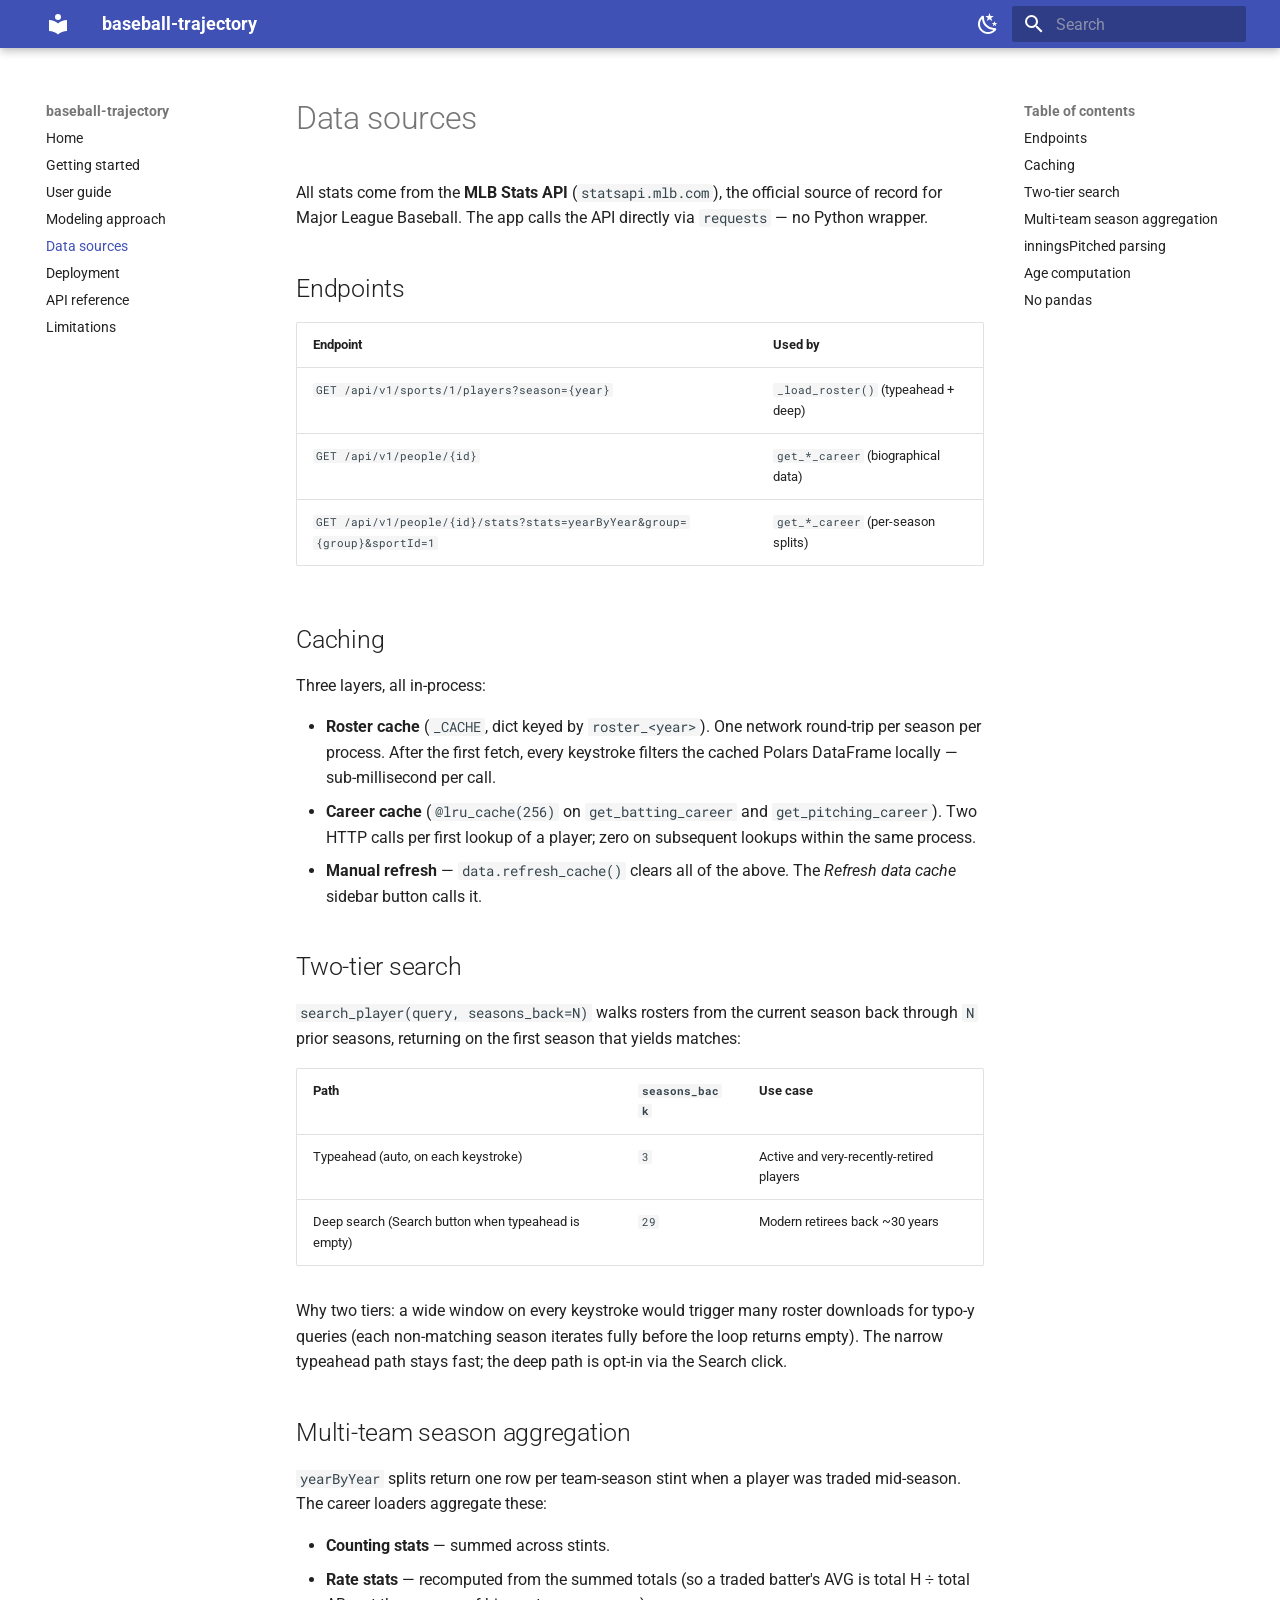
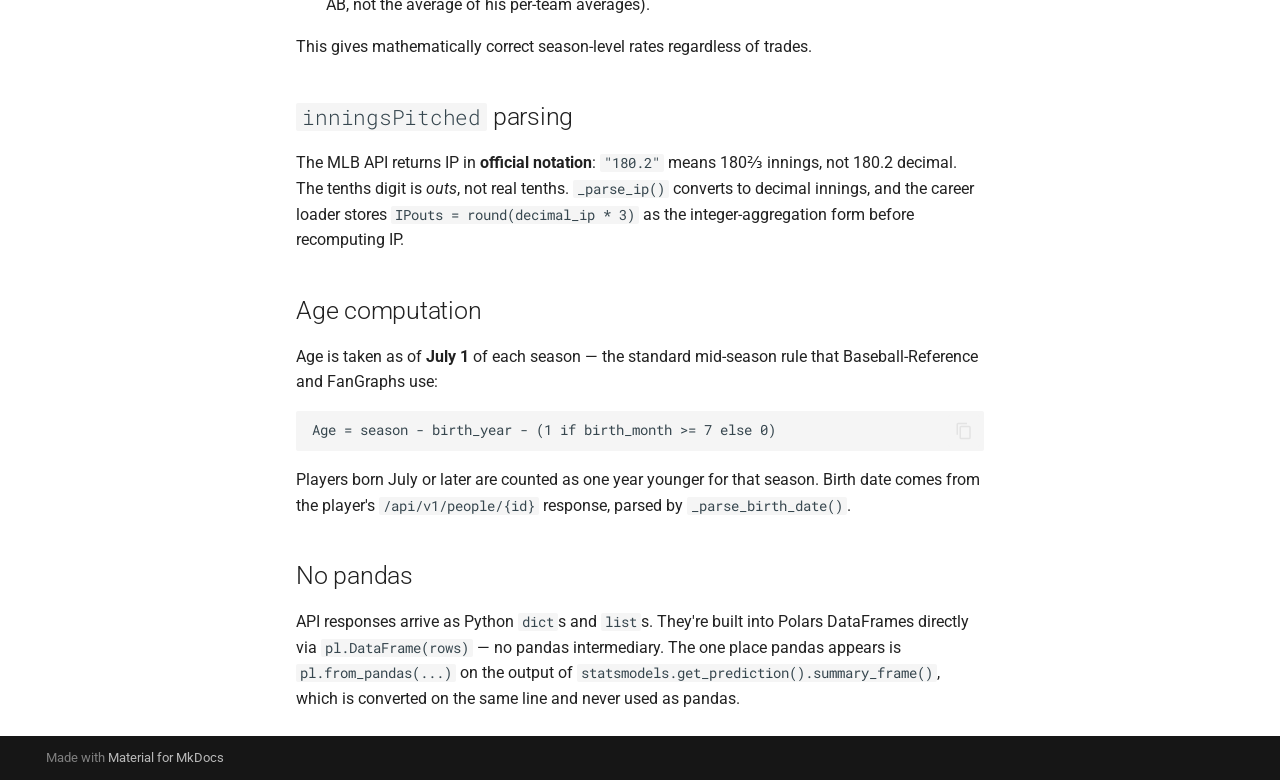
==== commit 6435d340: "Deployed 533796e with MkDocs version: 1.6.1" ====
--- a/data/index.html
+++ b/data/index.html
@@ -14,7 +14,7 @@
         <link rel="prev" href="../modeling/">
       
       
-        <link rel="next" href="../reference/">
+        <link rel="next" href="../deployment/">
       
       
         
@@ -484,6 +484,33 @@
   
 </nav>
       
+    </li>
+  
+
+    
+      
+      
+  
+  
+  
+  
+    <li class="md-nav__item">
+      <a href="../deployment/" class="md-nav__link">
+        
+  
+  
+  <span class="md-ellipsis">
+    
+  
+    Deployment
+  
+
+    
+  </span>
+  
+  
+
+      </a>
     </li>
   
 
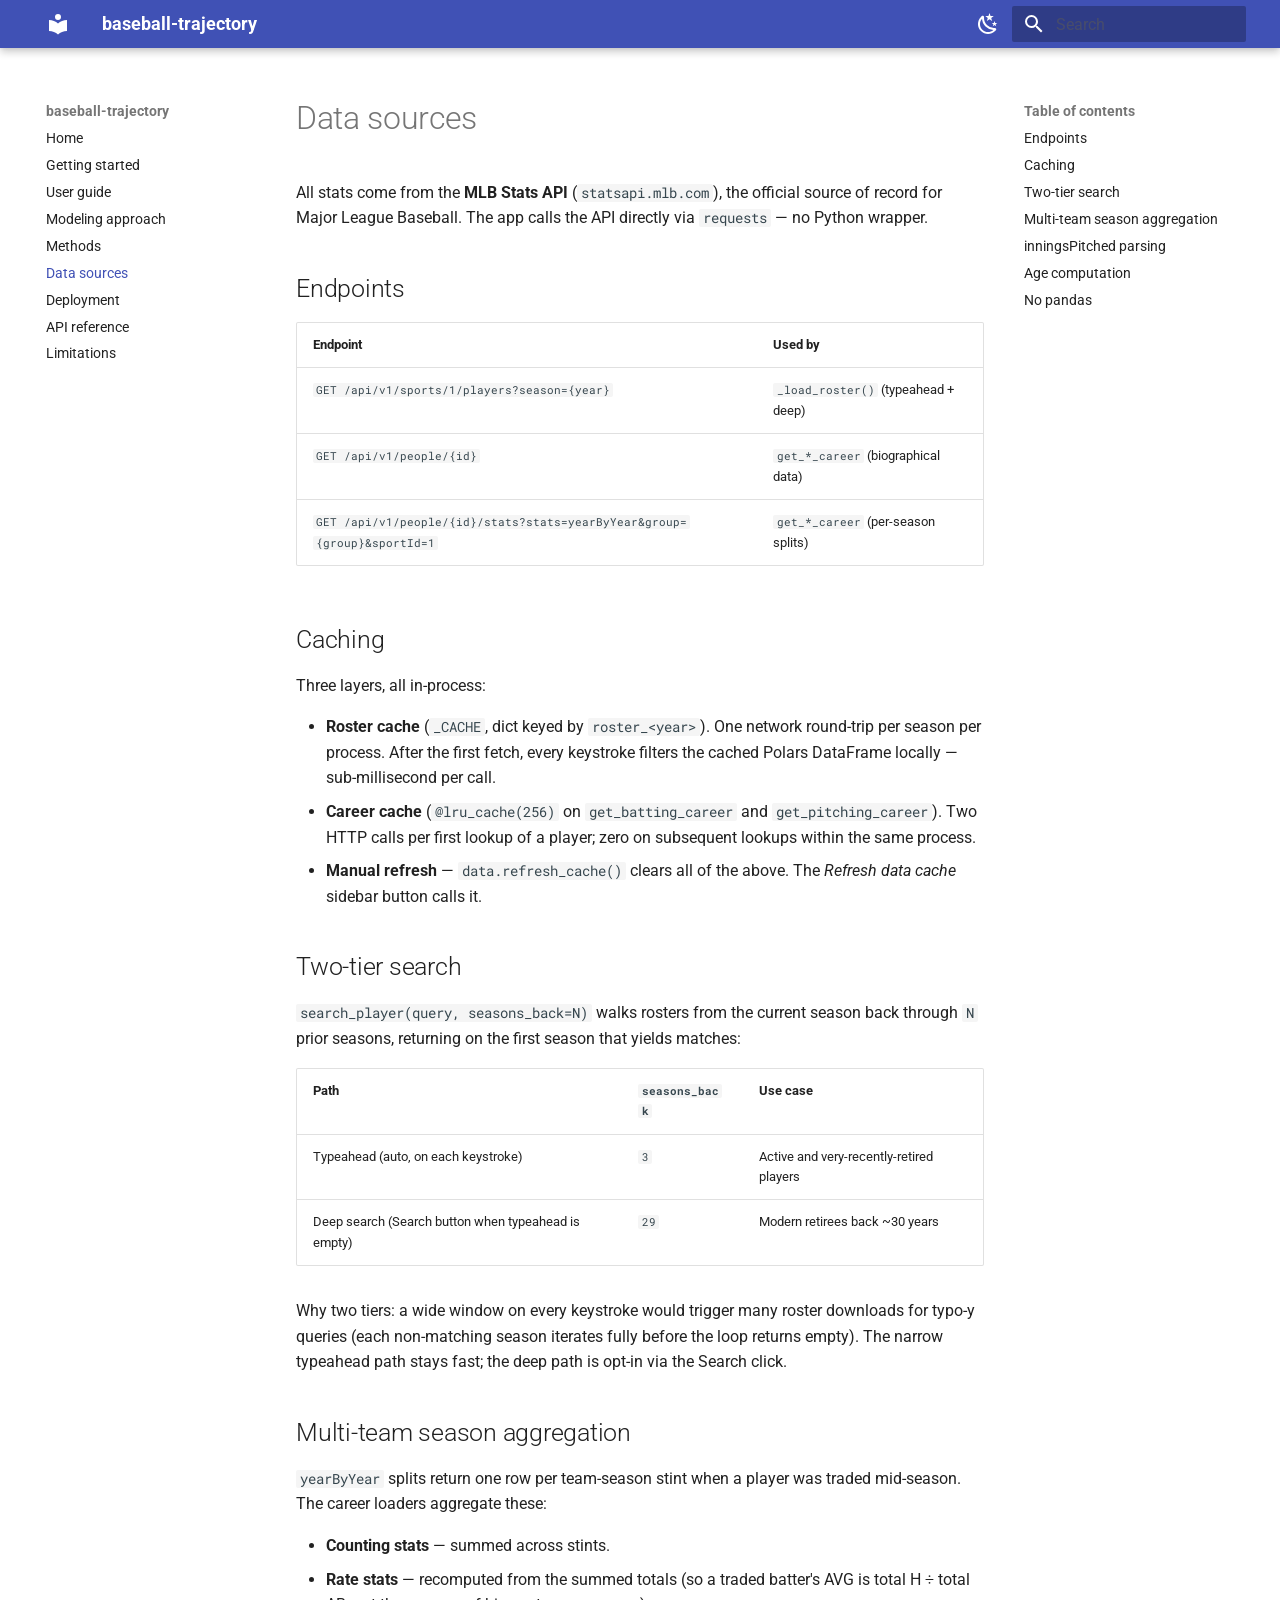
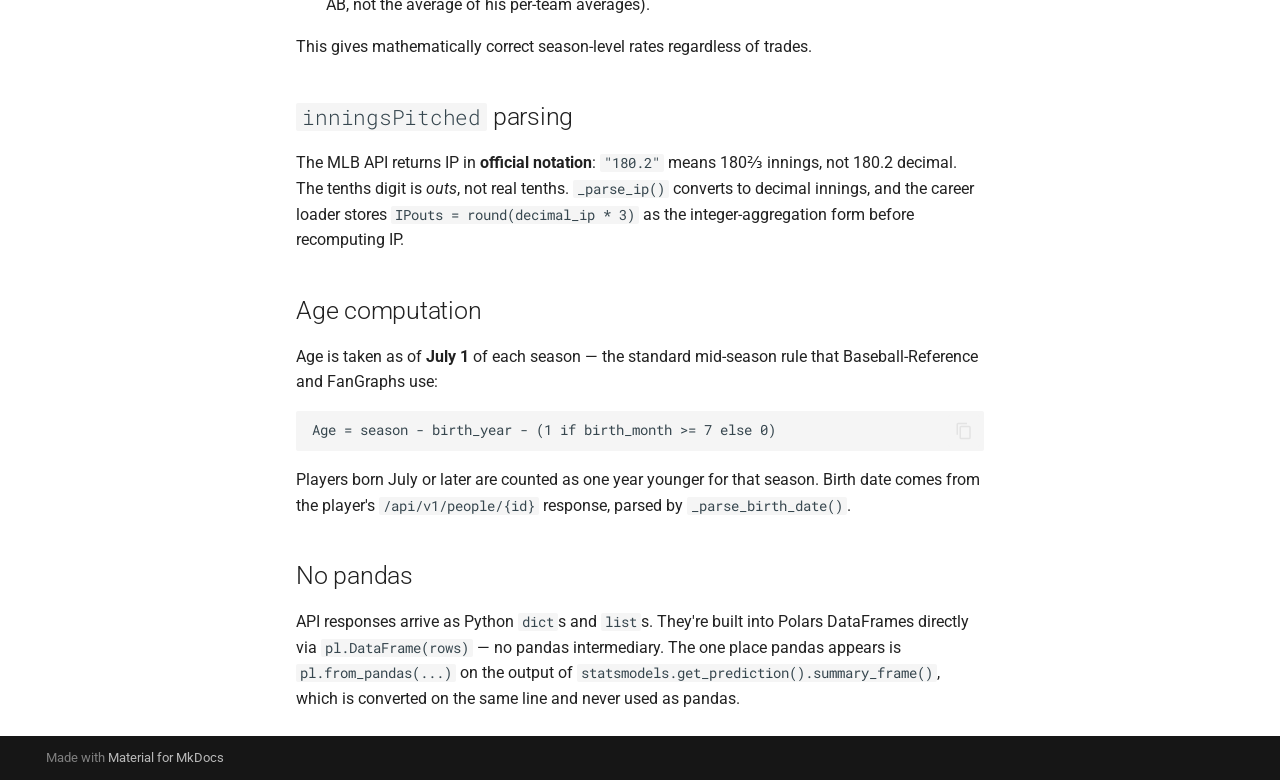
==== commit d932ba12: "Deployed 67a777f with MkDocs version: 1.6.1" ====
--- a/data/index.html
+++ b/data/index.html
@@ -11,7 +11,7 @@
       
       
       
-        <link rel="prev" href="../modeling/">
+        <link rel="prev" href="../methods/">
       
       
         <link rel="next" href="../deployment/">
@@ -325,6 +325,33 @@
     
   
     Modeling approach
+  
+
+    
+  </span>
+  
+  
+
+      </a>
+    </li>
+  
+
+    
+      
+      
+  
+  
+  
+  
+    <li class="md-nav__item">
+      <a href="../methods/" class="md-nav__link">
+        
+  
+  
+  <span class="md-ellipsis">
+    
+  
+    Methods
   
 
     
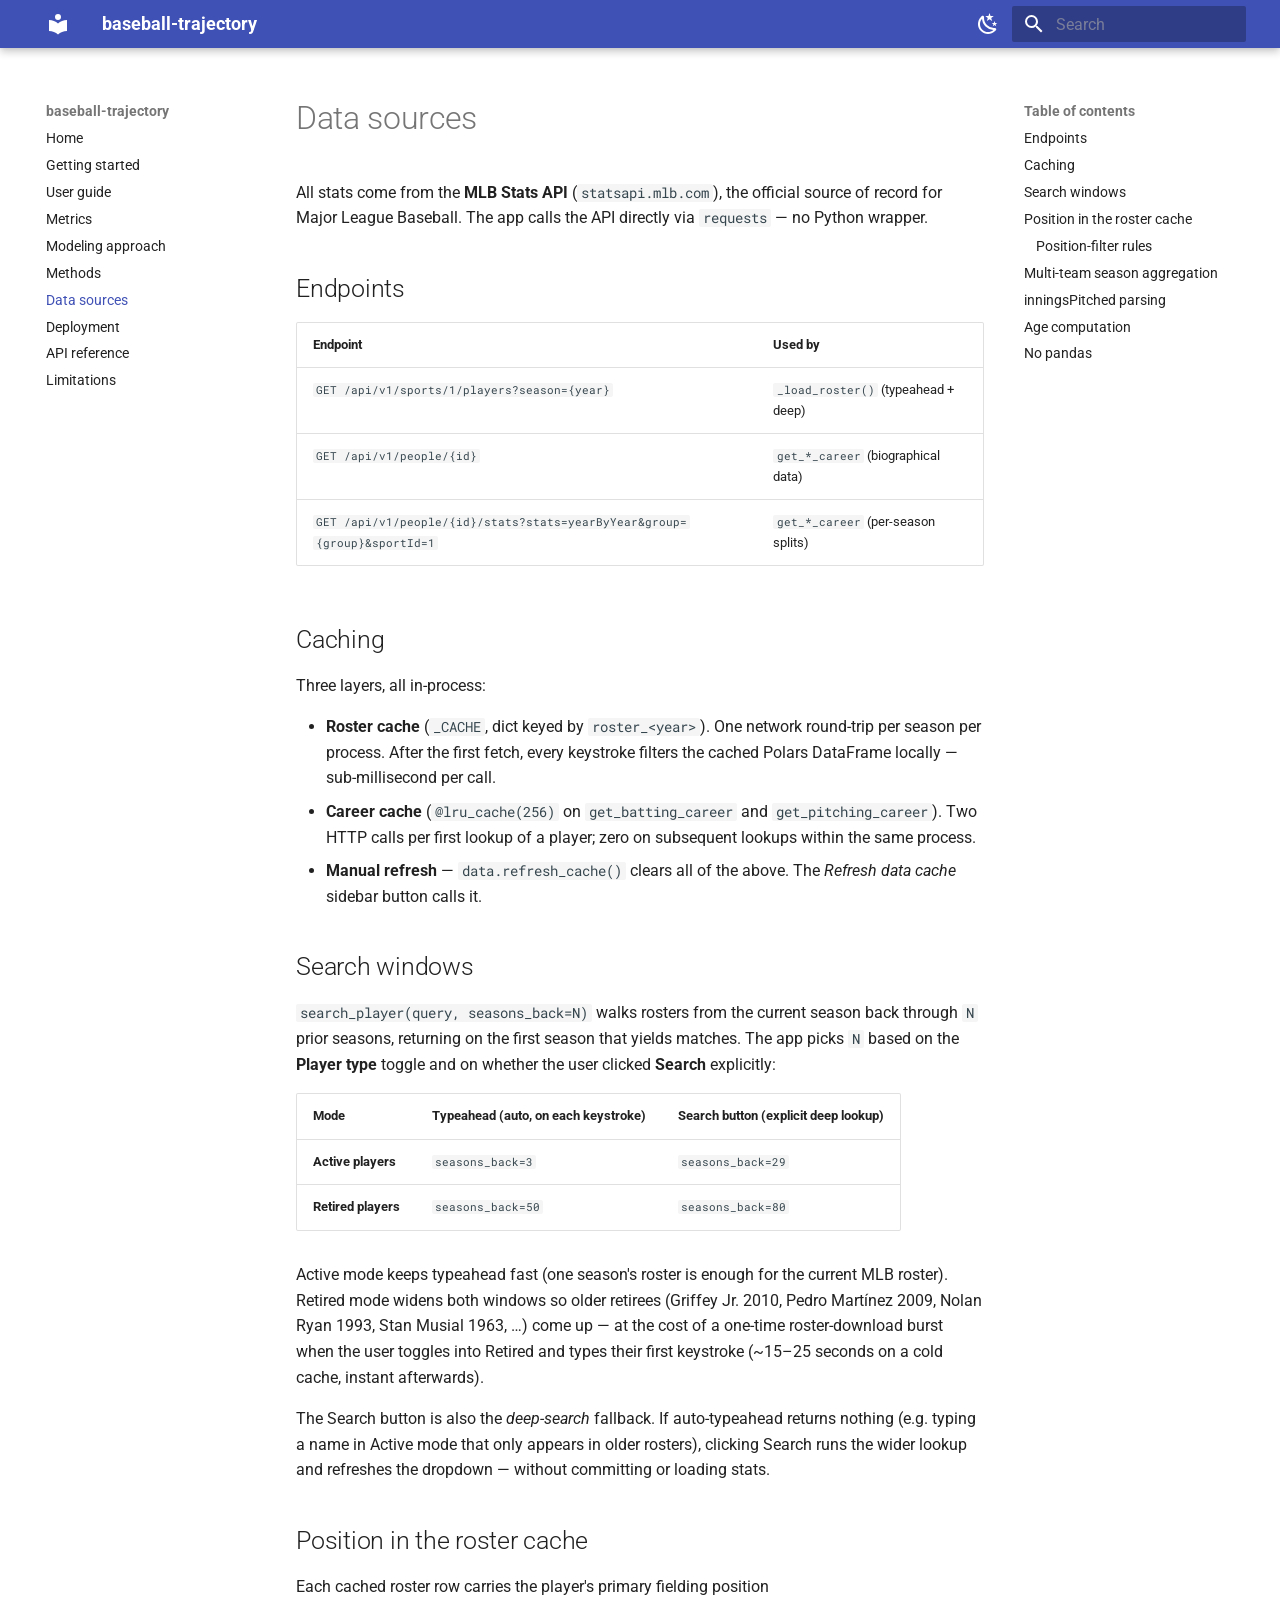
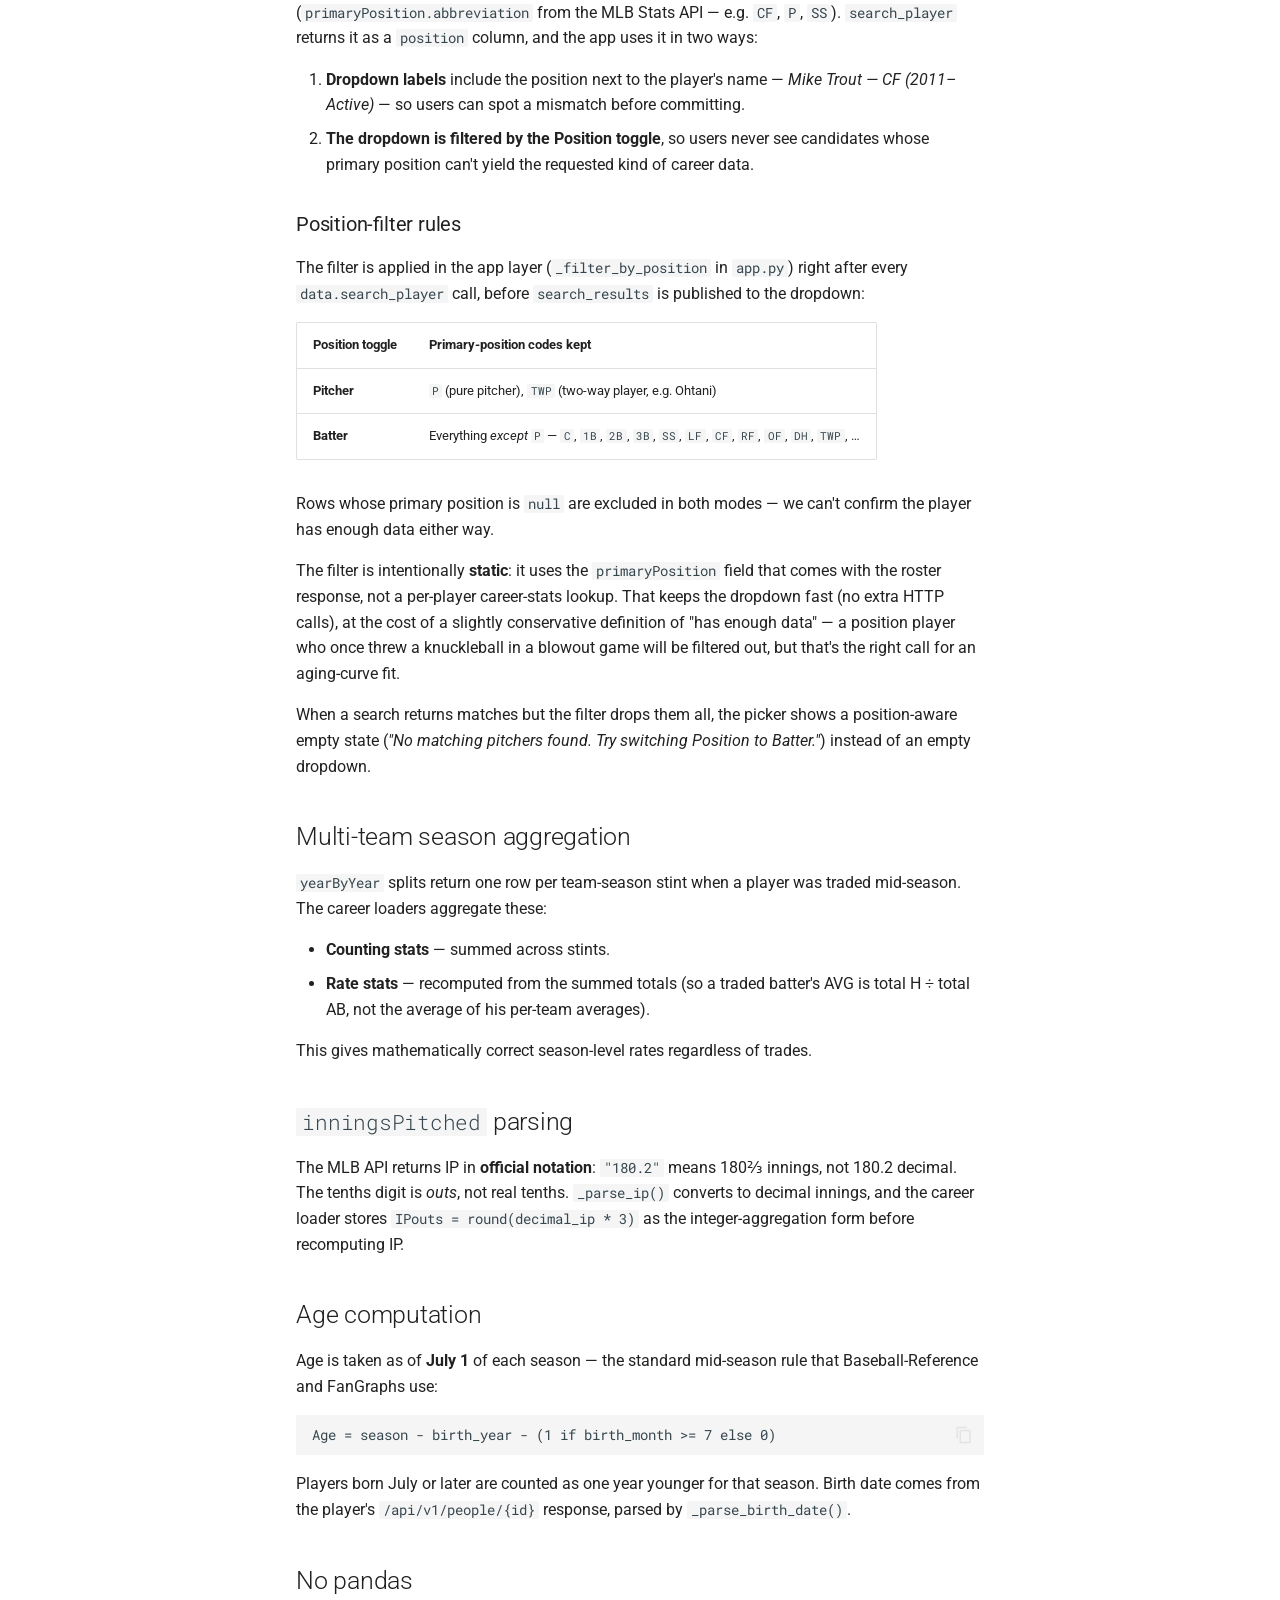
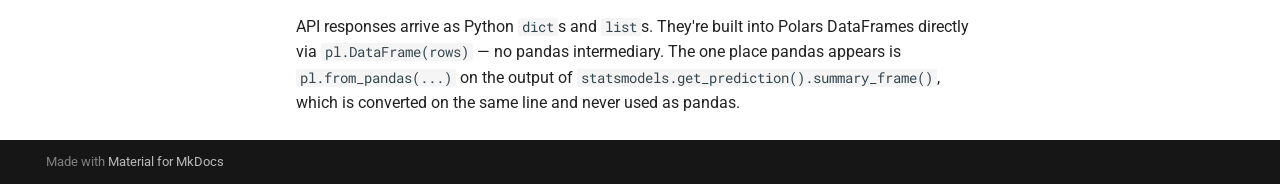
==== commit 81c55c4e: "Deployed d2c9237 with MkDocs version: 1.6.1" ====
--- a/data/index.html
+++ b/data/index.html
@@ -1,7 +1,4 @@
-
-<!doctype html>
-<html lang="en" class="no-js">
-  <head>
+<!DOCTYPE html><html lang="en" class="no-js"><head>
     
       <meta charset="utf-8">
       <meta name="viewport" content="width=device-width,initial-scale=1">
@@ -45,8 +42,8 @@
       
         
         
-        <link rel="preconnect" href="https://fonts.gstatic.com" crossorigin>
-        <link rel="stylesheet" href="https://fonts.googleapis.com/css?family=Roboto:300,300i,400,400i,700,700i%7CRoboto+Mono:400,400i,700,700i&display=fallback">
+        <link rel="preconnect" href="https://fonts.gstatic.com" crossorigin="">
+        <link rel="stylesheet" href="https://fonts.googleapis.com/css?family=Roboto:300,300i,400,400i,700,700i%7CRoboto+Mono:400,400i,700,700i&amp;display=fallback">
         <style>:root{--md-text-font:"Roboto";--md-code-font:"Roboto Mono"}</style>
       
     
@@ -57,7 +54,17 @@
 
     
     
-  </head>
+  <link href="../assets/stylesheets/glightbox.min.css" rel="stylesheet"><script src="../assets/javascripts/glightbox.min.js"></script><style id="glightbox-style">
+            html.glightbox-open { overflow: initial; height: 100%; }
+            .gslide-title { margin-top: 0px; user-select: text; }
+            .gslide-desc { color: #666; user-select: text; }
+            .gslide-image img { background: white; }
+            .gscrollbar-fixer { padding-right: 15px; }
+            .gdesc-inner { font-size: 0.75rem; }
+            body[data-md-color-scheme="slate"] .gdesc-inner { background: var(--md-default-bg-color); }
+            body[data-md-color-scheme="slate"] .gslide-title { color: var(--md-default-fg-color); }
+            body[data-md-color-scheme="slate"] .gslide-desc { color: var(--md-default-fg-color); }
+        </style></head>
   
   
     
@@ -95,12 +102,12 @@
     <a href=".." title="baseball-trajectory" class="md-header__button md-logo" aria-label="baseball-trajectory" data-md-component="logo">
       
   
-  <svg xmlns="http://www.w3.org/2000/svg" viewBox="0 0 24 24"><path d="M12 8a3 3 0 0 0 3-3 3 3 0 0 0-3-3 3 3 0 0 0-3 3 3 3 0 0 0 3 3m0 3.54C9.64 9.35 6.5 8 3 8v11c3.5 0 6.64 1.35 9 3.54 2.36-2.19 5.5-3.54 9-3.54V8c-3.5 0-6.64 1.35-9 3.54"/></svg>
+  <svg xmlns="http://www.w3.org/2000/svg" viewBox="0 0 24 24"><path d="M12 8a3 3 0 0 0 3-3 3 3 0 0 0-3-3 3 3 0 0 0-3 3 3 3 0 0 0 3 3m0 3.54C9.64 9.35 6.5 8 3 8v11c3.5 0 6.64 1.35 9 3.54 2.36-2.19 5.5-3.54 9-3.54V8c-3.5 0-6.64 1.35-9 3.54"></path></svg>
 
     </a>
     <label class="md-header__button md-icon" for="__drawer">
       
-      <svg xmlns="http://www.w3.org/2000/svg" viewBox="0 0 24 24"><path d="M3 6h18v2H3zm0 5h18v2H3zm0 5h18v2H3z"/></svg>
+      <svg xmlns="http://www.w3.org/2000/svg" viewBox="0 0 24 24"><path d="M3 6h18v2H3zm0 5h18v2H3zm0 5h18v2H3z"></path></svg>
     </label>
     <div class="md-header__title" data-md-component="header-title">
       <div class="md-header__ellipsis">
@@ -125,20 +132,20 @@
     
     
     
-    <input class="md-option" data-md-color-media="" data-md-color-scheme="default" data-md-color-primary="indigo" data-md-color-accent="amber"  aria-label="Switch to dark mode"  type="radio" name="__palette" id="__palette_0">
-    
-      <label class="md-header__button md-icon" title="Switch to dark mode" for="__palette_1" hidden>
-        <svg xmlns="http://www.w3.org/2000/svg" viewBox="0 0 24 24"><path d="m17.75 4.09-2.53 1.94.91 3.06-2.63-1.81-2.63 1.81.91-3.06-2.53-1.94L12.44 4l1.06-3 1.06 3zm3.5 6.91-1.64 1.25.59 1.98-1.7-1.17-1.7 1.17.59-1.98L15.75 11l2.06-.05L18.5 9l.69 1.95zm-2.28 4.95c.83-.08 1.72 1.1 1.19 1.85-.32.45-.66.87-1.08 1.27C15.17 23 8.84 23 4.94 19.07c-3.91-3.9-3.91-10.24 0-14.14.4-.4.82-.76 1.27-1.08.75-.53 1.93.36 1.85 1.19-.27 2.86.69 5.83 2.89 8.02a9.96 9.96 0 0 0 8.02 2.89m-1.64 2.02a12.08 12.08 0 0 1-7.8-3.47c-2.17-2.19-3.33-5-3.49-7.82-2.81 3.14-2.7 7.96.31 10.98 3.02 3.01 7.84 3.12 10.98.31"/></svg>
+    <input class="md-option" data-md-color-media="" data-md-color-scheme="default" data-md-color-primary="indigo" data-md-color-accent="amber" aria-label="Switch to dark mode" type="radio" name="__palette" id="__palette_0">
+    
+      <label class="md-header__button md-icon" title="Switch to dark mode" for="__palette_1" hidden="">
+        <svg xmlns="http://www.w3.org/2000/svg" viewBox="0 0 24 24"><path d="m17.75 4.09-2.53 1.94.91 3.06-2.63-1.81-2.63 1.81.91-3.06-2.53-1.94L12.44 4l1.06-3 1.06 3zm3.5 6.91-1.64 1.25.59 1.98-1.7-1.17-1.7 1.17.59-1.98L15.75 11l2.06-.05L18.5 9l.69 1.95zm-2.28 4.95c.83-.08 1.72 1.1 1.19 1.85-.32.45-.66.87-1.08 1.27C15.17 23 8.84 23 4.94 19.07c-3.91-3.9-3.91-10.24 0-14.14.4-.4.82-.76 1.27-1.08.75-.53 1.93.36 1.85 1.19-.27 2.86.69 5.83 2.89 8.02a9.96 9.96 0 0 0 8.02 2.89m-1.64 2.02a12.08 12.08 0 0 1-7.8-3.47c-2.17-2.19-3.33-5-3.49-7.82-2.81 3.14-2.7 7.96.31 10.98 3.02 3.01 7.84 3.12 10.98.31"></path></svg>
       </label>
     
   
     
     
     
-    <input class="md-option" data-md-color-media="" data-md-color-scheme="slate" data-md-color-primary="indigo" data-md-color-accent="amber"  aria-label="Switch to light mode"  type="radio" name="__palette" id="__palette_1">
-    
-      <label class="md-header__button md-icon" title="Switch to light mode" for="__palette_0" hidden>
-        <svg xmlns="http://www.w3.org/2000/svg" viewBox="0 0 24 24"><path d="M12 7a5 5 0 0 1 5 5 5 5 0 0 1-5 5 5 5 0 0 1-5-5 5 5 0 0 1 5-5m0 2a3 3 0 0 0-3 3 3 3 0 0 0 3 3 3 3 0 0 0 3-3 3 3 0 0 0-3-3m0-7 2.39 3.42C13.65 5.15 12.84 5 12 5s-1.65.15-2.39.42zM3.34 7l4.16-.35A7.2 7.2 0 0 0 5.94 8.5c-.44.74-.69 1.5-.83 2.29zm.02 10 1.76-3.77a7.131 7.131 0 0 0 2.38 4.14zM20.65 7l-1.77 3.79a7.02 7.02 0 0 0-2.38-4.15zm-.01 10-4.14.36c.59-.51 1.12-1.14 1.54-1.86.42-.73.69-1.5.83-2.29zM12 22l-2.41-3.44c.74.27 1.55.44 2.41.44.82 0 1.63-.17 2.37-.44z"/></svg>
+    <input class="md-option" data-md-color-media="" data-md-color-scheme="slate" data-md-color-primary="indigo" data-md-color-accent="amber" aria-label="Switch to light mode" type="radio" name="__palette" id="__palette_1">
+    
+      <label class="md-header__button md-icon" title="Switch to light mode" for="__palette_0" hidden="">
+        <svg xmlns="http://www.w3.org/2000/svg" viewBox="0 0 24 24"><path d="M12 7a5 5 0 0 1 5 5 5 5 0 0 1-5 5 5 5 0 0 1-5-5 5 5 0 0 1 5-5m0 2a3 3 0 0 0-3 3 3 3 0 0 0 3 3 3 3 0 0 0 3-3 3 3 0 0 0-3-3m0-7 2.39 3.42C13.65 5.15 12.84 5 12 5s-1.65.15-2.39.42zM3.34 7l4.16-.35A7.2 7.2 0 0 0 5.94 8.5c-.44.74-.69 1.5-.83 2.29zm.02 10 1.76-3.77a7.131 7.131 0 0 0 2.38 4.14zM20.65 7l-1.77 3.79a7.02 7.02 0 0 0-2.38-4.15zm-.01 10-4.14.36c.59-.51 1.12-1.14 1.54-1.86.42-.73.69-1.5.83-2.29zM12 22l-2.41-3.44c.74.27 1.55.44 2.41.44.82 0 1.63-.17 2.37-.44z"></path></svg>
       </label>
     
   
@@ -154,24 +161,24 @@
       
         <label class="md-header__button md-icon" for="__search">
           
-          <svg xmlns="http://www.w3.org/2000/svg" viewBox="0 0 24 24"><path d="M9.5 3A6.5 6.5 0 0 1 16 9.5c0 1.61-.59 3.09-1.56 4.23l.27.27h.79l5 5-1.5 1.5-5-5v-.79l-.27-.27A6.52 6.52 0 0 1 9.5 16 6.5 6.5 0 0 1 3 9.5 6.5 6.5 0 0 1 9.5 3m0 2C7 5 5 7 5 9.5S7 14 9.5 14 14 12 14 9.5 12 5 9.5 5"/></svg>
+          <svg xmlns="http://www.w3.org/2000/svg" viewBox="0 0 24 24"><path d="M9.5 3A6.5 6.5 0 0 1 16 9.5c0 1.61-.59 3.09-1.56 4.23l.27.27h.79l5 5-1.5 1.5-5-5v-.79l-.27-.27A6.52 6.52 0 0 1 9.5 16 6.5 6.5 0 0 1 3 9.5 6.5 6.5 0 0 1 9.5 3m0 2C7 5 5 7 5 9.5S7 14 9.5 14 14 12 14 9.5 12 5 9.5 5"></path></svg>
         </label>
         <div class="md-search" data-md-component="search" role="dialog">
   <label class="md-search__overlay" for="__search"></label>
   <div class="md-search__inner" role="search">
     <form class="md-search__form" name="search">
-      <input type="text" class="md-search__input" name="query" aria-label="Search" placeholder="Search" autocapitalize="off" autocorrect="off" autocomplete="off" spellcheck="false" data-md-component="search-query" required>
+      <input type="text" class="md-search__input" name="query" aria-label="Search" placeholder="Search" autocapitalize="off" autocorrect="off" autocomplete="off" spellcheck="false" data-md-component="search-query" required="">
       <label class="md-search__icon md-icon" for="__search">
         
-        <svg xmlns="http://www.w3.org/2000/svg" viewBox="0 0 24 24"><path d="M9.5 3A6.5 6.5 0 0 1 16 9.5c0 1.61-.59 3.09-1.56 4.23l.27.27h.79l5 5-1.5 1.5-5-5v-.79l-.27-.27A6.52 6.52 0 0 1 9.5 16 6.5 6.5 0 0 1 3 9.5 6.5 6.5 0 0 1 9.5 3m0 2C7 5 5 7 5 9.5S7 14 9.5 14 14 12 14 9.5 12 5 9.5 5"/></svg>
-        
-        <svg xmlns="http://www.w3.org/2000/svg" viewBox="0 0 24 24"><path d="M20 11v2H8l5.5 5.5-1.42 1.42L4.16 12l7.92-7.92L13.5 5.5 8 11z"/></svg>
+        <svg xmlns="http://www.w3.org/2000/svg" viewBox="0 0 24 24"><path d="M9.5 3A6.5 6.5 0 0 1 16 9.5c0 1.61-.59 3.09-1.56 4.23l.27.27h.79l5 5-1.5 1.5-5-5v-.79l-.27-.27A6.52 6.52 0 0 1 9.5 16 6.5 6.5 0 0 1 3 9.5 6.5 6.5 0 0 1 9.5 3m0 2C7 5 5 7 5 9.5S7 14 9.5 14 14 12 14 9.5 12 5 9.5 5"></path></svg>
+        
+        <svg xmlns="http://www.w3.org/2000/svg" viewBox="0 0 24 24"><path d="M20 11v2H8l5.5 5.5-1.42 1.42L4.16 12l7.92-7.92L13.5 5.5 8 11z"></path></svg>
       </label>
       <nav class="md-search__options" aria-label="Search">
         
         <button type="reset" class="md-search__icon md-icon" title="Clear" aria-label="Clear" tabindex="-1">
           
-          <svg xmlns="http://www.w3.org/2000/svg" viewBox="0 0 24 24"><path d="M19 6.41 17.59 5 12 10.59 6.41 5 5 6.41 10.59 12 5 17.59 6.41 19 12 13.41 17.59 19 19 17.59 13.41 12z"/></svg>
+          <svg xmlns="http://www.w3.org/2000/svg" viewBox="0 0 24 24"><path d="M19 6.41 17.59 5 12 10.59 6.41 5 5 6.41 10.59 12 5 17.59 6.41 19 12 13.41 17.59 19 19 17.59 13.41 12z"></path></svg>
         </button>
       </nav>
       
@@ -179,7 +186,7 @@
       
     </form>
     <div class="md-search__output">
-      <div class="md-search__scrollwrap" tabindex="0" data-md-scrollfix>
+      <div class="md-search__scrollwrap" tabindex="0" data-md-scrollfix="">
         <div class="md-search-result" data-md-component="search-result">
           <div class="md-search-result__meta">
             Initializing search
@@ -209,7 +216,7 @@
           
             
               
-              <div class="md-sidebar md-sidebar--primary" data-md-component="sidebar" data-md-type="navigation" >
+              <div class="md-sidebar md-sidebar--primary" data-md-component="sidebar" data-md-type="navigation">
                 <div class="md-sidebar__scrollwrap">
                   <div class="md-sidebar__inner">
                     
@@ -221,13 +228,13 @@
     <a href=".." title="baseball-trajectory" class="md-nav__button md-logo" aria-label="baseball-trajectory" data-md-component="logo">
       
   
-  <svg xmlns="http://www.w3.org/2000/svg" viewBox="0 0 24 24"><path d="M12 8a3 3 0 0 0 3-3 3 3 0 0 0-3-3 3 3 0 0 0-3 3 3 3 0 0 0 3 3m0 3.54C9.64 9.35 6.5 8 3 8v11c3.5 0 6.64 1.35 9 3.54 2.36-2.19 5.5-3.54 9-3.54V8c-3.5 0-6.64 1.35-9 3.54"/></svg>
+  <svg xmlns="http://www.w3.org/2000/svg" viewBox="0 0 24 24"><path d="M12 8a3 3 0 0 0 3-3 3 3 0 0 0-3-3 3 3 0 0 0-3 3 3 3 0 0 0 3 3m0 3.54C9.64 9.35 6.5 8 3 8v11c3.5 0 6.64 1.35 9 3.54 2.36-2.19 5.5-3.54 9-3.54V8c-3.5 0-6.64 1.35-9 3.54"></path></svg>
 
     </a>
     baseball-trajectory
   </label>
   
-  <ul class="md-nav__list" data-md-scrollfix>
+  <ul class="md-nav__list" data-md-scrollfix="">
     
       
       
@@ -298,6 +305,33 @@
     
   
     User guide
+  
+
+    
+  </span>
+  
+  
+
+      </a>
+    </li>
+  
+
+    
+      
+      
+  
+  
+  
+  
+    <li class="md-nav__item">
+      <a href="../metrics/" class="md-nav__link">
+        
+  
+  
+  <span class="md-ellipsis">
+    
+  
+    Metrics
   
 
     
@@ -428,7 +462,7 @@
       <span class="md-nav__icon md-icon"></span>
       Table of contents
     </label>
-    <ul class="md-nav__list" data-md-component="toc" data-md-scrollfix>
+    <ul class="md-nav__list" data-md-component="toc" data-md-scrollfix="">
       
         <li class="md-nav__item">
   <a href="#endpoints" class="md-nav__link">
@@ -453,13 +487,41 @@
 </li>
       
         <li class="md-nav__item">
-  <a href="#two-tier-search" class="md-nav__link">
-    <span class="md-ellipsis">
-      
-        Two-tier search
-      
-    </span>
-  </a>
+  <a href="#search-windows" class="md-nav__link">
+    <span class="md-ellipsis">
+      
+        Search windows
+      
+    </span>
+  </a>
+  
+</li>
+      
+        <li class="md-nav__item">
+  <a href="#position-in-the-roster-cache" class="md-nav__link">
+    <span class="md-ellipsis">
+      
+        Position in the roster cache
+      
+    </span>
+  </a>
+  
+    <nav class="md-nav" aria-label="Position in the roster cache">
+      <ul class="md-nav__list">
+        
+          <li class="md-nav__item">
+  <a href="#position-filter-rules" class="md-nav__link">
+    <span class="md-ellipsis">
+      
+        Position-filter rules
+      
+    </span>
+  </a>
+  
+</li>
+        
+      </ul>
+    </nav>
   
 </li>
       
@@ -604,7 +666,7 @@
             
             
               
-              <div class="md-sidebar md-sidebar--secondary" data-md-component="sidebar" data-md-type="toc" >
+              <div class="md-sidebar md-sidebar--secondary" data-md-component="sidebar" data-md-type="toc">
                 <div class="md-sidebar__scrollwrap">
                   <div class="md-sidebar__inner">
                     
@@ -620,7 +682,7 @@
       <span class="md-nav__icon md-icon"></span>
       Table of contents
     </label>
-    <ul class="md-nav__list" data-md-component="toc" data-md-scrollfix>
+    <ul class="md-nav__list" data-md-component="toc" data-md-scrollfix="">
       
         <li class="md-nav__item">
   <a href="#endpoints" class="md-nav__link">
@@ -645,13 +707,41 @@
 </li>
       
         <li class="md-nav__item">
-  <a href="#two-tier-search" class="md-nav__link">
-    <span class="md-ellipsis">
-      
-        Two-tier search
-      
-    </span>
-  </a>
+  <a href="#search-windows" class="md-nav__link">
+    <span class="md-ellipsis">
+      
+        Search windows
+      
+    </span>
+  </a>
+  
+</li>
+      
+        <li class="md-nav__item">
+  <a href="#position-in-the-roster-cache" class="md-nav__link">
+    <span class="md-ellipsis">
+      
+        Position in the roster cache
+      
+    </span>
+  </a>
+  
+    <nav class="md-nav" aria-label="Position in the roster cache">
+      <ul class="md-nav__list">
+        
+          <li class="md-nav__item">
+  <a href="#position-filter-rules" class="md-nav__link">
+    <span class="md-ellipsis">
+      
+        Position-filter rules
+      
+    </span>
+  </a>
+  
+</li>
+        
+      </ul>
+    </nav>
   
 </li>
       
@@ -716,11 +806,11 @@
 
 
 
-<h1 id="data-sources">Data sources<a class="headerlink" href="#data-sources" title="Permanent link">&para;</a></h1>
+<h1 id="data-sources">Data sources<a class="headerlink" href="#data-sources" title="Permanent link">¶</a></h1>
 <p>All stats come from the <strong>MLB Stats API</strong> (<code>statsapi.mlb.com</code>), the
 official source of record for Major League Baseball. The app calls
 the API directly via <code>requests</code> — no Python wrapper.</p>
-<h2 id="endpoints">Endpoints<a class="headerlink" href="#endpoints" title="Permanent link">&para;</a></h2>
+<h2 id="endpoints">Endpoints<a class="headerlink" href="#endpoints" title="Permanent link">¶</a></h2>
 <table>
 <thead>
 <tr>
@@ -743,7 +833,7 @@
 </tr>
 </tbody>
 </table>
-<h2 id="caching">Caching<a class="headerlink" href="#caching" title="Permanent link">&para;</a></h2>
+<h2 id="caching">Caching<a class="headerlink" href="#caching" title="Permanent link">¶</a></h2>
 <p>Three layers, all in-process:</p>
 <ul>
 <li><strong>Roster cache</strong> (<code>_CACHE</code>, dict keyed by <code>roster_&lt;year&gt;</code>). One
@@ -756,36 +846,93 @@
 <li><strong>Manual refresh</strong> — <code>data.refresh_cache()</code> clears all of the
   above. The <em>Refresh data cache</em> sidebar button calls it.</li>
 </ul>
-<h2 id="two-tier-search">Two-tier search<a class="headerlink" href="#two-tier-search" title="Permanent link">&para;</a></h2>
+<h2 id="search-windows">Search windows<a class="headerlink" href="#search-windows" title="Permanent link">¶</a></h2>
 <p><code>search_player(query, seasons_back=N)</code> walks rosters from the current
 season back through <code>N</code> prior seasons, returning on the first season
-that yields matches:</p>
+that yields matches. The app picks <code>N</code> based on the <strong>Player type</strong>
+toggle and on whether the user clicked <strong>Search</strong> explicitly:</p>
 <table>
 <thead>
 <tr>
-<th>Path</th>
-<th><code>seasons_back</code></th>
-<th>Use case</th>
+<th>Mode</th>
+<th>Typeahead (auto, on each keystroke)</th>
+<th>Search button (explicit deep lookup)</th>
 </tr>
 </thead>
 <tbody>
 <tr>
-<td>Typeahead (auto, on each keystroke)</td>
-<td><code>3</code></td>
-<td>Active and very-recently-retired players</td>
+<td><strong>Active players</strong></td>
+<td><code>seasons_back=3</code></td>
+<td><code>seasons_back=29</code></td>
 </tr>
 <tr>
-<td>Deep search (Search button when typeahead is empty)</td>
-<td><code>29</code></td>
-<td>Modern retirees back ~30 years</td>
+<td><strong>Retired players</strong></td>
+<td><code>seasons_back=50</code></td>
+<td><code>seasons_back=80</code></td>
 </tr>
 </tbody>
 </table>
-<p>Why two tiers: a wide window on every keystroke would trigger many
-roster downloads for typo-y queries (each non-matching season
-iterates fully before the loop returns empty). The narrow typeahead
-path stays fast; the deep path is opt-in via the Search click.</p>
-<h2 id="multi-team-season-aggregation">Multi-team season aggregation<a class="headerlink" href="#multi-team-season-aggregation" title="Permanent link">&para;</a></h2>
+<p>Active mode keeps typeahead fast (one season's roster is enough for
+the current MLB roster). Retired mode widens both windows so older
+retirees (Griffey Jr. 2010, Pedro Martínez 2009, Nolan Ryan 1993,
+Stan Musial 1963, …) come up — at the cost of a one-time
+roster-download burst when the user toggles into Retired and types
+their first keystroke (~15–25 seconds on a cold cache, instant
+afterwards).</p>
+<p>The Search button is also the <em>deep-search</em> fallback. If
+auto-typeahead returns nothing (e.g. typing a name in Active mode
+that only appears in older rosters), clicking Search runs the wider
+lookup and refreshes the dropdown — without committing or loading
+stats.</p>
+<h2 id="position-in-the-roster-cache">Position in the roster cache<a class="headerlink" href="#position-in-the-roster-cache" title="Permanent link">¶</a></h2>
+<p>Each cached roster row carries the player's primary fielding position
+(<code>primaryPosition.abbreviation</code> from the MLB Stats API — e.g. <code>CF</code>,
+<code>P</code>, <code>SS</code>). <code>search_player</code> returns it as a <code>position</code> column, and
+the app uses it in two ways:</p>
+<ol>
+<li><strong>Dropdown labels</strong> include the position next to the player's
+   name — <em>Mike Trout — CF (2011–Active)</em> — so users can spot a
+   mismatch before committing.</li>
+<li><strong>The dropdown is filtered by the Position toggle</strong>, so users
+   never see candidates whose primary position can't yield the
+   requested kind of career data.</li>
+</ol>
+<h3 id="position-filter-rules">Position-filter rules<a class="headerlink" href="#position-filter-rules" title="Permanent link">¶</a></h3>
+<p>The filter is applied in the app layer (<code>_filter_by_position</code> in
+<code>app.py</code>) right after every <code>data.search_player</code> call, before
+<code>search_results</code> is published to the dropdown:</p>
+<table>
+<thead>
+<tr>
+<th>Position toggle</th>
+<th>Primary-position codes kept</th>
+</tr>
+</thead>
+<tbody>
+<tr>
+<td><strong>Pitcher</strong></td>
+<td><code>P</code> (pure pitcher), <code>TWP</code> (two-way player, e.g. Ohtani)</td>
+</tr>
+<tr>
+<td><strong>Batter</strong></td>
+<td>Everything <em>except</em> <code>P</code> — <code>C</code>, <code>1B</code>, <code>2B</code>, <code>3B</code>, <code>SS</code>, <code>LF</code>, <code>CF</code>, <code>RF</code>, <code>OF</code>, <code>DH</code>, <code>TWP</code>, …</td>
+</tr>
+</tbody>
+</table>
+<p>Rows whose primary position is <code>null</code> are excluded in both modes —
+we can't confirm the player has enough data either way.</p>
+<p>The filter is intentionally <strong>static</strong>: it uses the
+<code>primaryPosition</code> field that comes with the roster response, not a
+per-player career-stats lookup. That keeps the dropdown fast (no
+extra HTTP calls), at the cost of a slightly conservative
+definition of "has enough data" — a position player who once threw
+a knuckleball in a blowout game will be filtered out, but that's
+the right call for an aging-curve fit.</p>
+<p>When a search returns matches but the filter drops them all, the
+picker shows a position-aware empty state (<em>"No matching pitchers
+found. Try switching Position to Batter."</em>) instead of an empty
+dropdown.</p>
+<h2 id="multi-team-season-aggregation">Multi-team season aggregation<a class="headerlink" href="#multi-team-season-aggregation" title="Permanent link">¶</a></h2>
 <p><code>yearByYear</code> splits return one row per team-season stint when a player
 was traded mid-season. The career loaders aggregate these:</p>
 <ul>
@@ -796,13 +943,13 @@
 </ul>
 <p>This gives mathematically correct season-level rates regardless of
 trades.</p>
-<h2 id="inningspitched-parsing"><code>inningsPitched</code> parsing<a class="headerlink" href="#inningspitched-parsing" title="Permanent link">&para;</a></h2>
+<h2 id="inningspitched-parsing"><code>inningsPitched</code> parsing<a class="headerlink" href="#inningspitched-parsing" title="Permanent link">¶</a></h2>
 <p>The MLB API returns IP in <strong>official notation</strong>: <code>"180.2"</code> means
 180⅔ innings, not 180.2 decimal. The tenths digit is <em>outs</em>, not
 real tenths. <code>_parse_ip()</code> converts to decimal innings, and the
 career loader stores <code>IPouts = round(decimal_ip * 3)</code> as the
 integer-aggregation form before recomputing IP.</p>
-<h2 id="age-computation">Age computation<a class="headerlink" href="#age-computation" title="Permanent link">&para;</a></h2>
+<h2 id="age-computation">Age computation<a class="headerlink" href="#age-computation" title="Permanent link">¶</a></h2>
 <p>Age is taken as of <strong>July 1</strong> of each season — the standard
 mid-season rule that Baseball-Reference and FanGraphs use:</p>
 <div class="highlight"><pre><span></span><code><a id="__codelineno-0-1" name="__codelineno-0-1" href="#__codelineno-0-1"></a>Age = season - birth_year - (1 if birth_month &gt;= 7 else 0)
@@ -810,7 +957,7 @@
 <p>Players born July or later are counted as one year younger for that
 season. Birth date comes from the player's <code>/api/v1/people/{id}</code>
 response, parsed by <code>_parse_birth_date()</code>.</p>
-<h2 id="no-pandas">No pandas<a class="headerlink" href="#no-pandas" title="Permanent link">&para;</a></h2>
+<h2 id="no-pandas">No pandas<a class="headerlink" href="#no-pandas" title="Permanent link">¶</a></h2>
 <p>API responses arrive as Python <code>dict</code>s and <code>list</code>s. They're built into
 Polars DataFrames directly via <code>pl.DataFrame(rows)</code> — no pandas
 intermediary. The one place pandas appears is <code>pl.from_pandas(...)</code>
@@ -836,9 +983,9 @@
 <script>var target=document.getElementById(location.hash.slice(1));target&&target.name&&(target.checked=target.name.startsWith("__tabbed_"))</script>
         </div>
         
-          <button type="button" class="md-top md-icon" data-md-component="top" hidden>
-  
-  <svg xmlns="http://www.w3.org/2000/svg" viewBox="0 0 24 24"><path d="M13 20h-2V8l-5.5 5.5-1.42-1.42L12 4.16l7.92 7.92-1.42 1.42L13 8z"/></svg>
+          <button type="button" class="md-top md-icon" data-md-component="top" hidden="">
+  
+  <svg xmlns="http://www.w3.org/2000/svg" viewBox="0 0 24 24"><path d="M13 20h-2V8l-5.5 5.5-1.42-1.42L12 4.16l7.92 7.92-1.42 1.42L13 8z"></path></svg>
   Back to top
 </button>
         
@@ -877,5 +1024,7 @@
       <script src="../assets/javascripts/bundle.79ae519e.min.js"></script>
       
     
-  </body>
-</html>+  
+<script id="init-glightbox">const lightbox = GLightbox({"touchNavigation": true, "loop": false, "zoomable": true, "draggable": true, "openEffect": "zoom", "closeEffect": "zoom", "slideEffect": "slide"});
+document$.subscribe(()=>{ lightbox.reload(); });
+</script></body></html>
